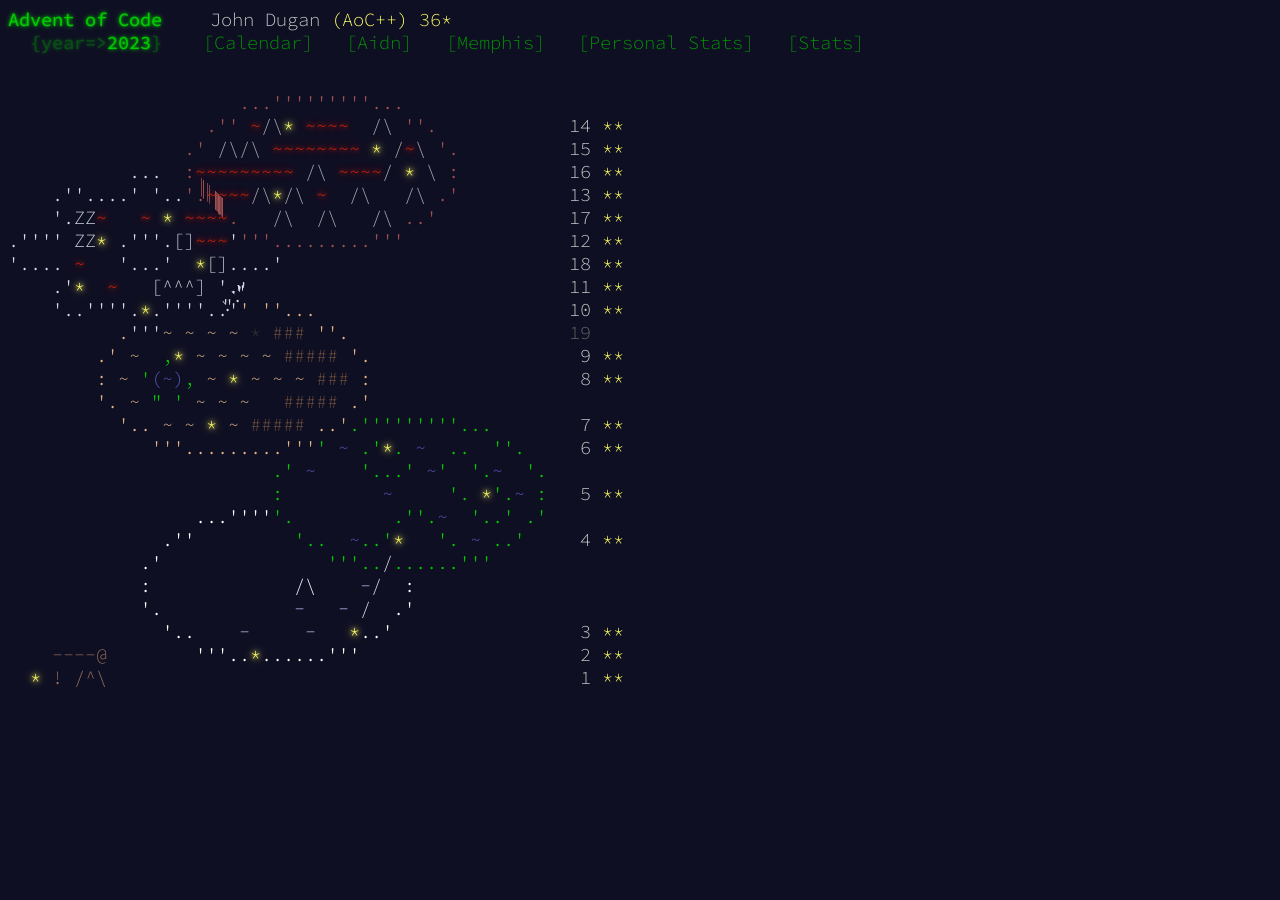
==== site/index.html @ 10ea230a "Day 18" ====
<html lang="en-us">

<head>
  <meta charset="utf-8" />
  <title>Advent of Code 2023</title>
  <link rel="stylesheet" type="text/css" href="./assets/style.css" />
  <link rel="stylesheet" type="text/css" href="./assets/home.css" />
  <link rel="shortcut icon" href="./assets/favicon.png" />
  <script async src="./assets/header.js"></script>
</head>

<body>
  <header>
    <div>
      <h1 class="title-global"><a href="https://adventofcode.com/2023" target="_blank">Advent of Code</a></h1>
      <div class="user">John Dugan <span class="star-count"></span></div>
    </div>
    <div>
      <h1 class="title-event">&nbsp;&nbsp;<span class="title-event-wrap">{year=&gt;</span><a href="https://adventofcode.com/2023" target="_blank">2023</a><span class="title-event-wrap">}</span></h1>
      <nav>
        <ul>
          <li><a href="index.html">[Calendar]</a></li>
          <li><a href="https://adventofcode.com/2023/leaderboard/private/view/453227" target="_blank">[Aidn]</a></li>
          <li><a href="https://adventofcode.com/2023/leaderboard/private/view/251766" target="_blank">[Memphis]</a></li>
          <li><a href="https://adventofcode.com/2023/leaderboard/self" target="_blank">[Personal Stats]</a></li>
          <li><a href="https://adventofcode.com/2023/stats" target="_blank">[Stats]</a></li>
        </ul>
      </nav>
    </div>
  </header>
  <main>
    <pre class="calendar"><a aria-label="Day 14, two stars" href="day14.html" class="calendar-day14 calendar-verycomplete">                     <span class="calendar-color-i">...'''''''''...</span>                   &nbsp;
                  <span class="calendar-color-i">.''</span> <span class="calendar-color-v">~</span><span class="calendar-color-a">/\</span><span class="calendar-color-y">*</span> <span class="calendar-color-v">~~~~</span>  <span class="calendar-color-a">/\</span> <span class="calendar-color-i">''.</span>            <span class="calendar-day">14</span> <span class="calendar-mark-complete">*</span><span class="calendar-mark-verycomplete">*</span></a>
<a aria-label="Day 15, two stars" href="day15.html" class="calendar-day15 calendar-verycomplete">                <span class="calendar-color-i">.'</span> <span class="calendar-color-a">/\/\</span> <span class="calendar-color-v">~~~~~~~~</span> <span class="calendar-color-y">*</span> <span class="calendar-color-a">/</span><span class="calendar-color-v">~</span><span class="calendar-color-a">\</span> <span class="calendar-color-i">'.</span>          <span class="calendar-day">15</span> <span class="calendar-mark-complete">*</span><span class="calendar-mark-verycomplete">*</span></a>
<a aria-label="Day 16, two stars" href="day16.html" class="calendar-day16 calendar-verycomplete">           <span class="calendar-color-m">...</span>  <span class="calendar-color-i">:</span><span class="calendar-color-v">~~~~~~~~~</span> <span class="calendar-color-a">/\</span> <span class="calendar-color-v">~~~~</span><span class="calendar-color-a">/</span> <span class="calendar-color-y">*</span> <span class="calendar-color-a">\</span> <span class="calendar-color-i">:</span>          <span class="calendar-day">16</span> <span class="calendar-mark-complete">*</span><span class="calendar-mark-verycomplete">*</span></a>
<a aria-label="Day 13, two stars" href="day13.html" class="calendar-day13 calendar-verycomplete">    <span class="calendar-color-m">.''....'</span> <span class="calendar-color-m">'..</span><span class="calendar-color-i">'.<span class="lavafall" style=""><span style="left:-9.7px;top:-9.7px;animation-delay:-1.46s">|</span><span style="left:7.2px;top:7.2px;animation-delay:-0.46s">|</span><span style="left:-7.8px;top:-7.8px;animation-delay:-2.57s">|</span><span style="left:6.9px;top:6.9px;animation-delay:-1.22s">|</span><span style="left:3.5px;top:3.5px;animation-delay:-0.09s">|</span><span style="left:10.6px;top:10.6px;animation-delay:-1.56s">|</span><span style="left:8.6px;top:8.6px;animation-delay:-2.44s">|</span><span style="left:8.2px;top:8.2px;animation-delay:-2.34s">|</span><span style="left:-4.3px;top:-4.3px;animation-delay:-2.74s">|</span><span style="left:-7.8px;top:-7.8px;animation-delay:-2.65s">|</span><span style="left:-2.3px;top:-2.3px;animation-delay:-1.94s">|</span><span style="left:8.3px;top:8.3px;animation-delay:-1.13s">|</span><span style="left:7.4px;top:7.4px;animation-delay:-0.14s">|</span><span style="left:10.7px;top:10.7px;animation-delay:-2.23s">|</span><span style="left:10.6px;top:10.6px;animation-delay:-2.54s">|</span><span style="left:4.8px;top:4.8px;animation-delay:-0.13s">|</span><span style="left:3.8px;top:3.8px;animation-delay:-1.45s">|</span><span style="left:9.5px;top:9.5px;animation-delay:-0.62s">|</span><span style="left:6.0px;top:6.0px;animation-delay:-0.45s">|</span><span style="left:4.0px;top:4.0px;animation-delay:-2.89s">|</span></span></span><span class="calendar-color-v">~~~~</span><span class="calendar-color-a">/\</span><span class="calendar-color-y">*</span><span class="calendar-color-a">/\</span> <span class="calendar-color-v">~</span>  <span class="calendar-color-a">/\</span>   <span class="calendar-color-a">/\</span> <span class="calendar-color-i">.'</span>          <span class="calendar-day">13</span> <span class="calendar-mark-complete">*</span><span class="calendar-mark-verycomplete">*</span></a>
<a aria-label="Day 17, two stars" href="day17.html" class="calendar-day17 calendar-verycomplete">    <span class="calendar-color-m">'.ZZ</span><span class="calendar-color-v">~</span>   <span class="calendar-color-v">~</span> <span class="calendar-color-y">*</span> <span class="calendar-color-v">~~~~</span><span class="calendar-color-i">.</span>   <span class="calendar-color-a">/\</span>  <span class="calendar-color-a">/\</span>   <span class="calendar-color-a">/\</span> <span class="calendar-color-i">..'</span>            <span class="calendar-day">17</span> <span class="calendar-mark-complete">*</span><span class="calendar-mark-verycomplete">*</span></a>
<a aria-label="Day 12, two stars" href="day12.html" class="calendar-day12 calendar-verycomplete"><span class="calendar-color-m">.''''</span> <span class="calendar-color-m">ZZ</span><span class="calendar-color-y">*</span> <span class="calendar-color-m">.'''.[]</span><span class="calendar-color-v">~~~</span><span class="calendar-color-m">'</span><span class="calendar-color-i">'''.........'''</span>               <span class="calendar-day">12</span> <span class="calendar-mark-complete">*</span><span class="calendar-mark-verycomplete">*</span></a>
<a aria-label="Day 18, two stars" href="day18.html" class="calendar-day18 calendar-verycomplete"><span class="calendar-color-m">'....</span> <span class="calendar-color-v">~</span>   <span class="calendar-color-m">'...'</span>  <span class="calendar-color-y">*</span><span class="calendar-color-m">[]....'</span>                          <span class="calendar-day">18</span> <span class="calendar-mark-complete">*</span><span class="calendar-mark-verycomplete">*</span></a>
<a aria-label="Day 11, two stars" href="day11.html" class="calendar-day11 calendar-verycomplete">    <span class="calendar-color-m">.'</span><span class="calendar-color-y">*</span>  <span class="calendar-color-v">~</span>   <span class="calendar-color-m">[^^^]</span> <span class="calendar-color-m">'.</span>                              <span class="calendar-day">11</span> <span class="calendar-mark-complete">*</span><span class="calendar-mark-verycomplete">*</span></a>
<a aria-label="Day 10, two stars" href="day10.html" class="calendar-day10 calendar-verycomplete">    <span class="calendar-color-m">'..''''.</span><span class="calendar-color-y">*</span><span class="calendar-color-m">.''''.<span class="gearfall" style=""><span class="gearfall-whozit" style="left:17.4px;top:-17.4px;animation-delay:-0.35s">`</span><span class="gearfall-whozit" style="left:11.3px;top:-11.3px;animation-delay:-1.15s">`</span><span class="gearfall-whatzit" style="left:18.1px;top:-18.1px;animation-delay:-1.08s">&quot;</span><span class="gearfall-thingamabob" style="left:20.9px;top:-20.9px;animation-delay:-0.10s">'</span><span class="gearfall-whozit" style="left:17.0px;top:-17.0px;animation-delay:-1.79s">`</span><span class="gearfall-thingamabob" style="left:17.4px;top:-17.4px;animation-delay:-0.75s">'</span><span class="gearfall-whatzit" style="left:4.7px;top:-4.7px;animation-delay:-1.57s">&quot;</span><span class="gearfall-gadget" style="left:5.4px;top:-5.4px;animation-delay:-2.46s">.</span><span class="gearfall-gadget" style="left:14.8px;top:-14.8px;animation-delay:-1.55s">.</span><span class="gearfall-whozit" style="left:1.5px;top:-1.5px;animation-delay:-0.74s">`</span></span>.'</span><span class="calendar-color-s">'</span> <span class="calendar-color-s">''...</span>                       <span class="calendar-day">10</span> <span class="calendar-mark-complete">*</span><span class="calendar-mark-verycomplete">*</span></a>
<span aria-hidden="true" class="calendar-day19">          <span class="calendar-color-s">.</span><span class="calendar-color-m">'''</span><span class="calendar-color-s">~</span> <span class="calendar-color-s">~</span> <span class="calendar-color-s">~</span> <span class="calendar-color-s">~</span> * <span class="calendar-color-k">###</span> <span class="calendar-color-s">''.</span>                    <span class="calendar-day">19</span><span id="calendar-countdown"></span></span>
<a aria-label="Day 9, two stars" href="day09.html" class="calendar-day9 calendar-verycomplete">        <span class="calendar-color-s">.'</span> <span class="calendar-color-s">~</span>  <span class="calendar-color-g">,</span><span class="calendar-color-y">*</span> <span class="calendar-color-s">~</span> <span class="calendar-color-s">~</span> <span class="calendar-color-s">~</span> <span class="calendar-color-s">~</span> <span class="calendar-color-k">#####</span> <span class="calendar-color-s">'.</span>                  <span class="calendar-day"> 9</span> <span class="calendar-mark-complete">*</span><span class="calendar-mark-verycomplete">*</span></a>
<a aria-label="Day 8, two stars" href="day08.html" class="calendar-day8 calendar-verycomplete">        <span class="calendar-color-s">:</span> <span class="calendar-color-s">~</span> <span class="calendar-color-g">'</span><span class="calendar-color-b">(~)</span><span class="calendar-color-g">,</span> <span class="calendar-color-s">~</span> <span class="calendar-color-y">*</span> <span class="calendar-color-s">~</span> <span class="calendar-color-s">~</span> <span class="calendar-color-s">~</span> <span class="calendar-color-k">###</span> <span class="calendar-color-s">:</span>                  <span class="calendar-day"> 8</span> <span class="calendar-mark-complete">*</span><span class="calendar-mark-verycomplete">*</span></a>
<span aria-hidden="true" class="">        <span class="calendar-color-s">'.</span> <span class="calendar-color-s">~</span> <span class="calendar-color-g">&quot;</span> <span class="calendar-color-g">'</span> <span class="calendar-color-s">~</span> <span class="calendar-color-s">~</span> <span class="calendar-color-s">~</span>   <span class="calendar-color-k">#####</span> <span class="calendar-color-s">.'</span>                </span>
<a aria-label="Day 7, two stars" href="day07.html" class="calendar-day7 calendar-verycomplete">          <span class="calendar-color-s">'..</span> <span class="calendar-color-s">~</span> <span class="calendar-color-s">~</span> <span class="calendar-color-y">*</span> <span class="calendar-color-s">~</span> <span class="calendar-color-k">#####</span> <span class="calendar-color-s">..'</span><span class="calendar-color-g">.'''''''''...</span>       <span class="calendar-day"> 7</span> <span class="calendar-mark-complete">*</span><span class="calendar-mark-verycomplete">*</span></a>
<a aria-label="Day 6, two stars" href="day06.html" class="calendar-day6 calendar-verycomplete">             <span class="calendar-color-s">'''.........'''</span><span class="calendar-color-g">'</span> <span class="calendar-color-b">~</span> <span class="calendar-color-g">.'</span><span class="calendar-color-y">*</span><span class="calendar-color-g">.</span> <span class="calendar-color-b">~</span>  <span class="calendar-color-g">..</span>  <span class="calendar-color-g">''.</span>    <span class="calendar-day"> 6</span> <span class="calendar-mark-complete">*</span><span class="calendar-mark-verycomplete">*</span></a>
<span aria-hidden="true" class="">                        <span class="calendar-color-g">.'</span> <span class="calendar-color-b">~</span>    <span class="calendar-color-g">'...'</span> <span class="calendar-color-b">~</span><span class="calendar-color-g">'</span>  <span class="calendar-color-g">'.</span><span class="calendar-color-b">~</span>  <span class="calendar-color-g">'.</span></span>
<a aria-label="Day 5, two stars" href="day05.html" class="calendar-day5 calendar-verycomplete">                        <span class="calendar-color-g">:</span>         <span class="calendar-color-b">~</span>     <span class="calendar-color-g">'.</span> <span class="calendar-color-y">*</span><span class="calendar-color-g">'.</span><span class="calendar-color-b">~</span> <span class="calendar-color-g">:</span>  <span class="calendar-day"> 5</span> <span class="calendar-mark-complete">*</span><span class="calendar-mark-verycomplete">*</span></a>
<span aria-hidden="true" class="">                 <span class="calendar-color-w">...''''</span><span class="calendar-color-g">'.</span>         <span class="calendar-color-g">.''.</span><span class="calendar-color-b">~</span>  <span class="calendar-color-g">'..'</span> <span class="calendar-color-g">.'</span></span>
<a aria-label="Day 4, two stars" href="day04.html" class="calendar-day4 calendar-verycomplete">              <span class="calendar-color-w">.''</span>         <span class="calendar-color-g">'..</span>  <span class="calendar-color-b">~</span><span class="calendar-color-g">..'</span><span class="calendar-color-y">*</span>   <span class="calendar-color-g">'.</span> <span class="calendar-color-b">~</span> <span class="calendar-color-g">..'</span>    <span class="calendar-day"> 4</span> <span class="calendar-mark-complete">*</span><span class="calendar-mark-verycomplete">*</span></a>
<span aria-hidden="true" class="">            <span class="calendar-color-w">.'</span>               <span class="calendar-color-g">'''..</span><span class="calendar-color-m">/</span><span class="calendar-color-g">......'''</span>     </span>
<span aria-hidden="true" class="">            <span class="calendar-color-w">:</span>             <span class="calendar-color-w">/\</span>    <span class="calendar-color-l">-</span><span class="calendar-color-m">/</span>  <span class="calendar-color-w">:</span>            </span>
<span aria-hidden="true" class="">            <span class="calendar-color-w">'.</span>            <span class="calendar-color-l">-</span>   <span class="calendar-color-l">-</span> <span class="calendar-color-m">/</span>  <span class="calendar-color-w">.'</span>            </span>
<a aria-label="Day 3, two stars" href="day03.html" class="calendar-day3 calendar-verycomplete">              <span class="calendar-color-w">'..</span>    <span class="calendar-color-l">-</span>     <span class="calendar-color-l">-</span>   <span class="calendar-color-y">*</span><span class="calendar-color-w">..'</span>                <span class="calendar-day"> 3</span> <span class="calendar-mark-complete">*</span><span class="calendar-mark-verycomplete">*</span></a>
<a aria-label="Day 2, two stars" href="day02.html" class="calendar-day2 calendar-verycomplete">    <span class="calendar-color-n">----@</span>        <span class="calendar-color-w">'''..</span><span class="calendar-color-y">*</span><span class="calendar-color-w">......'''</span>                   <span class="calendar-day"> 2</span> <span class="calendar-mark-complete">*</span><span class="calendar-mark-verycomplete">*</span></a>
<a aria-label="Day 1, two stars" href="day01.html" class="calendar-day1 calendar-verycomplete">  <span class="calendar-color-y">*</span> <span class="calendar-color-n">!</span> <span class="calendar-color-n">/^\</span>                                          <span class="calendar-day"> 1</span> <span class="calendar-mark-complete">*</span><span class="calendar-mark-verycomplete">*</span></a>
    </pre>
  </main>
</body>

</html>
---- site/assets/style.css ----
@import url('https://fonts.googleapis.com/css2?family=Source+Code+Pro:wght@300');

body {
  background: #0f0f23; /*337 x 5*/
  color: #cccccc;
  font-family: "Source Code Pro", monospace;
  font-weight: 300;
  font-size: 14pt;
  min-width: 60em;
}
img { border:0; }
a { outline:0; }
main, figure, figcaption { display:block; }
pre, code { font-family: "Source Code Pro", monospace; }
header, main {
  -webkit-text-size-adjust: none;
}

a {
  text-decoration: none;
  color: #009900;
}
a:hover, a:focus {
  color: #99ff99;
}
h1, h2 {
  font-size: 1em;
  font-weight: normal;
}
code {
  position: relative;
  display: inline-block;
  margin: 0;
  padding: 0;
}
code:before {
  z-index: -1;
  content: "";
  position: absolute;
  display: block;
  left: -2px;
  right: -2px;
  top: 3px;
  bottom: 0px;
  border: 1px solid #333340;
  background: #10101a;
}
pre.wrap {
  max-width: 100%;
  white-space: pre-wrap;
}

.quiet {
  opacity: .5;
}
p.wrap {
  width: 45em;
}

.hidden-until-hover {
  border: 1px dotted gray;
  overflow: hidden;
  position: relative;
  padding: 0 .5em;
  transition: border-color 0s linear 5s;
}
.hidden-until-hover:before {
  content: "(hover to reveal)";
  position: absolute;
  opacity: .5;
  text-align: center;
  left: 0;
  top: 0;
  width: 100%;
  overflow: hidden;
  transition: width 0s linear 5s;
}
.hidden-until-hover > * {
  visibility: hidden;
  transition: visibility 0s linear 5s;
}
.hidden-until-hover:hover {
  transition: border-color 0s linear 1s;
  border-color: transparent;
}
.hidden-until-hover:hover:before {
  content: "( keep hovering )";
  transition: width 0s linear 1s;
  width: 0;
}
.hidden-until-hover:hover > * {
  transition: visibility 0s linear 1s;
  visibility: visible;
}

.warning:not(.warning-active) {
  transition: color 1s, opacity 1s;
}
.warning-active {
  color: #ff0000;
  opacity: 1;
}

.star-count {
  color: #ffff66;
}
.supporter-badge {
  color: #ffff66;
}
a.supporter-badge:hover, a.supporter-badge:focus {
  text-decoration: none;
  color: #ffffcc;
  text-shadow: 0 0 5px #ffff66;
}
.sponsor-badge {
  color: #79a2d8;
}
a.sponsor-badge:hover, a.sponsor-badge:focus {
  text-decoration: none;
  color: #ccdbed;
  text-shadow: 0 0 5px #79a2d8;
}

#sidebar {
  width: 200px;
  float: right;
  margin: 0 15px 2em 2em;
  position: relative;
  z-index: 10;
}
#sponsor {
  margin-bottom: 2.5em;
}

header {
  white-space: nowrap;
  cursor: default;
  z-index: 100;
  margin-bottom: 2em;
}
header h1 {
  display: inline-block;
  margin: 0;
  padding-right: 1em;
}
header h1 a, header h1 span {
  display: inline-block;
  text-decoration: none;
  color: #00cc00;
  text-shadow: 0 0 2px #00cc00, 0 0 5px #00cc00;
}
header h1 a:hover, header h1 a:focus {
  color: #99ff99;
  text-shadow: 0 0 2px #99ff99, 0 0 5px #99ff99;
}
header h1.title-event .title-event-wrap {
  opacity: .33;
  white-space: pre;
}
header .user {
  display: inline-block;
  padding-left: 1em;
}
header nav {
  display: inline-block;
}
header nav ul {
  list-style-type: none;
  padding: 0;
  margin: 0;
  display: inline-block;
}
header nav li {
  display: inline-block;
  padding: 0 .6em;
}
header nav a {
  display: inline-block;
  text-decoration: none;
  outline: none;
}

input[type="text"], textarea {
  background: transparent;
  color: inherit;
  border: 1px solid #666666;
  background: #10101a;
  padding: 0 2px;
  font-family: inherit;
  font-size: inherit;
  margin: 0;
}
textarea {
  vertical-align: top;
}

label img {
  vertical-align: bottom;
  position: relative;
  top: -3px;
  margin-right: .3em;
}
input[type="radio"] { display: none; }
input[type="radio"] ~ span {
  cursor: pointer;
  display: inline-block;
}
input[type="radio"] ~ span:before {
  content: "( ) ";
}
input[type="radio"] ~ span:hover, input[type="radio"] ~ span:focus {
  background-color: #19193b;
}
input[type="radio"]:checked ~ span {
  color: #ffffff;
}
input[type="radio"]:checked ~ span:before {
  content: "(O) ";
}
input[type="checkbox"] { display: none; }
input[type="checkbox"] ~ span {
  cursor: pointer;
  display: inline-block;
}
input[type="checkbox"] ~ span:before {
  content: "[ ] ";
}
input[type="checkbox"] ~ span:hover, input[type="checkbox"] ~ span:focus {
  background-color: #19193b;
}
input[type="checkbox"]:checked ~ span {
  color: #ffffff;
}
input[type="checkbox"]:checked ~ span:before {
  content: "[X] ";
}
input[type="checkbox"]:disabled ~ span {
  opacity: .3;
  cursor: default;
}
input[type="checkbox"]:disabled ~ span:before {
  content: "[-] ";
}
input[type="checkbox"]:disabled ~ span:hover {
  background-color: transparent;
}


input[type="submit"] {
  background: transparent;
  border: 0;
  font-family: inherit;
  font-size: inherit;
  margin: 0;
  padding: 0;
  color: #009900;
  cursor: pointer;
}
input[type="submit"]:hover, input[type="submit"]:focus {
  color: #99ff99;
}
*::-moz-focus-inner {
  padding: 0;
  border: 0
}

article {
  width: 45em;
  margin-bottom: 2em;
  margin-top: 2em;
}
article:first-of-type {
  margin-top: 0;
}
article h2 {
  color: #ffffff;
  margin-top: 1em;
  margin-bottom: 1em;
  white-space: nowrap;
}
article h2 + * {
  margin-top: 0;
}
article em {
  color: #ffffff;
  font-style: normal;
  text-shadow: 0 0 5px #ffffff;
}
article em.star {
  color: #ffff66;
  font-style: normal;
  text-shadow: 0 0 5px #ffff66;
}
article a {
  white-space: nowrap;
}
article .aside {
  opacity: .6;
}
article ul {
  list-style-type: none;
  padding: 0;
}
article li {
  padding-left: 2.5em;
  position: relative;
}
article li:before {
  content: "\00a0\00a0-\00a0";
  position: absolute;
  left: 0;
  top: 0;
}
article *[title] {
    border-bottom: 1px dotted #ffff66;
}

.day-success {
  color: #ffff66;
  text-shadow: 0 0 5px #ffff66;
}

form#settings input[type="radio"] ~ span {
  min-width: 30em;
}
form#settings input[type="checkbox"] ~ span {
  min-width: 30em;
}

.share {
  color: #009900;
  cursor: default;
  transition: color .2s 1s;
  /*position: relative;*/
}
.share:hover, .share:focus-within {
  color: #aaffaa;
  transition: color .2s 0s;
}
.share .share-content {
  /*position: absolute; background: #0f0f23;*/
  display: inline-block;
  vertical-align: text-bottom;
  white-space: nowrap;
  overflow: hidden;
  max-width: 0;
  transition: max-width .2s 1s;
}
.share .share-content:before {
  content: "\00a0";
}
.share .share-content:after {
  /*content: "]";*/
}
.share:hover .share-content, .share:focus-within .share-content {
  max-width: 45em;
  transition: max-width .2s 0s;
}

.puzzle-input {
  border: 1px solid #999999;
  background: #333333;
  color: #ffffff;
  text-shadow: 0 0 5px #ffffff;
}

.calendar {
  cursor: default;
  -webkit-user-select: none;
  -khtml-user-select: none;
  -moz-user-select: -moz-none;
  -o-user-select: none;
  user-select: none;
}
.calendar > span {
  color: #333333;
}
.calendar > a {
  text-decoration: none;
  color: #666666;
  outline: none;
  cursor: default;
}
.calendar a:hover, .calendar a:focus {
  background-color: #1e1e46;
  background-color: rgba(119,119,165,.2);
  cursor: pointer;
}
#calendar-countdown {
  padding-left: .5em;
  color: #cccccc;
}
.calendar .calendar-day { color: #666666; }
.calendar a .calendar-day { color: #cccccc; }
.calendar a .calendar-mark-complete,
.calendar a .calendar-mark-verycomplete { visibility: hidden; }
.calendar a.calendar-complete     .calendar-mark-complete,
.calendar a.calendar-verycomplete .calendar-mark-complete { visibility: visible; color: #ffff66; }
.calendar a.calendar-verycomplete .calendar-mark-verycomplete { visibility: visible; color: #ffff66; }

.calendar .calendar-day-new               { animation: anim-day-new 5s; }
.calendar .calendar-day-new .calendar-day { animation: anim-day-new-day 5s; }
@keyframes anim-day-new {
  0%   { color: #333333; text-shadow: 0 0 5px transparent; }
  25%  { color: #ffffff; text-shadow: 0 0 5px #ffffff; }
  100% { color: #666666; text-shadow: 0 0 5px transparent; }
}
@keyframes anim-day-new-day {
  0%   { color: #666666; text-shadow: 0 0 5px transparent; }
  25%  { color: #ffffff; text-shadow: 0 0 5px #ffffff; }
  100% { color: #cccccc; text-shadow: 0 0 5px transparent; }
}

.eventlist-event {
  white-space: pre;
}

.stats > span, .stats > span .stats-firstonly, .stats > span .stats-both {
  color: #666666;
}
.stats > a {
  color: #cccccc;
  min-width: 35em;
  display: inline-block;
}
.stats > a:hover, .stats > a:focus {
  background-color: #1e1e46;
}
.stats-firstonly {
  color: #9999cc;
}
.stats-both {
  color: #ffff66;
}

.leaderboard-daylinks {
  cursor: default;
}
.leaderboard-daylinks-selected {
  color: #ffffff;
  text-shadow: 0 0 5px #ffffff;
}
.leaderboard-daydesc-first {
  color: #9999cc;
}
.leaderboard-daydesc-both {
  color: #ffff66;
}
.leaderboard-entry {
  white-space: pre;
}
.leaderboard-entry .leaderboard-totalscore {
  color: #ffffff;
}
.leaderboard-anon {
  opacity: .6;
}
.leaderboard-userphoto {
  display: inline-block;
  height: 20px;
  width: 20px;
  margin: 0 .5em;
  text-align: center;
}
.leaderboard-userphoto img {
  height: 20px;
  max-width: 20px;
  vertical-align: middle;
  position: relative;
  top: -2px;
}
.leaderboard-time {
  opacity: .5;
}

.privboard-row {
  white-space: pre;
}
.privboard-name {
  vertical-align: text-bottom;
}
.privboard-days > span    { display: inline-block; color: #333333; }
.privboard-days > a       { display: inline-block; }
.privboard-star-locked    { visibility: hidden; }
.privboard-star-unlocked  { color: #333333; }
.privboard-star-firstonly { color: #9999cc; }
.privboard-star-both      { color: #ffff66; }
.privboard-delbtn { opacity:.33; }
.privboard-row:hover .privboard-delbtn { opacity:1; }

.sponsors {
  width: 46em; /*76 characters*/
}
.sponsor {
  margin: 1em 0;
}
---- site/assets/home.css ----
/*---------------------------------------------------------
   main
-----------------------------------------------------------*/

.calendar .calendar-color-g { color:#00cc00; }
.calendar .calendar-color-l { color:#ccccff; }
.calendar .calendar-color-b { color:#5555bb; }
.calendar .lavafall {
  position: relative;
}
.calendar .lavafall > span {
  position: absolute;
  animation: anim-calendar-lavafall 3s linear infinite;
  display: inline-block;
  pointer-events: none;
}
@keyframes anim-calendar-lavafall {
    0% { transform: translateY(0);   opacity:0.0; color:#faa718; text-shadow: 0 0 3px #faa718, 0 0 5px #faa718, 0 0 10px #faa718, 0 0 15px #faa718, 0 0 20px #faa718; }
   20% {                             opacity:0.8; }
   80% {                             opacity:0.8; }
  100% { transform: translateY(3ch); opacity:0.0; color:#df2308; text-shadow: 0 0 3px #df2308, 0 0 5px #df2308, 0 0 10px #df2308, 0 0 15px #df2308, 0 0 20px #df2308; }
}

.calendar .calendar-color-m { color:#d4dde4; }
.calendar .calendar-color-n { color:#9b715b; }
.calendar .calendar-color-a { color:#a5a8af; }
.calendar .gearfall {
  position: relative;
}
.calendar .gearfall > span {
  position: absolute;
  animation: anim-calendar-gearfall-b 3s linear infinite;
  display: inline-block;
  color: #d4dde4;
  pointer-events: none;
}
.calendar .gearfall > span.gearfall-whozit, .calendar .gearfall > span.gearfall-whatzit, .calendar .gearfall > span.gearfall-thingamabob {
  animation-name: anim-calendar-gearfall-t;
}
@keyframes anim-calendar-gearfall-b {
    0% { transform: translateY(0)   rotate(0)     translateY(-.5ch); opacity:0.0; }
   20% {                                                             opacity:1.0; }
   80% {                                                             opacity:1.0; }
  100% { transform: translateY(4ch) rotate(2turn) translateY(-.5ch); opacity:0.0; }
}
@keyframes anim-calendar-gearfall-t {
    0% { transform: translateY(0)   rotate(0)     translateY(.5ch); opacity:0.0; }
   10% {                                                            opacity:1.0; }
   90% {                                                            opacity:1.0; }
  100% { transform: translateY(4ch) rotate(2turn) translateY(.5ch); opacity:0.0; }
}

.calendar .calendar-color-s { color:#e3b585; }
.calendar .calendar-color-y { color:#ffff66; text-shadow:0 0 5px #ffff66, 0 0 10px #ffff66; }
.calendar .calendar-color-i { color:#a25151; }
.calendar .calendar-color-w { color:#ffffff; }
.calendar .calendar-color-k { color:#6b4d3b; }
.calendar .calendar-color-v { color:#df2308; text-shadow:0 0 5px #df2308, 0 0 10px #df2308; }
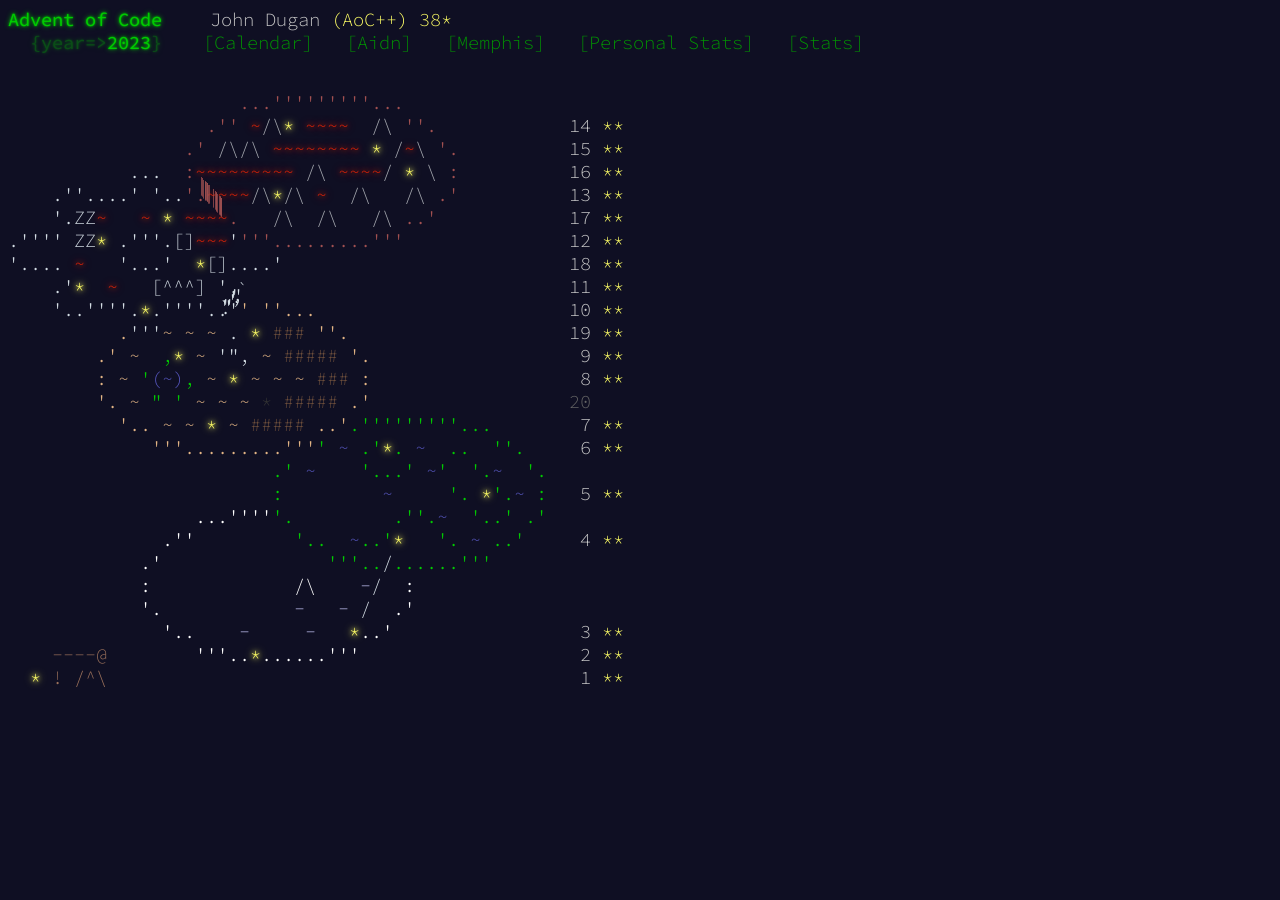
==== commit 0b616ed8: "Day 19" ====
--- a/site/index.html
+++ b/site/index.html
@@ -33,16 +33,16 @@
                   <span class="calendar-color-i">.''</span> <span class="calendar-color-v">~</span><span class="calendar-color-a">/\</span><span class="calendar-color-y">*</span> <span class="calendar-color-v">~~~~</span>  <span class="calendar-color-a">/\</span> <span class="calendar-color-i">''.</span>            <span class="calendar-day">14</span> <span class="calendar-mark-complete">*</span><span class="calendar-mark-verycomplete">*</span></a>
 <a aria-label="Day 15, two stars" href="day15.html" class="calendar-day15 calendar-verycomplete">                <span class="calendar-color-i">.'</span> <span class="calendar-color-a">/\/\</span> <span class="calendar-color-v">~~~~~~~~</span> <span class="calendar-color-y">*</span> <span class="calendar-color-a">/</span><span class="calendar-color-v">~</span><span class="calendar-color-a">\</span> <span class="calendar-color-i">'.</span>          <span class="calendar-day">15</span> <span class="calendar-mark-complete">*</span><span class="calendar-mark-verycomplete">*</span></a>
 <a aria-label="Day 16, two stars" href="day16.html" class="calendar-day16 calendar-verycomplete">           <span class="calendar-color-m">...</span>  <span class="calendar-color-i">:</span><span class="calendar-color-v">~~~~~~~~~</span> <span class="calendar-color-a">/\</span> <span class="calendar-color-v">~~~~</span><span class="calendar-color-a">/</span> <span class="calendar-color-y">*</span> <span class="calendar-color-a">\</span> <span class="calendar-color-i">:</span>          <span class="calendar-day">16</span> <span class="calendar-mark-complete">*</span><span class="calendar-mark-verycomplete">*</span></a>
-<a aria-label="Day 13, two stars" href="day13.html" class="calendar-day13 calendar-verycomplete">    <span class="calendar-color-m">.''....'</span> <span class="calendar-color-m">'..</span><span class="calendar-color-i">'.<span class="lavafall" style=""><span style="left:-9.7px;top:-9.7px;animation-delay:-1.46s">|</span><span style="left:7.2px;top:7.2px;animation-delay:-0.46s">|</span><span style="left:-7.8px;top:-7.8px;animation-delay:-2.57s">|</span><span style="left:6.9px;top:6.9px;animation-delay:-1.22s">|</span><span style="left:3.5px;top:3.5px;animation-delay:-0.09s">|</span><span style="left:10.6px;top:10.6px;animation-delay:-1.56s">|</span><span style="left:8.6px;top:8.6px;animation-delay:-2.44s">|</span><span style="left:8.2px;top:8.2px;animation-delay:-2.34s">|</span><span style="left:-4.3px;top:-4.3px;animation-delay:-2.74s">|</span><span style="left:-7.8px;top:-7.8px;animation-delay:-2.65s">|</span><span style="left:-2.3px;top:-2.3px;animation-delay:-1.94s">|</span><span style="left:8.3px;top:8.3px;animation-delay:-1.13s">|</span><span style="left:7.4px;top:7.4px;animation-delay:-0.14s">|</span><span style="left:10.7px;top:10.7px;animation-delay:-2.23s">|</span><span style="left:10.6px;top:10.6px;animation-delay:-2.54s">|</span><span style="left:4.8px;top:4.8px;animation-delay:-0.13s">|</span><span style="left:3.8px;top:3.8px;animation-delay:-1.45s">|</span><span style="left:9.5px;top:9.5px;animation-delay:-0.62s">|</span><span style="left:6.0px;top:6.0px;animation-delay:-0.45s">|</span><span style="left:4.0px;top:4.0px;animation-delay:-2.89s">|</span></span></span><span class="calendar-color-v">~~~~</span><span class="calendar-color-a">/\</span><span class="calendar-color-y">*</span><span class="calendar-color-a">/\</span> <span class="calendar-color-v">~</span>  <span class="calendar-color-a">/\</span>   <span class="calendar-color-a">/\</span> <span class="calendar-color-i">.'</span>          <span class="calendar-day">13</span> <span class="calendar-mark-complete">*</span><span class="calendar-mark-verycomplete">*</span></a>
+<a aria-label="Day 13, two stars" href="day13.html" class="calendar-day13 calendar-verycomplete">    <span class="calendar-color-m">.''....'</span> <span class="calendar-color-m">'..</span><span class="calendar-color-i">'.<span class="lavafall" style=""><span style="left:6.4px;top:6.4px;animation-delay:-0.87s">|</span><span style="left:-2.3px;top:-2.3px;animation-delay:-0.46s">|</span><span style="left:-4.1px;top:-4.1px;animation-delay:-2.15s">|</span><span style="left:10.2px;top:10.2px;animation-delay:-0.76s">|</span><span style="left:-5.7px;top:-5.7px;animation-delay:-0.41s">|</span><span style="left:4.9px;top:4.9px;animation-delay:-0.48s">|</span><span style="left:-3.9px;top:-3.9px;animation-delay:-0.15s">|</span><span style="left:-8.9px;top:-8.9px;animation-delay:-2.73s">|</span><span style="left:-10.0px;top:-10.0px;animation-delay:-1.87s">|</span><span style="left:1.9px;top:1.9px;animation-delay:-0.52s">|</span><span style="left:5.2px;top:5.2px;animation-delay:-2.72s">|</span><span style="left:8.4px;top:8.4px;animation-delay:-1.34s">|</span><span style="left:-7.7px;top:-7.7px;animation-delay:-2.16s">|</span><span style="left:-2.6px;top:-2.6px;animation-delay:-0.25s">|</span><span style="left:-6.1px;top:-6.1px;animation-delay:-1.36s">|</span><span style="left:9.2px;top:9.2px;animation-delay:-1.27s">|</span><span style="left:10.4px;top:10.4px;animation-delay:-2.54s">|</span><span style="left:-5.1px;top:-5.1px;animation-delay:-1.45s">|</span><span style="left:8.9px;top:8.9px;animation-delay:-0.75s">|</span><span style="left:3.7px;top:3.7px;animation-delay:-0.62s">|</span></span></span><span class="calendar-color-v">~~~~</span><span class="calendar-color-a">/\</span><span class="calendar-color-y">*</span><span class="calendar-color-a">/\</span> <span class="calendar-color-v">~</span>  <span class="calendar-color-a">/\</span>   <span class="calendar-color-a">/\</span> <span class="calendar-color-i">.'</span>          <span class="calendar-day">13</span> <span class="calendar-mark-complete">*</span><span class="calendar-mark-verycomplete">*</span></a>
 <a aria-label="Day 17, two stars" href="day17.html" class="calendar-day17 calendar-verycomplete">    <span class="calendar-color-m">'.ZZ</span><span class="calendar-color-v">~</span>   <span class="calendar-color-v">~</span> <span class="calendar-color-y">*</span> <span class="calendar-color-v">~~~~</span><span class="calendar-color-i">.</span>   <span class="calendar-color-a">/\</span>  <span class="calendar-color-a">/\</span>   <span class="calendar-color-a">/\</span> <span class="calendar-color-i">..'</span>            <span class="calendar-day">17</span> <span class="calendar-mark-complete">*</span><span class="calendar-mark-verycomplete">*</span></a>
 <a aria-label="Day 12, two stars" href="day12.html" class="calendar-day12 calendar-verycomplete"><span class="calendar-color-m">.''''</span> <span class="calendar-color-m">ZZ</span><span class="calendar-color-y">*</span> <span class="calendar-color-m">.'''.[]</span><span class="calendar-color-v">~~~</span><span class="calendar-color-m">'</span><span class="calendar-color-i">'''.........'''</span>               <span class="calendar-day">12</span> <span class="calendar-mark-complete">*</span><span class="calendar-mark-verycomplete">*</span></a>
 <a aria-label="Day 18, two stars" href="day18.html" class="calendar-day18 calendar-verycomplete"><span class="calendar-color-m">'....</span> <span class="calendar-color-v">~</span>   <span class="calendar-color-m">'...'</span>  <span class="calendar-color-y">*</span><span class="calendar-color-m">[]....'</span>                          <span class="calendar-day">18</span> <span class="calendar-mark-complete">*</span><span class="calendar-mark-verycomplete">*</span></a>
 <a aria-label="Day 11, two stars" href="day11.html" class="calendar-day11 calendar-verycomplete">    <span class="calendar-color-m">.'</span><span class="calendar-color-y">*</span>  <span class="calendar-color-v">~</span>   <span class="calendar-color-m">[^^^]</span> <span class="calendar-color-m">'.</span>                              <span class="calendar-day">11</span> <span class="calendar-mark-complete">*</span><span class="calendar-mark-verycomplete">*</span></a>
-<a aria-label="Day 10, two stars" href="day10.html" class="calendar-day10 calendar-verycomplete">    <span class="calendar-color-m">'..''''.</span><span class="calendar-color-y">*</span><span class="calendar-color-m">.''''.<span class="gearfall" style=""><span class="gearfall-whozit" style="left:17.4px;top:-17.4px;animation-delay:-0.35s">`</span><span class="gearfall-whozit" style="left:11.3px;top:-11.3px;animation-delay:-1.15s">`</span><span class="gearfall-whatzit" style="left:18.1px;top:-18.1px;animation-delay:-1.08s">&quot;</span><span class="gearfall-thingamabob" style="left:20.9px;top:-20.9px;animation-delay:-0.10s">'</span><span class="gearfall-whozit" style="left:17.0px;top:-17.0px;animation-delay:-1.79s">`</span><span class="gearfall-thingamabob" style="left:17.4px;top:-17.4px;animation-delay:-0.75s">'</span><span class="gearfall-whatzit" style="left:4.7px;top:-4.7px;animation-delay:-1.57s">&quot;</span><span class="gearfall-gadget" style="left:5.4px;top:-5.4px;animation-delay:-2.46s">.</span><span class="gearfall-gadget" style="left:14.8px;top:-14.8px;animation-delay:-1.55s">.</span><span class="gearfall-whozit" style="left:1.5px;top:-1.5px;animation-delay:-0.74s">`</span></span>.'</span><span class="calendar-color-s">'</span> <span class="calendar-color-s">''...</span>                       <span class="calendar-day">10</span> <span class="calendar-mark-complete">*</span><span class="calendar-mark-verycomplete">*</span></a>
-<span aria-hidden="true" class="calendar-day19">          <span class="calendar-color-s">.</span><span class="calendar-color-m">'''</span><span class="calendar-color-s">~</span> <span class="calendar-color-s">~</span> <span class="calendar-color-s">~</span> <span class="calendar-color-s">~</span> * <span class="calendar-color-k">###</span> <span class="calendar-color-s">''.</span>                    <span class="calendar-day">19</span><span id="calendar-countdown"></span></span>
-<a aria-label="Day 9, two stars" href="day09.html" class="calendar-day9 calendar-verycomplete">        <span class="calendar-color-s">.'</span> <span class="calendar-color-s">~</span>  <span class="calendar-color-g">,</span><span class="calendar-color-y">*</span> <span class="calendar-color-s">~</span> <span class="calendar-color-s">~</span> <span class="calendar-color-s">~</span> <span class="calendar-color-s">~</span> <span class="calendar-color-k">#####</span> <span class="calendar-color-s">'.</span>                  <span class="calendar-day"> 9</span> <span class="calendar-mark-complete">*</span><span class="calendar-mark-verycomplete">*</span></a>
+<a aria-label="Day 10, two stars" href="day10.html" class="calendar-day10 calendar-verycomplete">    <span class="calendar-color-m">'..''''.</span><span class="calendar-color-y">*</span><span class="calendar-color-m">.''''.<span class="gearfall" style=""><span class="gearfall-thingamabob" style="left:9.7px;top:-9.7px;animation-delay:-0.45s">'</span><span class="gearfall-thingamabob" style="left:11.3px;top:-11.3px;animation-delay:-1.62s">'</span><span class="gearfall-whatzit" style="left:4.6px;top:-4.6px;animation-delay:-1.39s">&quot;</span><span class="gearfall-gizmo" style="left:15.0px;top:-15.0px;animation-delay:-1.73s">,</span><span class="gearfall-whatzit" style="left:13.9px;top:-13.9px;animation-delay:-2.14s">&quot;</span><span class="gearfall-whatzit" style="left:3.5px;top:-3.5px;animation-delay:-1.82s">&quot;</span><span class="gearfall-whozit" style="left:2.1px;top:-2.1px;animation-delay:-0.38s">`</span><span class="gearfall-whozit" style="left:20.1px;top:-20.1px;animation-delay:-1.16s">`</span><span class="gearfall-gizmo" style="left:13.7px;top:-13.7px;animation-delay:-2.28s">,</span><span class="gearfall-gadget" style="left:2.8px;top:-2.8px;animation-delay:-2.80s">.</span></span>.'</span><span class="calendar-color-s">'</span> <span class="calendar-color-s">''...</span>                       <span class="calendar-day">10</span> <span class="calendar-mark-complete">*</span><span class="calendar-mark-verycomplete">*</span></a>
+<a aria-label="Day 19, two stars" href="day19.html" class="calendar-day19 calendar-verycomplete">          <span class="calendar-color-s">.</span><span class="calendar-color-m">'''</span><span class="calendar-color-s">~</span> <span class="calendar-color-s">~</span> <span class="calendar-color-s">~</span> <span class="calendar-color-m">.</span> <span class="calendar-color-y">*</span> <span class="calendar-color-k">###</span> <span class="calendar-color-s">''.</span>                    <span class="calendar-day">19</span> <span class="calendar-mark-complete">*</span><span class="calendar-mark-verycomplete">*</span></a>
+<a aria-label="Day 9, two stars" href="day09.html" class="calendar-day9 calendar-verycomplete">        <span class="calendar-color-s">.'</span> <span class="calendar-color-s">~</span>  <span class="calendar-color-g">,</span><span class="calendar-color-y">*</span> <span class="calendar-color-s">~</span> <span class="calendar-color-m">'&quot;,</span> <span class="calendar-color-s">~</span> <span class="calendar-color-k">#####</span> <span class="calendar-color-s">'.</span>                  <span class="calendar-day"> 9</span> <span class="calendar-mark-complete">*</span><span class="calendar-mark-verycomplete">*</span></a>
 <a aria-label="Day 8, two stars" href="day08.html" class="calendar-day8 calendar-verycomplete">        <span class="calendar-color-s">:</span> <span class="calendar-color-s">~</span> <span class="calendar-color-g">'</span><span class="calendar-color-b">(~)</span><span class="calendar-color-g">,</span> <span class="calendar-color-s">~</span> <span class="calendar-color-y">*</span> <span class="calendar-color-s">~</span> <span class="calendar-color-s">~</span> <span class="calendar-color-s">~</span> <span class="calendar-color-k">###</span> <span class="calendar-color-s">:</span>                  <span class="calendar-day"> 8</span> <span class="calendar-mark-complete">*</span><span class="calendar-mark-verycomplete">*</span></a>
-<span aria-hidden="true" class="">        <span class="calendar-color-s">'.</span> <span class="calendar-color-s">~</span> <span class="calendar-color-g">&quot;</span> <span class="calendar-color-g">'</span> <span class="calendar-color-s">~</span> <span class="calendar-color-s">~</span> <span class="calendar-color-s">~</span>   <span class="calendar-color-k">#####</span> <span class="calendar-color-s">.'</span>                </span>
+<span aria-hidden="true" class="calendar-day20">        <span class="calendar-color-s">'.</span> <span class="calendar-color-s">~</span> <span class="calendar-color-g">&quot;</span> <span class="calendar-color-g">'</span> <span class="calendar-color-s">~</span> <span class="calendar-color-s">~</span> <span class="calendar-color-s">~</span> * <span class="calendar-color-k">#####</span> <span class="calendar-color-s">.'</span>                  <span class="calendar-day">20</span><span id="calendar-countdown"></span></span>
 <a aria-label="Day 7, two stars" href="day07.html" class="calendar-day7 calendar-verycomplete">          <span class="calendar-color-s">'..</span> <span class="calendar-color-s">~</span> <span class="calendar-color-s">~</span> <span class="calendar-color-y">*</span> <span class="calendar-color-s">~</span> <span class="calendar-color-k">#####</span> <span class="calendar-color-s">..'</span><span class="calendar-color-g">.'''''''''...</span>       <span class="calendar-day"> 7</span> <span class="calendar-mark-complete">*</span><span class="calendar-mark-verycomplete">*</span></a>
 <a aria-label="Day 6, two stars" href="day06.html" class="calendar-day6 calendar-verycomplete">             <span class="calendar-color-s">'''.........'''</span><span class="calendar-color-g">'</span> <span class="calendar-color-b">~</span> <span class="calendar-color-g">.'</span><span class="calendar-color-y">*</span><span class="calendar-color-g">.</span> <span class="calendar-color-b">~</span>  <span class="calendar-color-g">..</span>  <span class="calendar-color-g">''.</span>    <span class="calendar-day"> 6</span> <span class="calendar-mark-complete">*</span><span class="calendar-mark-verycomplete">*</span></a>
 <span aria-hidden="true" class="">                        <span class="calendar-color-g">.'</span> <span class="calendar-color-b">~</span>    <span class="calendar-color-g">'...'</span> <span class="calendar-color-b">~</span><span class="calendar-color-g">'</span>  <span class="calendar-color-g">'.</span><span class="calendar-color-b">~</span>  <span class="calendar-color-g">'.</span></span>
--- a/site/assets/home.css
+++ b/site/assets/home.css
@@ -2,9 +2,7 @@
    main
 -----------------------------------------------------------*/
 
-.calendar .calendar-color-g { color:#00cc00; }
-.calendar .calendar-color-l { color:#ccccff; }
-.calendar .calendar-color-b { color:#5555bb; }
+.calendar .calendar-color-w { color:#ffffff; }
 .calendar .lavafall {
   position: relative;
 }
@@ -21,9 +19,9 @@
   100% { transform: translateY(3ch); opacity:0.0; color:#df2308; text-shadow: 0 0 3px #df2308, 0 0 5px #df2308, 0 0 10px #df2308, 0 0 15px #df2308, 0 0 20px #df2308; }
 }
 
-.calendar .calendar-color-m { color:#d4dde4; }
 .calendar .calendar-color-n { color:#9b715b; }
-.calendar .calendar-color-a { color:#a5a8af; }
+.calendar .calendar-color-y { color:#ffff66; text-shadow:0 0 5px #ffff66, 0 0 10px #ffff66; }
+.calendar .calendar-color-l { color:#ccccff; }
 .calendar .gearfall {
   position: relative;
 }
@@ -50,9 +48,11 @@
   100% { transform: translateY(4ch) rotate(2turn) translateY(.5ch); opacity:0.0; }
 }
 
+.calendar .calendar-color-a { color:#a5a8af; }
 .calendar .calendar-color-s { color:#e3b585; }
-.calendar .calendar-color-y { color:#ffff66; text-shadow:0 0 5px #ffff66, 0 0 10px #ffff66; }
+.calendar .calendar-color-b { color:#5555bb; }
 .calendar .calendar-color-i { color:#a25151; }
-.calendar .calendar-color-w { color:#ffffff; }
+.calendar .calendar-color-g { color:#00cc00; }
 .calendar .calendar-color-k { color:#6b4d3b; }
-.calendar .calendar-color-v { color:#df2308; text-shadow:0 0 5px #df2308, 0 0 10px #df2308; }+.calendar .calendar-color-v { color:#df2308; text-shadow:0 0 5px #df2308, 0 0 10px #df2308; }
+.calendar .calendar-color-m { color:#d4dde4; }
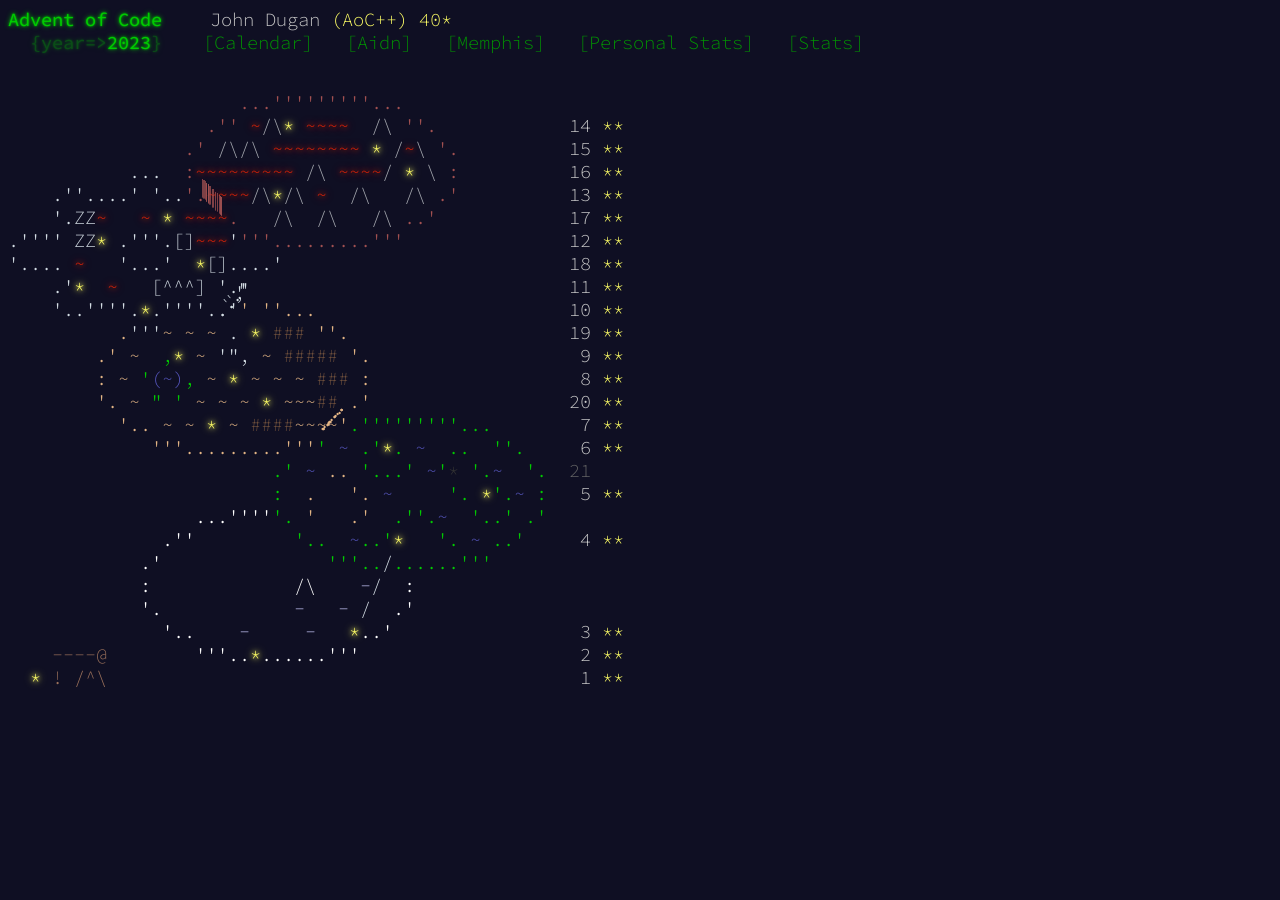
==== commit 22179d1a: "Day 20" ====
--- a/site/index.html
+++ b/site/index.html
@@ -33,21 +33,21 @@
                   <span class="calendar-color-i">.''</span> <span class="calendar-color-v">~</span><span class="calendar-color-a">/\</span><span class="calendar-color-y">*</span> <span class="calendar-color-v">~~~~</span>  <span class="calendar-color-a">/\</span> <span class="calendar-color-i">''.</span>            <span class="calendar-day">14</span> <span class="calendar-mark-complete">*</span><span class="calendar-mark-verycomplete">*</span></a>
 <a aria-label="Day 15, two stars" href="day15.html" class="calendar-day15 calendar-verycomplete">                <span class="calendar-color-i">.'</span> <span class="calendar-color-a">/\/\</span> <span class="calendar-color-v">~~~~~~~~</span> <span class="calendar-color-y">*</span> <span class="calendar-color-a">/</span><span class="calendar-color-v">~</span><span class="calendar-color-a">\</span> <span class="calendar-color-i">'.</span>          <span class="calendar-day">15</span> <span class="calendar-mark-complete">*</span><span class="calendar-mark-verycomplete">*</span></a>
 <a aria-label="Day 16, two stars" href="day16.html" class="calendar-day16 calendar-verycomplete">           <span class="calendar-color-m">...</span>  <span class="calendar-color-i">:</span><span class="calendar-color-v">~~~~~~~~~</span> <span class="calendar-color-a">/\</span> <span class="calendar-color-v">~~~~</span><span class="calendar-color-a">/</span> <span class="calendar-color-y">*</span> <span class="calendar-color-a">\</span> <span class="calendar-color-i">:</span>          <span class="calendar-day">16</span> <span class="calendar-mark-complete">*</span><span class="calendar-mark-verycomplete">*</span></a>
-<a aria-label="Day 13, two stars" href="day13.html" class="calendar-day13 calendar-verycomplete">    <span class="calendar-color-m">.''....'</span> <span class="calendar-color-m">'..</span><span class="calendar-color-i">'.<span class="lavafall" style=""><span style="left:6.4px;top:6.4px;animation-delay:-0.87s">|</span><span style="left:-2.3px;top:-2.3px;animation-delay:-0.46s">|</span><span style="left:-4.1px;top:-4.1px;animation-delay:-2.15s">|</span><span style="left:10.2px;top:10.2px;animation-delay:-0.76s">|</span><span style="left:-5.7px;top:-5.7px;animation-delay:-0.41s">|</span><span style="left:4.9px;top:4.9px;animation-delay:-0.48s">|</span><span style="left:-3.9px;top:-3.9px;animation-delay:-0.15s">|</span><span style="left:-8.9px;top:-8.9px;animation-delay:-2.73s">|</span><span style="left:-10.0px;top:-10.0px;animation-delay:-1.87s">|</span><span style="left:1.9px;top:1.9px;animation-delay:-0.52s">|</span><span style="left:5.2px;top:5.2px;animation-delay:-2.72s">|</span><span style="left:8.4px;top:8.4px;animation-delay:-1.34s">|</span><span style="left:-7.7px;top:-7.7px;animation-delay:-2.16s">|</span><span style="left:-2.6px;top:-2.6px;animation-delay:-0.25s">|</span><span style="left:-6.1px;top:-6.1px;animation-delay:-1.36s">|</span><span style="left:9.2px;top:9.2px;animation-delay:-1.27s">|</span><span style="left:10.4px;top:10.4px;animation-delay:-2.54s">|</span><span style="left:-5.1px;top:-5.1px;animation-delay:-1.45s">|</span><span style="left:8.9px;top:8.9px;animation-delay:-0.75s">|</span><span style="left:3.7px;top:3.7px;animation-delay:-0.62s">|</span></span></span><span class="calendar-color-v">~~~~</span><span class="calendar-color-a">/\</span><span class="calendar-color-y">*</span><span class="calendar-color-a">/\</span> <span class="calendar-color-v">~</span>  <span class="calendar-color-a">/\</span>   <span class="calendar-color-a">/\</span> <span class="calendar-color-i">.'</span>          <span class="calendar-day">13</span> <span class="calendar-mark-complete">*</span><span class="calendar-mark-verycomplete">*</span></a>
+<a aria-label="Day 13, two stars" href="day13.html" class="calendar-day13 calendar-verycomplete">    <span class="calendar-color-m">.''....'</span> <span class="calendar-color-m">'..</span><span class="calendar-color-i">'.<span class="lavafall" style=""><span style="left:-6.2px;top:-6.2px;animation-delay:-2.75s">|</span><span style="left:-1.3px;top:-1.3px;animation-delay:-2.70s">|</span><span style="left:-8.8px;top:-8.8px;animation-delay:-2.40s">|</span><span style="left:1.9px;top:1.9px;animation-delay:-0.02s">|</span><span style="left:-1.6px;top:-1.6px;animation-delay:-2.48s">|</span><span style="left:9.8px;top:9.8px;animation-delay:-2.96s">|</span><span style="left:-6.9px;top:-6.9px;animation-delay:-2.56s">|</span><span style="left:6.0px;top:6.0px;animation-delay:-2.05s">|</span><span style="left:-2.9px;top:-2.9px;animation-delay:-2.90s">|</span><span style="left:-7.8px;top:-7.8px;animation-delay:-0.71s">|</span><span style="left:8.9px;top:8.9px;animation-delay:-1.55s">|</span><span style="left:7.9px;top:7.9px;animation-delay:-1.70s">|</span><span style="left:-4.6px;top:-4.6px;animation-delay:-2.33s">|</span><span style="left:-3.0px;top:-3.0px;animation-delay:-0.12s">|</span><span style="left:-2.6px;top:-2.6px;animation-delay:-2.78s">|</span><span style="left:1.4px;top:1.4px;animation-delay:-1.13s">|</span><span style="left:4.3px;top:4.3px;animation-delay:-2.73s">|</span><span style="left:9.0px;top:9.0px;animation-delay:-2.09s">|</span><span style="left:-4.7px;top:-4.7px;animation-delay:-1.82s">|</span><span style="left:10.0px;top:10.0px;animation-delay:-1.22s">|</span></span></span><span class="calendar-color-v">~~~~</span><span class="calendar-color-a">/\</span><span class="calendar-color-y">*</span><span class="calendar-color-a">/\</span> <span class="calendar-color-v">~</span>  <span class="calendar-color-a">/\</span>   <span class="calendar-color-a">/\</span> <span class="calendar-color-i">.'</span>          <span class="calendar-day">13</span> <span class="calendar-mark-complete">*</span><span class="calendar-mark-verycomplete">*</span></a>
 <a aria-label="Day 17, two stars" href="day17.html" class="calendar-day17 calendar-verycomplete">    <span class="calendar-color-m">'.ZZ</span><span class="calendar-color-v">~</span>   <span class="calendar-color-v">~</span> <span class="calendar-color-y">*</span> <span class="calendar-color-v">~~~~</span><span class="calendar-color-i">.</span>   <span class="calendar-color-a">/\</span>  <span class="calendar-color-a">/\</span>   <span class="calendar-color-a">/\</span> <span class="calendar-color-i">..'</span>            <span class="calendar-day">17</span> <span class="calendar-mark-complete">*</span><span class="calendar-mark-verycomplete">*</span></a>
 <a aria-label="Day 12, two stars" href="day12.html" class="calendar-day12 calendar-verycomplete"><span class="calendar-color-m">.''''</span> <span class="calendar-color-m">ZZ</span><span class="calendar-color-y">*</span> <span class="calendar-color-m">.'''.[]</span><span class="calendar-color-v">~~~</span><span class="calendar-color-m">'</span><span class="calendar-color-i">'''.........'''</span>               <span class="calendar-day">12</span> <span class="calendar-mark-complete">*</span><span class="calendar-mark-verycomplete">*</span></a>
 <a aria-label="Day 18, two stars" href="day18.html" class="calendar-day18 calendar-verycomplete"><span class="calendar-color-m">'....</span> <span class="calendar-color-v">~</span>   <span class="calendar-color-m">'...'</span>  <span class="calendar-color-y">*</span><span class="calendar-color-m">[]....'</span>                          <span class="calendar-day">18</span> <span class="calendar-mark-complete">*</span><span class="calendar-mark-verycomplete">*</span></a>
 <a aria-label="Day 11, two stars" href="day11.html" class="calendar-day11 calendar-verycomplete">    <span class="calendar-color-m">.'</span><span class="calendar-color-y">*</span>  <span class="calendar-color-v">~</span>   <span class="calendar-color-m">[^^^]</span> <span class="calendar-color-m">'.</span>                              <span class="calendar-day">11</span> <span class="calendar-mark-complete">*</span><span class="calendar-mark-verycomplete">*</span></a>
-<a aria-label="Day 10, two stars" href="day10.html" class="calendar-day10 calendar-verycomplete">    <span class="calendar-color-m">'..''''.</span><span class="calendar-color-y">*</span><span class="calendar-color-m">.''''.<span class="gearfall" style=""><span class="gearfall-thingamabob" style="left:9.7px;top:-9.7px;animation-delay:-0.45s">'</span><span class="gearfall-thingamabob" style="left:11.3px;top:-11.3px;animation-delay:-1.62s">'</span><span class="gearfall-whatzit" style="left:4.6px;top:-4.6px;animation-delay:-1.39s">&quot;</span><span class="gearfall-gizmo" style="left:15.0px;top:-15.0px;animation-delay:-1.73s">,</span><span class="gearfall-whatzit" style="left:13.9px;top:-13.9px;animation-delay:-2.14s">&quot;</span><span class="gearfall-whatzit" style="left:3.5px;top:-3.5px;animation-delay:-1.82s">&quot;</span><span class="gearfall-whozit" style="left:2.1px;top:-2.1px;animation-delay:-0.38s">`</span><span class="gearfall-whozit" style="left:20.1px;top:-20.1px;animation-delay:-1.16s">`</span><span class="gearfall-gizmo" style="left:13.7px;top:-13.7px;animation-delay:-2.28s">,</span><span class="gearfall-gadget" style="left:2.8px;top:-2.8px;animation-delay:-2.80s">.</span></span>.'</span><span class="calendar-color-s">'</span> <span class="calendar-color-s">''...</span>                       <span class="calendar-day">10</span> <span class="calendar-mark-complete">*</span><span class="calendar-mark-verycomplete">*</span></a>
+<a aria-label="Day 10, two stars" href="day10.html" class="calendar-day10 calendar-verycomplete">    <span class="calendar-color-m">'..''''.</span><span class="calendar-color-y">*</span><span class="calendar-color-m">.''''.<span class="gearfall" style=""><span class="gearfall-whozit" style="left:7.3px;top:-7.3px;animation-delay:-0.55s">`</span><span class="gearfall-gadget" style="left:0.2px;top:-0.2px;animation-delay:-1.03s">.</span><span class="gearfall-thingamabob" style="left:20.5px;top:-20.5px;animation-delay:-0.76s">'</span><span class="gearfall-whozit" style="left:3.0px;top:-3.0px;animation-delay:-2.68s">`</span><span class="gearfall-gadget" style="left:14.9px;top:-14.9px;animation-delay:-1.08s">.</span><span class="gearfall-gadget" style="left:8.5px;top:-8.5px;animation-delay:-1.83s">.</span><span class="gearfall-whatzit" style="left:20.7px;top:-20.7px;animation-delay:-1.26s">&quot;</span><span class="gearfall-gizmo" style="left:17.2px;top:-17.2px;animation-delay:-1.95s">,</span><span class="gearfall-gadget" style="left:8.5px;top:-8.5px;animation-delay:-0.17s">.</span><span class="gearfall-thingamabob" style="left:17.0px;top:-17.0px;animation-delay:-1.91s">'</span></span>.'</span><span class="calendar-color-s">'</span> <span class="calendar-color-s">''...</span>                       <span class="calendar-day">10</span> <span class="calendar-mark-complete">*</span><span class="calendar-mark-verycomplete">*</span></a>
 <a aria-label="Day 19, two stars" href="day19.html" class="calendar-day19 calendar-verycomplete">          <span class="calendar-color-s">.</span><span class="calendar-color-m">'''</span><span class="calendar-color-s">~</span> <span class="calendar-color-s">~</span> <span class="calendar-color-s">~</span> <span class="calendar-color-m">.</span> <span class="calendar-color-y">*</span> <span class="calendar-color-k">###</span> <span class="calendar-color-s">''.</span>                    <span class="calendar-day">19</span> <span class="calendar-mark-complete">*</span><span class="calendar-mark-verycomplete">*</span></a>
 <a aria-label="Day 9, two stars" href="day09.html" class="calendar-day9 calendar-verycomplete">        <span class="calendar-color-s">.'</span> <span class="calendar-color-s">~</span>  <span class="calendar-color-g">,</span><span class="calendar-color-y">*</span> <span class="calendar-color-s">~</span> <span class="calendar-color-m">'&quot;,</span> <span class="calendar-color-s">~</span> <span class="calendar-color-k">#####</span> <span class="calendar-color-s">'.</span>                  <span class="calendar-day"> 9</span> <span class="calendar-mark-complete">*</span><span class="calendar-mark-verycomplete">*</span></a>
 <a aria-label="Day 8, two stars" href="day08.html" class="calendar-day8 calendar-verycomplete">        <span class="calendar-color-s">:</span> <span class="calendar-color-s">~</span> <span class="calendar-color-g">'</span><span class="calendar-color-b">(~)</span><span class="calendar-color-g">,</span> <span class="calendar-color-s">~</span> <span class="calendar-color-y">*</span> <span class="calendar-color-s">~</span> <span class="calendar-color-s">~</span> <span class="calendar-color-s">~</span> <span class="calendar-color-k">###</span> <span class="calendar-color-s">:</span>                  <span class="calendar-day"> 8</span> <span class="calendar-mark-complete">*</span><span class="calendar-mark-verycomplete">*</span></a>
-<span aria-hidden="true" class="calendar-day20">        <span class="calendar-color-s">'.</span> <span class="calendar-color-s">~</span> <span class="calendar-color-g">&quot;</span> <span class="calendar-color-g">'</span> <span class="calendar-color-s">~</span> <span class="calendar-color-s">~</span> <span class="calendar-color-s">~</span> * <span class="calendar-color-k">#####</span> <span class="calendar-color-s">.'</span>                  <span class="calendar-day">20</span><span id="calendar-countdown"></span></span>
-<a aria-label="Day 7, two stars" href="day07.html" class="calendar-day7 calendar-verycomplete">          <span class="calendar-color-s">'..</span> <span class="calendar-color-s">~</span> <span class="calendar-color-s">~</span> <span class="calendar-color-y">*</span> <span class="calendar-color-s">~</span> <span class="calendar-color-k">#####</span> <span class="calendar-color-s">..'</span><span class="calendar-color-g">.'''''''''...</span>       <span class="calendar-day"> 7</span> <span class="calendar-mark-complete">*</span><span class="calendar-mark-verycomplete">*</span></a>
+<a aria-label="Day 20, two stars" href="day20.html" class="calendar-day20 calendar-verycomplete">        <span class="calendar-color-s">'.</span> <span class="calendar-color-s">~</span> <span class="calendar-color-g">&quot;</span> <span class="calendar-color-g">'</span> <span class="calendar-color-s">~</span> <span class="calendar-color-s">~</span> <span class="calendar-color-s">~</span> <span class="calendar-color-y">*</span> <span class="calendar-color-s">~~~</span><span class="calendar-color-k">##</span> <span class="calendar-color-s">.'</span>                  <span class="calendar-day">20</span> <span class="calendar-mark-complete">*</span><span class="calendar-mark-verycomplete">*</span></a>
+<a aria-label="Day 7, two stars" href="day07.html" class="calendar-day7 calendar-verycomplete">          <span class="calendar-color-s">'..</span> <span class="calendar-color-s">~</span> <span class="calendar-color-s">~</span> <span class="calendar-color-y">*</span> <span class="calendar-color-s">~</span> <span class="calendar-color-k">####</span><span class="calendar-color-s">~~<span class="sandfall" style=""><span style="left:20.2px;top:-20.2px;animation-delay:-2.40s">.</span><span style="left:20.4px;top:-20.4px;animation-delay:-2.66s">.</span><span style="left:7.9px;top:-7.9px;animation-delay:-0.91s">.</span><span style="left:8.3px;top:-8.3px;animation-delay:-2.47s">.</span><span style="left:13.2px;top:-13.2px;animation-delay:-0.67s">.</span><span style="left:5.8px;top:-5.8px;animation-delay:-2.17s">.</span><span style="left:16.0px;top:-16.0px;animation-delay:-1.28s">.</span><span style="left:7.4px;top:-7.4px;animation-delay:-0.28s">.</span><span style="left:1.3px;top:-1.3px;animation-delay:-1.95s">.</span><span style="left:1.7px;top:-1.7px;animation-delay:-1.77s">.</span><span style="left:1.8px;top:-1.8px;animation-delay:-1.27s">.</span><span style="left:3.1px;top:-3.1px;animation-delay:-1.73s">.</span><span style="left:6.7px;top:-6.7px;animation-delay:-0.20s">.</span><span style="left:8.7px;top:-8.7px;animation-delay:-2.86s">.</span><span style="left:17.6px;top:-17.6px;animation-delay:-1.90s">.</span><span style="left:10.4px;top:-10.4px;animation-delay:-2.94s">.</span><span style="left:13.3px;top:-13.3px;animation-delay:-1.12s">.</span><span style="left:13.9px;top:-13.9px;animation-delay:-1.16s">.</span><span style="left:20.2px;top:-20.2px;animation-delay:-1.42s">.</span><span style="left:5.5px;top:-5.5px;animation-delay:-1.56s">.</span></span>~~'</span><span class="calendar-color-g">.'''''''''...</span>       <span class="calendar-day"> 7</span> <span class="calendar-mark-complete">*</span><span class="calendar-mark-verycomplete">*</span></a>
 <a aria-label="Day 6, two stars" href="day06.html" class="calendar-day6 calendar-verycomplete">             <span class="calendar-color-s">'''.........'''</span><span class="calendar-color-g">'</span> <span class="calendar-color-b">~</span> <span class="calendar-color-g">.'</span><span class="calendar-color-y">*</span><span class="calendar-color-g">.</span> <span class="calendar-color-b">~</span>  <span class="calendar-color-g">..</span>  <span class="calendar-color-g">''.</span>    <span class="calendar-day"> 6</span> <span class="calendar-mark-complete">*</span><span class="calendar-mark-verycomplete">*</span></a>
-<span aria-hidden="true" class="">                        <span class="calendar-color-g">.'</span> <span class="calendar-color-b">~</span>    <span class="calendar-color-g">'...'</span> <span class="calendar-color-b">~</span><span class="calendar-color-g">'</span>  <span class="calendar-color-g">'.</span><span class="calendar-color-b">~</span>  <span class="calendar-color-g">'.</span></span>
-<a aria-label="Day 5, two stars" href="day05.html" class="calendar-day5 calendar-verycomplete">                        <span class="calendar-color-g">:</span>         <span class="calendar-color-b">~</span>     <span class="calendar-color-g">'.</span> <span class="calendar-color-y">*</span><span class="calendar-color-g">'.</span><span class="calendar-color-b">~</span> <span class="calendar-color-g">:</span>  <span class="calendar-day"> 5</span> <span class="calendar-mark-complete">*</span><span class="calendar-mark-verycomplete">*</span></a>
-<span aria-hidden="true" class="">                 <span class="calendar-color-w">...''''</span><span class="calendar-color-g">'.</span>         <span class="calendar-color-g">.''.</span><span class="calendar-color-b">~</span>  <span class="calendar-color-g">'..'</span> <span class="calendar-color-g">.'</span></span>
+<span aria-hidden="true" class="calendar-day21">                        <span class="calendar-color-g">.'</span> <span class="calendar-color-b">~</span> <span class="calendar-color-s">..</span> <span class="calendar-color-g">'...'</span> <span class="calendar-color-b">~</span><span class="calendar-color-g">'</span>* <span class="calendar-color-g">'.</span><span class="calendar-color-b">~</span>  <span class="calendar-color-g">'.</span>  <span class="calendar-day">21</span><span id="calendar-countdown"></span></span>
+<a aria-label="Day 5, two stars" href="day05.html" class="calendar-day5 calendar-verycomplete">                        <span class="calendar-color-g">:</span>  <span class="calendar-color-s">.</span>   <span class="calendar-color-s">'.</span> <span class="calendar-color-b">~</span>     <span class="calendar-color-g">'.</span> <span class="calendar-color-y">*</span><span class="calendar-color-g">'.</span><span class="calendar-color-b">~</span> <span class="calendar-color-g">:</span>  <span class="calendar-day"> 5</span> <span class="calendar-mark-complete">*</span><span class="calendar-mark-verycomplete">*</span></a>
+<span aria-hidden="true" class="">                 <span class="calendar-color-w">...''''</span><span class="calendar-color-g">'.</span> <span class="calendar-color-s">'</span>   <span class="calendar-color-s">.'</span>  <span class="calendar-color-g">.''.</span><span class="calendar-color-b">~</span>  <span class="calendar-color-g">'..'</span> <span class="calendar-color-g">.'</span></span>
 <a aria-label="Day 4, two stars" href="day04.html" class="calendar-day4 calendar-verycomplete">              <span class="calendar-color-w">.''</span>         <span class="calendar-color-g">'..</span>  <span class="calendar-color-b">~</span><span class="calendar-color-g">..'</span><span class="calendar-color-y">*</span>   <span class="calendar-color-g">'.</span> <span class="calendar-color-b">~</span> <span class="calendar-color-g">..'</span>    <span class="calendar-day"> 4</span> <span class="calendar-mark-complete">*</span><span class="calendar-mark-verycomplete">*</span></a>
 <span aria-hidden="true" class="">            <span class="calendar-color-w">.'</span>               <span class="calendar-color-g">'''..</span><span class="calendar-color-m">/</span><span class="calendar-color-g">......'''</span>     </span>
 <span aria-hidden="true" class="">            <span class="calendar-color-w">:</span>             <span class="calendar-color-w">/\</span>    <span class="calendar-color-l">-</span><span class="calendar-color-m">/</span>  <span class="calendar-color-w">:</span>            </span>
--- a/site/assets/home.css
+++ b/site/assets/home.css
@@ -2,26 +2,12 @@
    main
 -----------------------------------------------------------*/
 
-.calendar .calendar-color-w { color:#ffffff; }
-.calendar .lavafall {
-  position: relative;
-}
-.calendar .lavafall > span {
-  position: absolute;
-  animation: anim-calendar-lavafall 3s linear infinite;
-  display: inline-block;
-  pointer-events: none;
-}
-@keyframes anim-calendar-lavafall {
-    0% { transform: translateY(0);   opacity:0.0; color:#faa718; text-shadow: 0 0 3px #faa718, 0 0 5px #faa718, 0 0 10px #faa718, 0 0 15px #faa718, 0 0 20px #faa718; }
-   20% {                             opacity:0.8; }
-   80% {                             opacity:0.8; }
-  100% { transform: translateY(3ch); opacity:0.0; color:#df2308; text-shadow: 0 0 3px #df2308, 0 0 5px #df2308, 0 0 10px #df2308, 0 0 15px #df2308, 0 0 20px #df2308; }
-}
-
+.calendar .calendar-color-g { color:#00cc00; }
+.calendar .calendar-color-v { color:#df2308; text-shadow:0 0 5px #df2308, 0 0 10px #df2308; }
+.calendar .calendar-color-m { color:#d4dde4; }
+.calendar .calendar-color-l { color:#ccccff; }
+.calendar .calendar-color-i { color:#a25151; }
 .calendar .calendar-color-n { color:#9b715b; }
-.calendar .calendar-color-y { color:#ffff66; text-shadow:0 0 5px #ffff66, 0 0 10px #ffff66; }
-.calendar .calendar-color-l { color:#ccccff; }
 .calendar .gearfall {
   position: relative;
 }
@@ -48,11 +34,42 @@
   100% { transform: translateY(4ch) rotate(2turn) translateY(.5ch); opacity:0.0; }
 }
 
+.calendar .lavafall {
+  position: relative;
+}
+.calendar .lavafall > span {
+  position: absolute;
+  animation: anim-calendar-lavafall 3s linear infinite;
+  display: inline-block;
+  pointer-events: none;
+}
+@keyframes anim-calendar-lavafall {
+    0% { transform: translateY(0);   opacity:0.0; color:#faa718; text-shadow: 0 0 3px #faa718, 0 0 5px #faa718, 0 0 10px #faa718, 0 0 15px #faa718, 0 0 20px #faa718; }
+   20% {                             opacity:0.8; }
+   80% {                             opacity:0.8; }
+  100% { transform: translateY(3ch); opacity:0.0; color:#df2308; text-shadow: 0 0 3px #df2308, 0 0 5px #df2308, 0 0 10px #df2308, 0 0 15px #df2308, 0 0 20px #df2308; }
+}
+
+.calendar .calendar-color-y { color:#ffff66; text-shadow:0 0 5px #ffff66, 0 0 10px #ffff66; }
+.calendar .calendar-color-b { color:#5555bb; }
+.calendar .calendar-color-k { color:#6b4d3b; }
+.calendar .calendar-color-w { color:#ffffff; }
+.calendar .sandfall {
+  position: relative;
+}
+.calendar .sandfall > span {
+  position: absolute;
+  animation: anim-calendar-sandfall 3s linear infinite;
+  display: inline-block;
+  color: #e3b585;
+  pointer-events: none;
+}
+@keyframes anim-calendar-sandfall {
+    0% { transform: translateY(0);     opacity:0.0; }
+   10% {                               opacity:0.8; }
+   90% {                               opacity:0.8; }
+  100% { transform: translateY(7.5ch); opacity:0.0; }
+}
+
 .calendar .calendar-color-a { color:#a5a8af; }
-.calendar .calendar-color-s { color:#e3b585; }
-.calendar .calendar-color-b { color:#5555bb; }
-.calendar .calendar-color-i { color:#a25151; }
-.calendar .calendar-color-g { color:#00cc00; }
-.calendar .calendar-color-k { color:#6b4d3b; }
-.calendar .calendar-color-v { color:#df2308; text-shadow:0 0 5px #df2308, 0 0 10px #df2308; }
-.calendar .calendar-color-m { color:#d4dde4; }+.calendar .calendar-color-s { color:#e3b585; }
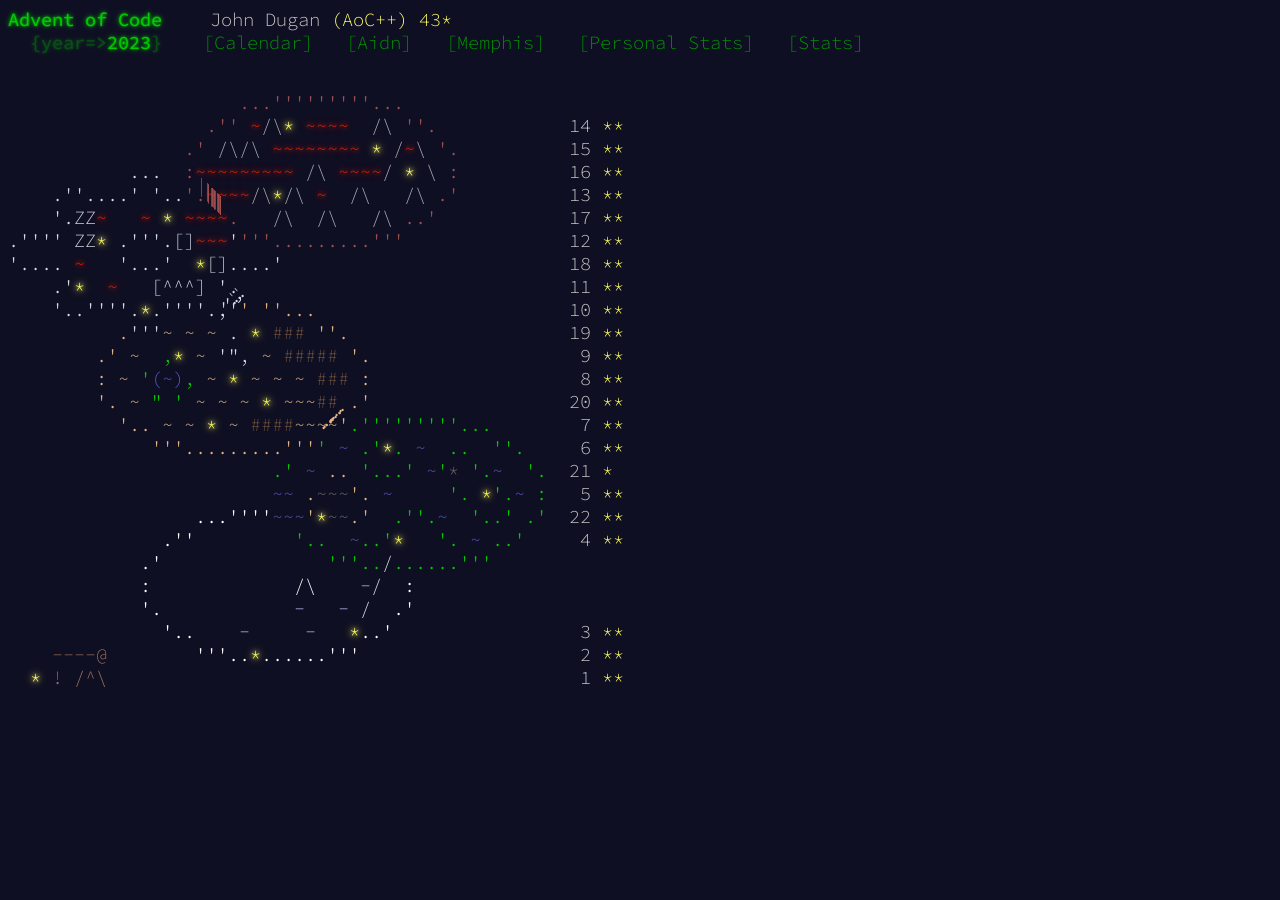
==== commit 60f4ed57: "Day 22" ====
--- a/site/index.html
+++ b/site/index.html
@@ -29,26 +29,26 @@
     </div>
   </header>
   <main>
-    <pre class="calendar"><a aria-label="Day 14, two stars" href="day14.html" class="calendar-day14 calendar-verycomplete">                     <span class="calendar-color-i">...'''''''''...</span>                   &nbsp;
+    <pre class="calendar"><a aria-label="Day 14, two stars" href="/2023/day/14" class="calendar-day14 calendar-verycomplete">                     <span class="calendar-color-i">...'''''''''...</span>                   &nbsp;
                   <span class="calendar-color-i">.''</span> <span class="calendar-color-v">~</span><span class="calendar-color-a">/\</span><span class="calendar-color-y">*</span> <span class="calendar-color-v">~~~~</span>  <span class="calendar-color-a">/\</span> <span class="calendar-color-i">''.</span>            <span class="calendar-day">14</span> <span class="calendar-mark-complete">*</span><span class="calendar-mark-verycomplete">*</span></a>
-<a aria-label="Day 15, two stars" href="day15.html" class="calendar-day15 calendar-verycomplete">                <span class="calendar-color-i">.'</span> <span class="calendar-color-a">/\/\</span> <span class="calendar-color-v">~~~~~~~~</span> <span class="calendar-color-y">*</span> <span class="calendar-color-a">/</span><span class="calendar-color-v">~</span><span class="calendar-color-a">\</span> <span class="calendar-color-i">'.</span>          <span class="calendar-day">15</span> <span class="calendar-mark-complete">*</span><span class="calendar-mark-verycomplete">*</span></a>
-<a aria-label="Day 16, two stars" href="day16.html" class="calendar-day16 calendar-verycomplete">           <span class="calendar-color-m">...</span>  <span class="calendar-color-i">:</span><span class="calendar-color-v">~~~~~~~~~</span> <span class="calendar-color-a">/\</span> <span class="calendar-color-v">~~~~</span><span class="calendar-color-a">/</span> <span class="calendar-color-y">*</span> <span class="calendar-color-a">\</span> <span class="calendar-color-i">:</span>          <span class="calendar-day">16</span> <span class="calendar-mark-complete">*</span><span class="calendar-mark-verycomplete">*</span></a>
-<a aria-label="Day 13, two stars" href="day13.html" class="calendar-day13 calendar-verycomplete">    <span class="calendar-color-m">.''....'</span> <span class="calendar-color-m">'..</span><span class="calendar-color-i">'.<span class="lavafall" style=""><span style="left:-6.2px;top:-6.2px;animation-delay:-2.75s">|</span><span style="left:-1.3px;top:-1.3px;animation-delay:-2.70s">|</span><span style="left:-8.8px;top:-8.8px;animation-delay:-2.40s">|</span><span style="left:1.9px;top:1.9px;animation-delay:-0.02s">|</span><span style="left:-1.6px;top:-1.6px;animation-delay:-2.48s">|</span><span style="left:9.8px;top:9.8px;animation-delay:-2.96s">|</span><span style="left:-6.9px;top:-6.9px;animation-delay:-2.56s">|</span><span style="left:6.0px;top:6.0px;animation-delay:-2.05s">|</span><span style="left:-2.9px;top:-2.9px;animation-delay:-2.90s">|</span><span style="left:-7.8px;top:-7.8px;animation-delay:-0.71s">|</span><span style="left:8.9px;top:8.9px;animation-delay:-1.55s">|</span><span style="left:7.9px;top:7.9px;animation-delay:-1.70s">|</span><span style="left:-4.6px;top:-4.6px;animation-delay:-2.33s">|</span><span style="left:-3.0px;top:-3.0px;animation-delay:-0.12s">|</span><span style="left:-2.6px;top:-2.6px;animation-delay:-2.78s">|</span><span style="left:1.4px;top:1.4px;animation-delay:-1.13s">|</span><span style="left:4.3px;top:4.3px;animation-delay:-2.73s">|</span><span style="left:9.0px;top:9.0px;animation-delay:-2.09s">|</span><span style="left:-4.7px;top:-4.7px;animation-delay:-1.82s">|</span><span style="left:10.0px;top:10.0px;animation-delay:-1.22s">|</span></span></span><span class="calendar-color-v">~~~~</span><span class="calendar-color-a">/\</span><span class="calendar-color-y">*</span><span class="calendar-color-a">/\</span> <span class="calendar-color-v">~</span>  <span class="calendar-color-a">/\</span>   <span class="calendar-color-a">/\</span> <span class="calendar-color-i">.'</span>          <span class="calendar-day">13</span> <span class="calendar-mark-complete">*</span><span class="calendar-mark-verycomplete">*</span></a>
-<a aria-label="Day 17, two stars" href="day17.html" class="calendar-day17 calendar-verycomplete">    <span class="calendar-color-m">'.ZZ</span><span class="calendar-color-v">~</span>   <span class="calendar-color-v">~</span> <span class="calendar-color-y">*</span> <span class="calendar-color-v">~~~~</span><span class="calendar-color-i">.</span>   <span class="calendar-color-a">/\</span>  <span class="calendar-color-a">/\</span>   <span class="calendar-color-a">/\</span> <span class="calendar-color-i">..'</span>            <span class="calendar-day">17</span> <span class="calendar-mark-complete">*</span><span class="calendar-mark-verycomplete">*</span></a>
-<a aria-label="Day 12, two stars" href="day12.html" class="calendar-day12 calendar-verycomplete"><span class="calendar-color-m">.''''</span> <span class="calendar-color-m">ZZ</span><span class="calendar-color-y">*</span> <span class="calendar-color-m">.'''.[]</span><span class="calendar-color-v">~~~</span><span class="calendar-color-m">'</span><span class="calendar-color-i">'''.........'''</span>               <span class="calendar-day">12</span> <span class="calendar-mark-complete">*</span><span class="calendar-mark-verycomplete">*</span></a>
-<a aria-label="Day 18, two stars" href="day18.html" class="calendar-day18 calendar-verycomplete"><span class="calendar-color-m">'....</span> <span class="calendar-color-v">~</span>   <span class="calendar-color-m">'...'</span>  <span class="calendar-color-y">*</span><span class="calendar-color-m">[]....'</span>                          <span class="calendar-day">18</span> <span class="calendar-mark-complete">*</span><span class="calendar-mark-verycomplete">*</span></a>
-<a aria-label="Day 11, two stars" href="day11.html" class="calendar-day11 calendar-verycomplete">    <span class="calendar-color-m">.'</span><span class="calendar-color-y">*</span>  <span class="calendar-color-v">~</span>   <span class="calendar-color-m">[^^^]</span> <span class="calendar-color-m">'.</span>                              <span class="calendar-day">11</span> <span class="calendar-mark-complete">*</span><span class="calendar-mark-verycomplete">*</span></a>
-<a aria-label="Day 10, two stars" href="day10.html" class="calendar-day10 calendar-verycomplete">    <span class="calendar-color-m">'..''''.</span><span class="calendar-color-y">*</span><span class="calendar-color-m">.''''.<span class="gearfall" style=""><span class="gearfall-whozit" style="left:7.3px;top:-7.3px;animation-delay:-0.55s">`</span><span class="gearfall-gadget" style="left:0.2px;top:-0.2px;animation-delay:-1.03s">.</span><span class="gearfall-thingamabob" style="left:20.5px;top:-20.5px;animation-delay:-0.76s">'</span><span class="gearfall-whozit" style="left:3.0px;top:-3.0px;animation-delay:-2.68s">`</span><span class="gearfall-gadget" style="left:14.9px;top:-14.9px;animation-delay:-1.08s">.</span><span class="gearfall-gadget" style="left:8.5px;top:-8.5px;animation-delay:-1.83s">.</span><span class="gearfall-whatzit" style="left:20.7px;top:-20.7px;animation-delay:-1.26s">&quot;</span><span class="gearfall-gizmo" style="left:17.2px;top:-17.2px;animation-delay:-1.95s">,</span><span class="gearfall-gadget" style="left:8.5px;top:-8.5px;animation-delay:-0.17s">.</span><span class="gearfall-thingamabob" style="left:17.0px;top:-17.0px;animation-delay:-1.91s">'</span></span>.'</span><span class="calendar-color-s">'</span> <span class="calendar-color-s">''...</span>                       <span class="calendar-day">10</span> <span class="calendar-mark-complete">*</span><span class="calendar-mark-verycomplete">*</span></a>
-<a aria-label="Day 19, two stars" href="day19.html" class="calendar-day19 calendar-verycomplete">          <span class="calendar-color-s">.</span><span class="calendar-color-m">'''</span><span class="calendar-color-s">~</span> <span class="calendar-color-s">~</span> <span class="calendar-color-s">~</span> <span class="calendar-color-m">.</span> <span class="calendar-color-y">*</span> <span class="calendar-color-k">###</span> <span class="calendar-color-s">''.</span>                    <span class="calendar-day">19</span> <span class="calendar-mark-complete">*</span><span class="calendar-mark-verycomplete">*</span></a>
-<a aria-label="Day 9, two stars" href="day09.html" class="calendar-day9 calendar-verycomplete">        <span class="calendar-color-s">.'</span> <span class="calendar-color-s">~</span>  <span class="calendar-color-g">,</span><span class="calendar-color-y">*</span> <span class="calendar-color-s">~</span> <span class="calendar-color-m">'&quot;,</span> <span class="calendar-color-s">~</span> <span class="calendar-color-k">#####</span> <span class="calendar-color-s">'.</span>                  <span class="calendar-day"> 9</span> <span class="calendar-mark-complete">*</span><span class="calendar-mark-verycomplete">*</span></a>
-<a aria-label="Day 8, two stars" href="day08.html" class="calendar-day8 calendar-verycomplete">        <span class="calendar-color-s">:</span> <span class="calendar-color-s">~</span> <span class="calendar-color-g">'</span><span class="calendar-color-b">(~)</span><span class="calendar-color-g">,</span> <span class="calendar-color-s">~</span> <span class="calendar-color-y">*</span> <span class="calendar-color-s">~</span> <span class="calendar-color-s">~</span> <span class="calendar-color-s">~</span> <span class="calendar-color-k">###</span> <span class="calendar-color-s">:</span>                  <span class="calendar-day"> 8</span> <span class="calendar-mark-complete">*</span><span class="calendar-mark-verycomplete">*</span></a>
-<a aria-label="Day 20, two stars" href="day20.html" class="calendar-day20 calendar-verycomplete">        <span class="calendar-color-s">'.</span> <span class="calendar-color-s">~</span> <span class="calendar-color-g">&quot;</span> <span class="calendar-color-g">'</span> <span class="calendar-color-s">~</span> <span class="calendar-color-s">~</span> <span class="calendar-color-s">~</span> <span class="calendar-color-y">*</span> <span class="calendar-color-s">~~~</span><span class="calendar-color-k">##</span> <span class="calendar-color-s">.'</span>                  <span class="calendar-day">20</span> <span class="calendar-mark-complete">*</span><span class="calendar-mark-verycomplete">*</span></a>
-<a aria-label="Day 7, two stars" href="day07.html" class="calendar-day7 calendar-verycomplete">          <span class="calendar-color-s">'..</span> <span class="calendar-color-s">~</span> <span class="calendar-color-s">~</span> <span class="calendar-color-y">*</span> <span class="calendar-color-s">~</span> <span class="calendar-color-k">####</span><span class="calendar-color-s">~~<span class="sandfall" style=""><span style="left:20.2px;top:-20.2px;animation-delay:-2.40s">.</span><span style="left:20.4px;top:-20.4px;animation-delay:-2.66s">.</span><span style="left:7.9px;top:-7.9px;animation-delay:-0.91s">.</span><span style="left:8.3px;top:-8.3px;animation-delay:-2.47s">.</span><span style="left:13.2px;top:-13.2px;animation-delay:-0.67s">.</span><span style="left:5.8px;top:-5.8px;animation-delay:-2.17s">.</span><span style="left:16.0px;top:-16.0px;animation-delay:-1.28s">.</span><span style="left:7.4px;top:-7.4px;animation-delay:-0.28s">.</span><span style="left:1.3px;top:-1.3px;animation-delay:-1.95s">.</span><span style="left:1.7px;top:-1.7px;animation-delay:-1.77s">.</span><span style="left:1.8px;top:-1.8px;animation-delay:-1.27s">.</span><span style="left:3.1px;top:-3.1px;animation-delay:-1.73s">.</span><span style="left:6.7px;top:-6.7px;animation-delay:-0.20s">.</span><span style="left:8.7px;top:-8.7px;animation-delay:-2.86s">.</span><span style="left:17.6px;top:-17.6px;animation-delay:-1.90s">.</span><span style="left:10.4px;top:-10.4px;animation-delay:-2.94s">.</span><span style="left:13.3px;top:-13.3px;animation-delay:-1.12s">.</span><span style="left:13.9px;top:-13.9px;animation-delay:-1.16s">.</span><span style="left:20.2px;top:-20.2px;animation-delay:-1.42s">.</span><span style="left:5.5px;top:-5.5px;animation-delay:-1.56s">.</span></span>~~'</span><span class="calendar-color-g">.'''''''''...</span>       <span class="calendar-day"> 7</span> <span class="calendar-mark-complete">*</span><span class="calendar-mark-verycomplete">*</span></a>
-<a aria-label="Day 6, two stars" href="day06.html" class="calendar-day6 calendar-verycomplete">             <span class="calendar-color-s">'''.........'''</span><span class="calendar-color-g">'</span> <span class="calendar-color-b">~</span> <span class="calendar-color-g">.'</span><span class="calendar-color-y">*</span><span class="calendar-color-g">.</span> <span class="calendar-color-b">~</span>  <span class="calendar-color-g">..</span>  <span class="calendar-color-g">''.</span>    <span class="calendar-day"> 6</span> <span class="calendar-mark-complete">*</span><span class="calendar-mark-verycomplete">*</span></a>
-<span aria-hidden="true" class="calendar-day21">                        <span class="calendar-color-g">.'</span> <span class="calendar-color-b">~</span> <span class="calendar-color-s">..</span> <span class="calendar-color-g">'...'</span> <span class="calendar-color-b">~</span><span class="calendar-color-g">'</span>* <span class="calendar-color-g">'.</span><span class="calendar-color-b">~</span>  <span class="calendar-color-g">'.</span>  <span class="calendar-day">21</span><span id="calendar-countdown"></span></span>
-<a aria-label="Day 5, two stars" href="day05.html" class="calendar-day5 calendar-verycomplete">                        <span class="calendar-color-g">:</span>  <span class="calendar-color-s">.</span>   <span class="calendar-color-s">'.</span> <span class="calendar-color-b">~</span>     <span class="calendar-color-g">'.</span> <span class="calendar-color-y">*</span><span class="calendar-color-g">'.</span><span class="calendar-color-b">~</span> <span class="calendar-color-g">:</span>  <span class="calendar-day"> 5</span> <span class="calendar-mark-complete">*</span><span class="calendar-mark-verycomplete">*</span></a>
-<span aria-hidden="true" class="">                 <span class="calendar-color-w">...''''</span><span class="calendar-color-g">'.</span> <span class="calendar-color-s">'</span>   <span class="calendar-color-s">.'</span>  <span class="calendar-color-g">.''.</span><span class="calendar-color-b">~</span>  <span class="calendar-color-g">'..'</span> <span class="calendar-color-g">.'</span></span>
-<a aria-label="Day 4, two stars" href="day04.html" class="calendar-day4 calendar-verycomplete">              <span class="calendar-color-w">.''</span>         <span class="calendar-color-g">'..</span>  <span class="calendar-color-b">~</span><span class="calendar-color-g">..'</span><span class="calendar-color-y">*</span>   <span class="calendar-color-g">'.</span> <span class="calendar-color-b">~</span> <span class="calendar-color-g">..'</span>    <span class="calendar-day"> 4</span> <span class="calendar-mark-complete">*</span><span class="calendar-mark-verycomplete">*</span></a>
+<a aria-label="Day 15, two stars" href="/2023/day/15" class="calendar-day15 calendar-verycomplete">                <span class="calendar-color-i">.'</span> <span class="calendar-color-a">/\/\</span> <span class="calendar-color-v">~~~~~~~~</span> <span class="calendar-color-y">*</span> <span class="calendar-color-a">/</span><span class="calendar-color-v">~</span><span class="calendar-color-a">\</span> <span class="calendar-color-i">'.</span>          <span class="calendar-day">15</span> <span class="calendar-mark-complete">*</span><span class="calendar-mark-verycomplete">*</span></a>
+<a aria-label="Day 16, two stars" href="/2023/day/16" class="calendar-day16 calendar-verycomplete">           <span class="calendar-color-m">...</span>  <span class="calendar-color-i">:</span><span class="calendar-color-v">~~~~~~~~~</span> <span class="calendar-color-a">/\</span> <span class="calendar-color-v">~~~~</span><span class="calendar-color-a">/</span> <span class="calendar-color-y">*</span> <span class="calendar-color-a">\</span> <span class="calendar-color-i">:</span>          <span class="calendar-day">16</span> <span class="calendar-mark-complete">*</span><span class="calendar-mark-verycomplete">*</span></a>
+<a aria-label="Day 13, two stars" href="/2023/day/13" class="calendar-day13 calendar-verycomplete">    <span class="calendar-color-m">.''....'</span> <span class="calendar-color-m">'..</span><span class="calendar-color-i">'.<span class="lavafall" style=""><span style="left:-3.5px;top:-3.5px;animation-delay:-2.74s">|</span><span style="left:6.9px;top:6.9px;animation-delay:-2.64s">|</span><span style="left:3.8px;top:3.8px;animation-delay:-2.35s">|</span><span style="left:8.7px;top:8.7px;animation-delay:-0.75s">|</span><span style="left:1.7px;top:1.7px;animation-delay:-1.94s">|</span><span style="left:6.5px;top:6.5px;animation-delay:-0.70s">|</span><span style="left:6.1px;top:6.1px;animation-delay:-2.23s">|</span><span style="left:-2.8px;top:-2.8px;animation-delay:-2.60s">|</span><span style="left:9.0px;top:9.0px;animation-delay:-0.87s">|</span><span style="left:-4.5px;top:-4.5px;animation-delay:-2.94s">|</span><span style="left:3.3px;top:3.3px;animation-delay:-1.31s">|</span><span style="left:9.1px;top:9.1px;animation-delay:-1.97s">|</span><span style="left:8.9px;top:8.9px;animation-delay:-2.42s">|</span><span style="left:1.0px;top:1.0px;animation-delay:-1.44s">|</span><span style="left:7.6px;top:7.6px;animation-delay:-1.85s">|</span><span style="left:0.5px;top:0.5px;animation-delay:-1.24s">|</span><span style="left:0.2px;top:0.2px;animation-delay:-1.76s">|</span><span style="left:8.5px;top:8.5px;animation-delay:-1.26s">|</span><span style="left:2.8px;top:2.8px;animation-delay:-0.43s">|</span><span style="left:-9.6px;top:-9.6px;animation-delay:-1.53s">|</span></span></span><span class="calendar-color-v">~~~~</span><span class="calendar-color-a">/\</span><span class="calendar-color-y">*</span><span class="calendar-color-a">/\</span> <span class="calendar-color-v">~</span>  <span class="calendar-color-a">/\</span>   <span class="calendar-color-a">/\</span> <span class="calendar-color-i">.'</span>          <span class="calendar-day">13</span> <span class="calendar-mark-complete">*</span><span class="calendar-mark-verycomplete">*</span></a>
+<a aria-label="Day 17, two stars" href="/2023/day/17" class="calendar-day17 calendar-verycomplete">    <span class="calendar-color-m">'.ZZ</span><span class="calendar-color-v">~</span>   <span class="calendar-color-v">~</span> <span class="calendar-color-y">*</span> <span class="calendar-color-v">~~~~</span><span class="calendar-color-i">.</span>   <span class="calendar-color-a">/\</span>  <span class="calendar-color-a">/\</span>   <span class="calendar-color-a">/\</span> <span class="calendar-color-i">..'</span>            <span class="calendar-day">17</span> <span class="calendar-mark-complete">*</span><span class="calendar-mark-verycomplete">*</span></a>
+<a aria-label="Day 12, two stars" href="/2023/day/12" class="calendar-day12 calendar-verycomplete"><span class="calendar-color-m">.''''</span> <span class="calendar-color-m">ZZ</span><span class="calendar-color-y">*</span> <span class="calendar-color-m">.'''.[]</span><span class="calendar-color-v">~~~</span><span class="calendar-color-m">'</span><span class="calendar-color-i">'''.........'''</span>               <span class="calendar-day">12</span> <span class="calendar-mark-complete">*</span><span class="calendar-mark-verycomplete">*</span></a>
+<a aria-label="Day 18, two stars" href="/2023/day/18" class="calendar-day18 calendar-verycomplete"><span class="calendar-color-m">'....</span> <span class="calendar-color-v">~</span>   <span class="calendar-color-m">'...'</span>  <span class="calendar-color-y">*</span><span class="calendar-color-m">[]....'</span>                          <span class="calendar-day">18</span> <span class="calendar-mark-complete">*</span><span class="calendar-mark-verycomplete">*</span></a>
+<a aria-label="Day 11, two stars" href="/2023/day/11" class="calendar-day11 calendar-verycomplete">    <span class="calendar-color-m">.'</span><span class="calendar-color-y">*</span>  <span class="calendar-color-v">~</span>   <span class="calendar-color-m">[^^^]</span> <span class="calendar-color-m">'.</span>                              <span class="calendar-day">11</span> <span class="calendar-mark-complete">*</span><span class="calendar-mark-verycomplete">*</span></a>
+<a aria-label="Day 10, two stars" href="/2023/day/10" class="calendar-day10 calendar-verycomplete">    <span class="calendar-color-m">'..''''.</span><span class="calendar-color-y">*</span><span class="calendar-color-m">.''''.<span class="gearfall" style=""><span class="gearfall-gizmo" style="left:17.3px;top:-17.3px;animation-delay:-1.59s">,</span><span class="gearfall-gadget" style="left:19.5px;top:-19.5px;animation-delay:-1.74s">.</span><span class="gearfall-gizmo" style="left:0.2px;top:-0.2px;animation-delay:-0.17s">,</span><span class="gearfall-gadget" style="left:14.0px;top:-14.0px;animation-delay:-2.47s">.</span><span class="gearfall-gadget" style="left:12.2px;top:-12.2px;animation-delay:-2.29s">.</span><span class="gearfall-whozit" style="left:14.3px;top:-14.3px;animation-delay:-2.14s">`</span><span class="gearfall-whozit" style="left:8.9px;top:-8.9px;animation-delay:-2.33s">`</span><span class="gearfall-thingamabob" style="left:5.0px;top:-5.0px;animation-delay:-0.69s">'</span><span class="gearfall-thingamabob" style="left:1.4px;top:-1.4px;animation-delay:-1.67s">'</span><span class="gearfall-gizmo" style="left:17.1px;top:-17.1px;animation-delay:-2.73s">,</span></span>.'</span><span class="calendar-color-s">'</span> <span class="calendar-color-s">''...</span>                       <span class="calendar-day">10</span> <span class="calendar-mark-complete">*</span><span class="calendar-mark-verycomplete">*</span></a>
+<a aria-label="Day 19, two stars" href="/2023/day/19" class="calendar-day19 calendar-verycomplete">          <span class="calendar-color-s">.</span><span class="calendar-color-m">'''</span><span class="calendar-color-s">~</span> <span class="calendar-color-s">~</span> <span class="calendar-color-s">~</span> <span class="calendar-color-m">.</span> <span class="calendar-color-y">*</span> <span class="calendar-color-k">###</span> <span class="calendar-color-s">''.</span>                    <span class="calendar-day">19</span> <span class="calendar-mark-complete">*</span><span class="calendar-mark-verycomplete">*</span></a>
+<a aria-label="Day 9, two stars" href="/2023/day/9" class="calendar-day9 calendar-verycomplete">        <span class="calendar-color-s">.'</span> <span class="calendar-color-s">~</span>  <span class="calendar-color-g">,</span><span class="calendar-color-y">*</span> <span class="calendar-color-s">~</span> <span class="calendar-color-m">'&quot;,</span> <span class="calendar-color-s">~</span> <span class="calendar-color-k">#####</span> <span class="calendar-color-s">'.</span>                  <span class="calendar-day"> 9</span> <span class="calendar-mark-complete">*</span><span class="calendar-mark-verycomplete">*</span></a>
+<a aria-label="Day 8, two stars" href="/2023/day/8" class="calendar-day8 calendar-verycomplete">        <span class="calendar-color-s">:</span> <span class="calendar-color-s">~</span> <span class="calendar-color-g">'</span><span class="calendar-color-b">(~)</span><span class="calendar-color-g">,</span> <span class="calendar-color-s">~</span> <span class="calendar-color-y">*</span> <span class="calendar-color-s">~</span> <span class="calendar-color-s">~</span> <span class="calendar-color-s">~</span> <span class="calendar-color-k">###</span> <span class="calendar-color-s">:</span>                  <span class="calendar-day"> 8</span> <span class="calendar-mark-complete">*</span><span class="calendar-mark-verycomplete">*</span></a>
+<a aria-label="Day 20, two stars" href="/2023/day/20" class="calendar-day20 calendar-verycomplete">        <span class="calendar-color-s">'.</span> <span class="calendar-color-s">~</span> <span class="calendar-color-g">&quot;</span> <span class="calendar-color-g">'</span> <span class="calendar-color-s">~</span> <span class="calendar-color-s">~</span> <span class="calendar-color-s">~</span> <span class="calendar-color-y">*</span> <span class="calendar-color-s">~~~</span><span class="calendar-color-k">##</span> <span class="calendar-color-s">.'</span>                  <span class="calendar-day">20</span> <span class="calendar-mark-complete">*</span><span class="calendar-mark-verycomplete">*</span></a>
+<a aria-label="Day 7, two stars" href="/2023/day/7" class="calendar-day7 calendar-verycomplete">          <span class="calendar-color-s">'..</span> <span class="calendar-color-s">~</span> <span class="calendar-color-s">~</span> <span class="calendar-color-y">*</span> <span class="calendar-color-s">~</span> <span class="calendar-color-k">####</span><span class="calendar-color-s">~~<span class="sandfall" style=""><span style="left:10.5px;top:-10.5px;animation-delay:-2.86s">.</span><span style="left:13.6px;top:-13.6px;animation-delay:-2.30s">.</span><span style="left:10.4px;top:-10.4px;animation-delay:-1.67s">.</span><span style="left:5.4px;top:-5.4px;animation-delay:-1.52s">.</span><span style="left:8.8px;top:-8.8px;animation-delay:-2.25s">.</span><span style="left:9.9px;top:-9.9px;animation-delay:-0.98s">.</span><span style="left:5.3px;top:-5.3px;animation-delay:-2.38s">.</span><span style="left:15.0px;top:-15.0px;animation-delay:-1.60s">.</span><span style="left:9.2px;top:-9.2px;animation-delay:-1.78s">.</span><span style="left:19.4px;top:-19.4px;animation-delay:-1.39s">.</span><span style="left:2.9px;top:-2.9px;animation-delay:-0.63s">.</span><span style="left:20.7px;top:-20.7px;animation-delay:-1.00s">.</span><span style="left:2.0px;top:-2.0px;animation-delay:-1.53s">.</span><span style="left:9.3px;top:-9.3px;animation-delay:-2.30s">.</span><span style="left:8.8px;top:-8.8px;animation-delay:-2.00s">.</span><span style="left:17.5px;top:-17.5px;animation-delay:-0.41s">.</span><span style="left:17.7px;top:-17.7px;animation-delay:-1.36s">.</span><span style="left:10.0px;top:-10.0px;animation-delay:-1.04s">.</span><span style="left:11.0px;top:-11.0px;animation-delay:-2.79s">.</span><span style="left:12.3px;top:-12.3px;animation-delay:-0.45s">.</span></span>~~'</span><span class="calendar-color-g">.'''''''''...</span>       <span class="calendar-day"> 7</span> <span class="calendar-mark-complete">*</span><span class="calendar-mark-verycomplete">*</span></a>
+<a aria-label="Day 6, two stars" href="/2023/day/6" class="calendar-day6 calendar-verycomplete">             <span class="calendar-color-s">'''.........'''</span><span class="calendar-color-g">'</span> <span class="calendar-color-b">~</span> <span class="calendar-color-g">.'</span><span class="calendar-color-y">*</span><span class="calendar-color-g">.</span> <span class="calendar-color-b">~</span>  <span class="calendar-color-g">..</span>  <span class="calendar-color-g">''.</span>    <span class="calendar-day"> 6</span> <span class="calendar-mark-complete">*</span><span class="calendar-mark-verycomplete">*</span></a>
+<a aria-label="Day 21, one star" href="/2023/day/21" class="calendar-day21 calendar-complete">                        <span class="calendar-color-g">.'</span> <span class="calendar-color-b">~</span> <span class="calendar-color-s">..</span> <span class="calendar-color-g">'...'</span> <span class="calendar-color-b">~</span><span class="calendar-color-g">'</span>* <span class="calendar-color-g">'.</span><span class="calendar-color-b">~</span>  <span class="calendar-color-g">'.</span>  <span class="calendar-day">21</span> <span class="calendar-mark-complete">*</span><span class="calendar-mark-verycomplete">*</span></a>
+<a aria-label="Day 5, two stars" href="/2023/day/5" class="calendar-day5 calendar-verycomplete">                        <span class="calendar-color-b">~~</span> <span class="calendar-color-s">.</span>~~~<span class="calendar-color-s">'.</span> <span class="calendar-color-b">~</span>     <span class="calendar-color-g">'.</span> <span class="calendar-color-y">*</span><span class="calendar-color-g">'.</span><span class="calendar-color-b">~</span> <span class="calendar-color-g">:</span>  <span class="calendar-day"> 5</span> <span class="calendar-mark-complete">*</span><span class="calendar-mark-verycomplete">*</span></a>
+<a aria-label="Day 22, two stars" href="/2023/day/22" class="calendar-day22 calendar-verycomplete">                 <span class="calendar-color-w">...''''</span><span class="calendar-color-b">~~~</span><span class="calendar-color-s">'</span><span class="calendar-color-y">*</span>~~<span class="calendar-color-s">.'</span>  <span class="calendar-color-g">.''.</span><span class="calendar-color-b">~</span>  <span class="calendar-color-g">'..'</span> <span class="calendar-color-g">.'</span>  <span class="calendar-day">22</span> <span class="calendar-mark-complete">*</span><span class="calendar-mark-verycomplete">*</span></a>
+<a aria-label="Day 4, two stars" href="/2023/day/4" class="calendar-day4 calendar-verycomplete">              <span class="calendar-color-w">.''</span>         <span class="calendar-color-g">'..</span>  <span class="calendar-color-b">~</span><span class="calendar-color-g">..'</span><span class="calendar-color-y">*</span>   <span class="calendar-color-g">'.</span> <span class="calendar-color-b">~</span> <span class="calendar-color-g">..'</span>    <span class="calendar-day"> 4</span> <span class="calendar-mark-complete">*</span><span class="calendar-mark-verycomplete">*</span></a>
 <span aria-hidden="true" class="">            <span class="calendar-color-w">.'</span>               <span class="calendar-color-g">'''..</span><span class="calendar-color-m">/</span><span class="calendar-color-g">......'''</span>     </span>
 <span aria-hidden="true" class="">            <span class="calendar-color-w">:</span>             <span class="calendar-color-w">/\</span>    <span class="calendar-color-l">-</span><span class="calendar-color-m">/</span>  <span class="calendar-color-w">:</span>            </span>
 <span aria-hidden="true" class="">            <span class="calendar-color-w">'.</span>            <span class="calendar-color-l">-</span>   <span class="calendar-color-l">-</span> <span class="calendar-color-m">/</span>  <span class="calendar-color-w">.'</span>            </span>
--- a/site/assets/home.css
+++ b/site/assets/home.css
@@ -2,12 +2,31 @@
    main
 -----------------------------------------------------------*/
 
-.calendar .calendar-color-g { color:#00cc00; }
+.calendar .sandfall {
+  position: relative;
+}
+.calendar .sandfall > span {
+  position: absolute;
+  animation: anim-calendar-sandfall 3s linear infinite;
+  display: inline-block;
+  color: #e3b585;
+  pointer-events: none;
+}
+@keyframes anim-calendar-sandfall {
+    0% { transform: translateY(0);     opacity:0.0; }
+   10% {                               opacity:0.8; }
+   90% {                               opacity:0.8; }
+  100% { transform: translateY(7.5ch); opacity:0.0; }
+}
+
 .calendar .calendar-color-v { color:#df2308; text-shadow:0 0 5px #df2308, 0 0 10px #df2308; }
-.calendar .calendar-color-m { color:#d4dde4; }
 .calendar .calendar-color-l { color:#ccccff; }
-.calendar .calendar-color-i { color:#a25151; }
+.calendar .calendar-color-w { color:#ffffff; }
+.calendar .calendar-color-y { color:#ffff66; text-shadow:0 0 5px #ffff66, 0 0 10px #ffff66; }
+.calendar .calendar-color-s { color:#e3b585; }
 .calendar .calendar-color-n { color:#9b715b; }
+.calendar .calendar-color-k { color:#6b4d3b; }
+.calendar .calendar-color-b { color:#5555bb; }
 .calendar .gearfall {
   position: relative;
 }
@@ -50,26 +69,7 @@
   100% { transform: translateY(3ch); opacity:0.0; color:#df2308; text-shadow: 0 0 3px #df2308, 0 0 5px #df2308, 0 0 10px #df2308, 0 0 15px #df2308, 0 0 20px #df2308; }
 }
 
-.calendar .calendar-color-y { color:#ffff66; text-shadow:0 0 5px #ffff66, 0 0 10px #ffff66; }
-.calendar .calendar-color-b { color:#5555bb; }
-.calendar .calendar-color-k { color:#6b4d3b; }
-.calendar .calendar-color-w { color:#ffffff; }
-.calendar .sandfall {
-  position: relative;
-}
-.calendar .sandfall > span {
-  position: absolute;
-  animation: anim-calendar-sandfall 3s linear infinite;
-  display: inline-block;
-  color: #e3b585;
-  pointer-events: none;
-}
-@keyframes anim-calendar-sandfall {
-    0% { transform: translateY(0);     opacity:0.0; }
-   10% {                               opacity:0.8; }
-   90% {                               opacity:0.8; }
-  100% { transform: translateY(7.5ch); opacity:0.0; }
-}
-
-.calendar .calendar-color-a { color:#a5a8af; }
-.calendar .calendar-color-s { color:#e3b585; }+.calendar .calendar-color-i { color:#a25151; }
+.calendar .calendar-color-m { color:#d4dde4; }
+.calendar .calendar-color-g { color:#00cc00; }
+.calendar .calendar-color-a { color:#a5a8af; }
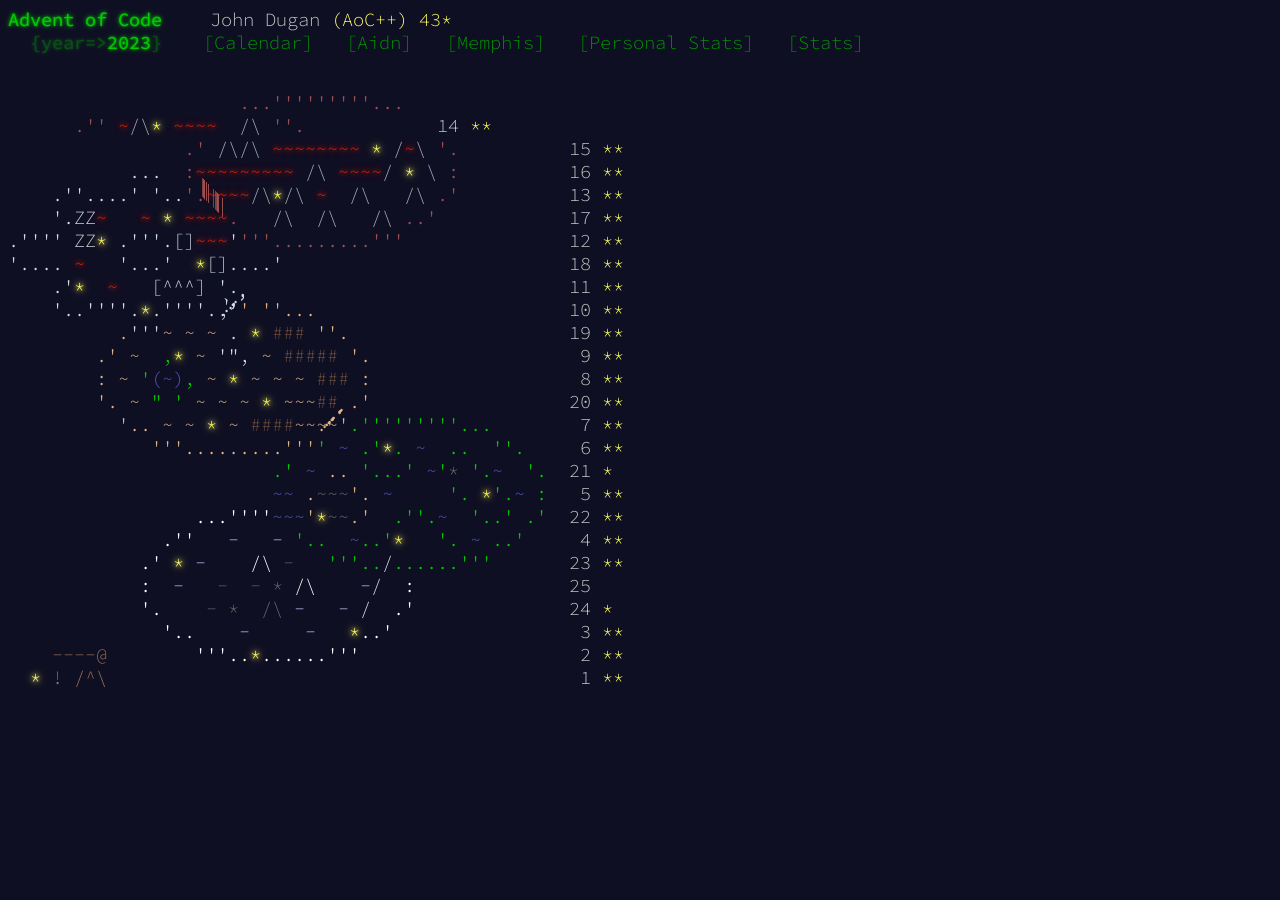
==== commit eb5b3910: "Day 24, p1" ====
--- a/site/index.html
+++ b/site/index.html
@@ -29,33 +29,33 @@
     </div>
   </header>
   <main>
-    <pre class="calendar"><a aria-label="Day 14, two stars" href="/2023/day/14" class="calendar-day14 calendar-verycomplete">                     <span class="calendar-color-i">...'''''''''...</span>                   &nbsp;
-                  <span class="calendar-color-i">.''</span> <span class="calendar-color-v">~</span><span class="calendar-color-a">/\</span><span class="calendar-color-y">*</span> <span class="calendar-color-v">~~~~</span>  <span class="calendar-color-a">/\</span> <span class="calendar-color-i">''.</span>            <span class="calendar-day">14</span> <span class="calendar-mark-complete">*</span><span class="calendar-mark-verycomplete">*</span></a>
-<a aria-label="Day 15, two stars" href="/2023/day/15" class="calendar-day15 calendar-verycomplete">                <span class="calendar-color-i">.'</span> <span class="calendar-color-a">/\/\</span> <span class="calendar-color-v">~~~~~~~~</span> <span class="calendar-color-y">*</span> <span class="calendar-color-a">/</span><span class="calendar-color-v">~</span><span class="calendar-color-a">\</span> <span class="calendar-color-i">'.</span>          <span class="calendar-day">15</span> <span class="calendar-mark-complete">*</span><span class="calendar-mark-verycomplete">*</span></a>
-<a aria-label="Day 16, two stars" href="/2023/day/16" class="calendar-day16 calendar-verycomplete">           <span class="calendar-color-m">...</span>  <span class="calendar-color-i">:</span><span class="calendar-color-v">~~~~~~~~~</span> <span class="calendar-color-a">/\</span> <span class="calendar-color-v">~~~~</span><span class="calendar-color-a">/</span> <span class="calendar-color-y">*</span> <span class="calendar-color-a">\</span> <span class="calendar-color-i">:</span>          <span class="calendar-day">16</span> <span class="calendar-mark-complete">*</span><span class="calendar-mark-verycomplete">*</span></a>
-<a aria-label="Day 13, two stars" href="/2023/day/13" class="calendar-day13 calendar-verycomplete">    <span class="calendar-color-m">.''....'</span> <span class="calendar-color-m">'..</span><span class="calendar-color-i">'.<span class="lavafall" style=""><span style="left:-3.5px;top:-3.5px;animation-delay:-2.74s">|</span><span style="left:6.9px;top:6.9px;animation-delay:-2.64s">|</span><span style="left:3.8px;top:3.8px;animation-delay:-2.35s">|</span><span style="left:8.7px;top:8.7px;animation-delay:-0.75s">|</span><span style="left:1.7px;top:1.7px;animation-delay:-1.94s">|</span><span style="left:6.5px;top:6.5px;animation-delay:-0.70s">|</span><span style="left:6.1px;top:6.1px;animation-delay:-2.23s">|</span><span style="left:-2.8px;top:-2.8px;animation-delay:-2.60s">|</span><span style="left:9.0px;top:9.0px;animation-delay:-0.87s">|</span><span style="left:-4.5px;top:-4.5px;animation-delay:-2.94s">|</span><span style="left:3.3px;top:3.3px;animation-delay:-1.31s">|</span><span style="left:9.1px;top:9.1px;animation-delay:-1.97s">|</span><span style="left:8.9px;top:8.9px;animation-delay:-2.42s">|</span><span style="left:1.0px;top:1.0px;animation-delay:-1.44s">|</span><span style="left:7.6px;top:7.6px;animation-delay:-1.85s">|</span><span style="left:0.5px;top:0.5px;animation-delay:-1.24s">|</span><span style="left:0.2px;top:0.2px;animation-delay:-1.76s">|</span><span style="left:8.5px;top:8.5px;animation-delay:-1.26s">|</span><span style="left:2.8px;top:2.8px;animation-delay:-0.43s">|</span><span style="left:-9.6px;top:-9.6px;animation-delay:-1.53s">|</span></span></span><span class="calendar-color-v">~~~~</span><span class="calendar-color-a">/\</span><span class="calendar-color-y">*</span><span class="calendar-color-a">/\</span> <span class="calendar-color-v">~</span>  <span class="calendar-color-a">/\</span>   <span class="calendar-color-a">/\</span> <span class="calendar-color-i">.'</span>          <span class="calendar-day">13</span> <span class="calendar-mark-complete">*</span><span class="calendar-mark-verycomplete">*</span></a>
-<a aria-label="Day 17, two stars" href="/2023/day/17" class="calendar-day17 calendar-verycomplete">    <span class="calendar-color-m">'.ZZ</span><span class="calendar-color-v">~</span>   <span class="calendar-color-v">~</span> <span class="calendar-color-y">*</span> <span class="calendar-color-v">~~~~</span><span class="calendar-color-i">.</span>   <span class="calendar-color-a">/\</span>  <span class="calendar-color-a">/\</span>   <span class="calendar-color-a">/\</span> <span class="calendar-color-i">..'</span>            <span class="calendar-day">17</span> <span class="calendar-mark-complete">*</span><span class="calendar-mark-verycomplete">*</span></a>
-<a aria-label="Day 12, two stars" href="/2023/day/12" class="calendar-day12 calendar-verycomplete"><span class="calendar-color-m">.''''</span> <span class="calendar-color-m">ZZ</span><span class="calendar-color-y">*</span> <span class="calendar-color-m">.'''.[]</span><span class="calendar-color-v">~~~</span><span class="calendar-color-m">'</span><span class="calendar-color-i">'''.........'''</span>               <span class="calendar-day">12</span> <span class="calendar-mark-complete">*</span><span class="calendar-mark-verycomplete">*</span></a>
-<a aria-label="Day 18, two stars" href="/2023/day/18" class="calendar-day18 calendar-verycomplete"><span class="calendar-color-m">'....</span> <span class="calendar-color-v">~</span>   <span class="calendar-color-m">'...'</span>  <span class="calendar-color-y">*</span><span class="calendar-color-m">[]....'</span>                          <span class="calendar-day">18</span> <span class="calendar-mark-complete">*</span><span class="calendar-mark-verycomplete">*</span></a>
-<a aria-label="Day 11, two stars" href="/2023/day/11" class="calendar-day11 calendar-verycomplete">    <span class="calendar-color-m">.'</span><span class="calendar-color-y">*</span>  <span class="calendar-color-v">~</span>   <span class="calendar-color-m">[^^^]</span> <span class="calendar-color-m">'.</span>                              <span class="calendar-day">11</span> <span class="calendar-mark-complete">*</span><span class="calendar-mark-verycomplete">*</span></a>
-<a aria-label="Day 10, two stars" href="/2023/day/10" class="calendar-day10 calendar-verycomplete">    <span class="calendar-color-m">'..''''.</span><span class="calendar-color-y">*</span><span class="calendar-color-m">.''''.<span class="gearfall" style=""><span class="gearfall-gizmo" style="left:17.3px;top:-17.3px;animation-delay:-1.59s">,</span><span class="gearfall-gadget" style="left:19.5px;top:-19.5px;animation-delay:-1.74s">.</span><span class="gearfall-gizmo" style="left:0.2px;top:-0.2px;animation-delay:-0.17s">,</span><span class="gearfall-gadget" style="left:14.0px;top:-14.0px;animation-delay:-2.47s">.</span><span class="gearfall-gadget" style="left:12.2px;top:-12.2px;animation-delay:-2.29s">.</span><span class="gearfall-whozit" style="left:14.3px;top:-14.3px;animation-delay:-2.14s">`</span><span class="gearfall-whozit" style="left:8.9px;top:-8.9px;animation-delay:-2.33s">`</span><span class="gearfall-thingamabob" style="left:5.0px;top:-5.0px;animation-delay:-0.69s">'</span><span class="gearfall-thingamabob" style="left:1.4px;top:-1.4px;animation-delay:-1.67s">'</span><span class="gearfall-gizmo" style="left:17.1px;top:-17.1px;animation-delay:-2.73s">,</span></span>.'</span><span class="calendar-color-s">'</span> <span class="calendar-color-s">''...</span>                       <span class="calendar-day">10</span> <span class="calendar-mark-complete">*</span><span class="calendar-mark-verycomplete">*</span></a>
-<a aria-label="Day 19, two stars" href="/2023/day/19" class="calendar-day19 calendar-verycomplete">          <span class="calendar-color-s">.</span><span class="calendar-color-m">'''</span><span class="calendar-color-s">~</span> <span class="calendar-color-s">~</span> <span class="calendar-color-s">~</span> <span class="calendar-color-m">.</span> <span class="calendar-color-y">*</span> <span class="calendar-color-k">###</span> <span class="calendar-color-s">''.</span>                    <span class="calendar-day">19</span> <span class="calendar-mark-complete">*</span><span class="calendar-mark-verycomplete">*</span></a>
-<a aria-label="Day 9, two stars" href="/2023/day/9" class="calendar-day9 calendar-verycomplete">        <span class="calendar-color-s">.'</span> <span class="calendar-color-s">~</span>  <span class="calendar-color-g">,</span><span class="calendar-color-y">*</span> <span class="calendar-color-s">~</span> <span class="calendar-color-m">'&quot;,</span> <span class="calendar-color-s">~</span> <span class="calendar-color-k">#####</span> <span class="calendar-color-s">'.</span>                  <span class="calendar-day"> 9</span> <span class="calendar-mark-complete">*</span><span class="calendar-mark-verycomplete">*</span></a>
-<a aria-label="Day 8, two stars" href="/2023/day/8" class="calendar-day8 calendar-verycomplete">        <span class="calendar-color-s">:</span> <span class="calendar-color-s">~</span> <span class="calendar-color-g">'</span><span class="calendar-color-b">(~)</span><span class="calendar-color-g">,</span> <span class="calendar-color-s">~</span> <span class="calendar-color-y">*</span> <span class="calendar-color-s">~</span> <span class="calendar-color-s">~</span> <span class="calendar-color-s">~</span> <span class="calendar-color-k">###</span> <span class="calendar-color-s">:</span>                  <span class="calendar-day"> 8</span> <span class="calendar-mark-complete">*</span><span class="calendar-mark-verycomplete">*</span></a>
-<a aria-label="Day 20, two stars" href="/2023/day/20" class="calendar-day20 calendar-verycomplete">        <span class="calendar-color-s">'.</span> <span class="calendar-color-s">~</span> <span class="calendar-color-g">&quot;</span> <span class="calendar-color-g">'</span> <span class="calendar-color-s">~</span> <span class="calendar-color-s">~</span> <span class="calendar-color-s">~</span> <span class="calendar-color-y">*</span> <span class="calendar-color-s">~~~</span><span class="calendar-color-k">##</span> <span class="calendar-color-s">.'</span>                  <span class="calendar-day">20</span> <span class="calendar-mark-complete">*</span><span class="calendar-mark-verycomplete">*</span></a>
-<a aria-label="Day 7, two stars" href="/2023/day/7" class="calendar-day7 calendar-verycomplete">          <span class="calendar-color-s">'..</span> <span class="calendar-color-s">~</span> <span class="calendar-color-s">~</span> <span class="calendar-color-y">*</span> <span class="calendar-color-s">~</span> <span class="calendar-color-k">####</span><span class="calendar-color-s">~~<span class="sandfall" style=""><span style="left:10.5px;top:-10.5px;animation-delay:-2.86s">.</span><span style="left:13.6px;top:-13.6px;animation-delay:-2.30s">.</span><span style="left:10.4px;top:-10.4px;animation-delay:-1.67s">.</span><span style="left:5.4px;top:-5.4px;animation-delay:-1.52s">.</span><span style="left:8.8px;top:-8.8px;animation-delay:-2.25s">.</span><span style="left:9.9px;top:-9.9px;animation-delay:-0.98s">.</span><span style="left:5.3px;top:-5.3px;animation-delay:-2.38s">.</span><span style="left:15.0px;top:-15.0px;animation-delay:-1.60s">.</span><span style="left:9.2px;top:-9.2px;animation-delay:-1.78s">.</span><span style="left:19.4px;top:-19.4px;animation-delay:-1.39s">.</span><span style="left:2.9px;top:-2.9px;animation-delay:-0.63s">.</span><span style="left:20.7px;top:-20.7px;animation-delay:-1.00s">.</span><span style="left:2.0px;top:-2.0px;animation-delay:-1.53s">.</span><span style="left:9.3px;top:-9.3px;animation-delay:-2.30s">.</span><span style="left:8.8px;top:-8.8px;animation-delay:-2.00s">.</span><span style="left:17.5px;top:-17.5px;animation-delay:-0.41s">.</span><span style="left:17.7px;top:-17.7px;animation-delay:-1.36s">.</span><span style="left:10.0px;top:-10.0px;animation-delay:-1.04s">.</span><span style="left:11.0px;top:-11.0px;animation-delay:-2.79s">.</span><span style="left:12.3px;top:-12.3px;animation-delay:-0.45s">.</span></span>~~'</span><span class="calendar-color-g">.'''''''''...</span>       <span class="calendar-day"> 7</span> <span class="calendar-mark-complete">*</span><span class="calendar-mark-verycomplete">*</span></a>
-<a aria-label="Day 6, two stars" href="/2023/day/6" class="calendar-day6 calendar-verycomplete">             <span class="calendar-color-s">'''.........'''</span><span class="calendar-color-g">'</span> <span class="calendar-color-b">~</span> <span class="calendar-color-g">.'</span><span class="calendar-color-y">*</span><span class="calendar-color-g">.</span> <span class="calendar-color-b">~</span>  <span class="calendar-color-g">..</span>  <span class="calendar-color-g">''.</span>    <span class="calendar-day"> 6</span> <span class="calendar-mark-complete">*</span><span class="calendar-mark-verycomplete">*</span></a>
-<a aria-label="Day 21, one star" href="/2023/day/21" class="calendar-day21 calendar-complete">                        <span class="calendar-color-g">.'</span> <span class="calendar-color-b">~</span> <span class="calendar-color-s">..</span> <span class="calendar-color-g">'...'</span> <span class="calendar-color-b">~</span><span class="calendar-color-g">'</span>* <span class="calendar-color-g">'.</span><span class="calendar-color-b">~</span>  <span class="calendar-color-g">'.</span>  <span class="calendar-day">21</span> <span class="calendar-mark-complete">*</span><span class="calendar-mark-verycomplete">*</span></a>
-<a aria-label="Day 5, two stars" href="/2023/day/5" class="calendar-day5 calendar-verycomplete">                        <span class="calendar-color-b">~~</span> <span class="calendar-color-s">.</span>~~~<span class="calendar-color-s">'.</span> <span class="calendar-color-b">~</span>     <span class="calendar-color-g">'.</span> <span class="calendar-color-y">*</span><span class="calendar-color-g">'.</span><span class="calendar-color-b">~</span> <span class="calendar-color-g">:</span>  <span class="calendar-day"> 5</span> <span class="calendar-mark-complete">*</span><span class="calendar-mark-verycomplete">*</span></a>
-<a aria-label="Day 22, two stars" href="/2023/day/22" class="calendar-day22 calendar-verycomplete">                 <span class="calendar-color-w">...''''</span><span class="calendar-color-b">~~~</span><span class="calendar-color-s">'</span><span class="calendar-color-y">*</span>~~<span class="calendar-color-s">.'</span>  <span class="calendar-color-g">.''.</span><span class="calendar-color-b">~</span>  <span class="calendar-color-g">'..'</span> <span class="calendar-color-g">.'</span>  <span class="calendar-day">22</span> <span class="calendar-mark-complete">*</span><span class="calendar-mark-verycomplete">*</span></a>
-<a aria-label="Day 4, two stars" href="/2023/day/4" class="calendar-day4 calendar-verycomplete">              <span class="calendar-color-w">.''</span>         <span class="calendar-color-g">'..</span>  <span class="calendar-color-b">~</span><span class="calendar-color-g">..'</span><span class="calendar-color-y">*</span>   <span class="calendar-color-g">'.</span> <span class="calendar-color-b">~</span> <span class="calendar-color-g">..'</span>    <span class="calendar-day"> 4</span> <span class="calendar-mark-complete">*</span><span class="calendar-mark-verycomplete">*</span></a>
-<span aria-hidden="true" class="">            <span class="calendar-color-w">.'</span>               <span class="calendar-color-g">'''..</span><span class="calendar-color-m">/</span><span class="calendar-color-g">......'''</span>     </span>
-<span aria-hidden="true" class="">            <span class="calendar-color-w">:</span>             <span class="calendar-color-w">/\</span>    <span class="calendar-color-l">-</span><span class="calendar-color-m">/</span>  <span class="calendar-color-w">:</span>            </span>
-<span aria-hidden="true" class="">            <span class="calendar-color-w">'.</span>            <span class="calendar-color-l">-</span>   <span class="calendar-color-l">-</span> <span class="calendar-color-m">/</span>  <span class="calendar-color-w">.'</span>            </span>
+    <pre class="calendar"><a aria-label="Day 14, two stars" href="day14.html" class="calendar-day14 calendar-verycomplete">                     <span class="calendar-color-i">...'''''''''...</span>
+      <span class="calendar-color-i">.''</span> <span class="calendar-color-v">~</span><span class="calendar-color-a">/\</span><span class="calendar-color-y">*</span> <span class="calendar-color-v">~~~~</span>  <span class="calendar-color-a">/\</span> <span class="calendar-color-i">''.</span>            <span class="calendar-day">14</span> <span class="calendar-mark-complete">*</span><span class="calendar-mark-verycomplete">*</span></a>
+<a aria-label="Day 15, two stars" href="day15.html" class="calendar-day15 calendar-verycomplete">                <span class="calendar-color-i">.'</span> <span class="calendar-color-a">/\/\</span> <span class="calendar-color-v">~~~~~~~~</span> <span class="calendar-color-y">*</span> <span class="calendar-color-a">/</span><span class="calendar-color-v">~</span><span class="calendar-color-a">\</span> <span class="calendar-color-i">'.</span>          <span class="calendar-day">15</span> <span class="calendar-mark-complete">*</span><span class="calendar-mark-verycomplete">*</span></a>
+<a aria-label="Day 16, two stars" href="day16.html" class="calendar-day16 calendar-verycomplete">           <span class="calendar-color-m">...</span>  <span class="calendar-color-i">:</span><span class="calendar-color-v">~~~~~~~~~</span> <span class="calendar-color-a">/\</span> <span class="calendar-color-v">~~~~</span><span class="calendar-color-a">/</span> <span class="calendar-color-y">*</span> <span class="calendar-color-a">\</span> <span class="calendar-color-i">:</span>          <span class="calendar-day">16</span> <span class="calendar-mark-complete">*</span><span class="calendar-mark-verycomplete">*</span></a>
+<a aria-label="Day 13, two stars" href="day13.html" class="calendar-day13 calendar-verycomplete">    <span class="calendar-color-m">.''....'</span> <span class="calendar-color-m">'..</span><span class="calendar-color-i">'.<span class="lavafall" style=""><span style="left:-9.2px;top:-9.2px;animation-delay:-0.88s">|</span><span style="left:-8.4px;top:-8.4px;animation-delay:-1.95s">|</span><span style="left:10.7px;top:10.7px;animation-delay:-2.37s">|</span><span style="left:-5.4px;top:-5.4px;animation-delay:-1.67s">|</span><span style="left:1.7px;top:1.7px;animation-delay:-2.61s">|</span><span style="left:3.6px;top:3.6px;animation-delay:-1.41s">|</span><span style="left:5.9px;top:5.9px;animation-delay:-1.88s">|</span><span style="left:-6.8px;top:-6.8px;animation-delay:-2.56s">|</span><span style="left:-6.9px;top:-6.9px;animation-delay:-1.06s">|</span><span style="left:-5.1px;top:-5.1px;animation-delay:-1.10s">|</span><span style="left:5.7px;top:5.7px;animation-delay:-1.19s">|</span><span style="left:-3.1px;top:-3.1px;animation-delay:-2.09s">|</span><span style="left:-7.4px;top:-7.4px;animation-delay:-0.80s">|</span><span style="left:10.5px;top:10.5px;animation-delay:-2.00s">|</span><span style="left:-3.1px;top:-3.1px;animation-delay:-0.45s">|</span><span style="left:5.1px;top:5.1px;animation-delay:-1.43s">|</span><span style="left:6.8px;top:6.8px;animation-delay:-1.87s">|</span><span style="left:-8.5px;top:-8.5px;animation-delay:-2.39s">|</span><span style="left:7.1px;top:7.1px;animation-delay:-1.78s">|</span><span style="left:6.1px;top:6.1px;animation-delay:-0.06s">|</span></span></span><span class="calendar-color-v">~~~~</span><span class="calendar-color-a">/\</span><span class="calendar-color-y">*</span><span class="calendar-color-a">/\</span> <span class="calendar-color-v">~</span>  <span class="calendar-color-a">/\</span>   <span class="calendar-color-a">/\</span> <span class="calendar-color-i">.'</span>          <span class="calendar-day">13</span> <span class="calendar-mark-complete">*</span><span class="calendar-mark-verycomplete">*</span></a>
+<a aria-label="Day 17, two stars" href="day17.html" class="calendar-day17 calendar-verycomplete">    <span class="calendar-color-m">'.ZZ</span><span class="calendar-color-v">~</span>   <span class="calendar-color-v">~</span> <span class="calendar-color-y">*</span> <span class="calendar-color-v">~~~~</span><span class="calendar-color-i">.</span>   <span class="calendar-color-a">/\</span>  <span class="calendar-color-a">/\</span>   <span class="calendar-color-a">/\</span> <span class="calendar-color-i">..'</span>            <span class="calendar-day">17</span> <span class="calendar-mark-complete">*</span><span class="calendar-mark-verycomplete">*</span></a>
+<a aria-label="Day 12, two stars" href="day12.html" class="calendar-day12 calendar-verycomplete"><span class="calendar-color-m">.''''</span> <span class="calendar-color-m">ZZ</span><span class="calendar-color-y">*</span> <span class="calendar-color-m">.'''.[]</span><span class="calendar-color-v">~~~</span><span class="calendar-color-m">'</span><span class="calendar-color-i">'''.........'''</span>               <span class="calendar-day">12</span> <span class="calendar-mark-complete">*</span><span class="calendar-mark-verycomplete">*</span></a>
+<a aria-label="Day 18, two stars" href="day18.html" class="calendar-day18 calendar-verycomplete"><span class="calendar-color-m">'....</span> <span class="calendar-color-v">~</span>   <span class="calendar-color-m">'...'</span>  <span class="calendar-color-y">*</span><span class="calendar-color-m">[]....'</span>                          <span class="calendar-day">18</span> <span class="calendar-mark-complete">*</span><span class="calendar-mark-verycomplete">*</span></a>
+<a aria-label="Day 11, two stars" href="day11.html" class="calendar-day11 calendar-verycomplete">    <span class="calendar-color-m">.'</span><span class="calendar-color-y">*</span>  <span class="calendar-color-v">~</span>   <span class="calendar-color-m">[^^^]</span> <span class="calendar-color-m">'.</span>                              <span class="calendar-day">11</span> <span class="calendar-mark-complete">*</span><span class="calendar-mark-verycomplete">*</span></a>
+<a aria-label="Day 10, two stars" href="day10.html" class="calendar-day10 calendar-verycomplete">    <span class="calendar-color-m">'..''''.</span><span class="calendar-color-y">*</span><span class="calendar-color-m">.''''.<span class="gearfall" style=""><span class="gearfall-whozit" style="left:4.0px;top:-4.0px;animation-delay:-1.43s">`</span><span class="gearfall-thingamabob" style="left:4.0px;top:-4.0px;animation-delay:-2.06s">'</span><span class="gearfall-gadget" style="left:13.3px;top:-13.3px;animation-delay:-1.08s">.</span><span class="gearfall-gizmo" style="left:20.2px;top:-20.2px;animation-delay:-1.18s">,</span><span class="gearfall-gizmo" style="left:10.4px;top:-10.4px;animation-delay:-1.65s">,</span><span class="gearfall-gizmo" style="left:19.6px;top:-19.6px;animation-delay:-0.32s">,</span><span class="gearfall-gadget" style="left:7.6px;top:-7.6px;animation-delay:-1.47s">.</span><span class="gearfall-gizmo" style="left:11.3px;top:-11.3px;animation-delay:-1.51s">,</span><span class="gearfall-gizmo" style="left:0.6px;top:-0.6px;animation-delay:-1.75s">,</span><span class="gearfall-gadget" style="left:4.4px;top:-4.4px;animation-delay:-0.70s">.</span></span>.'</span><span class="calendar-color-s">'</span> <span class="calendar-color-s">''...</span>                       <span class="calendar-day">10</span> <span class="calendar-mark-complete">*</span><span class="calendar-mark-verycomplete">*</span></a>
+<a aria-label="Day 19, two stars" href="day19.html" class="calendar-day19 calendar-verycomplete">          <span class="calendar-color-s">.</span><span class="calendar-color-m">'''</span><span class="calendar-color-s">~</span> <span class="calendar-color-s">~</span> <span class="calendar-color-s">~</span> <span class="calendar-color-m">.</span> <span class="calendar-color-y">*</span> <span class="calendar-color-k">###</span> <span class="calendar-color-s">''.</span>                    <span class="calendar-day">19</span> <span class="calendar-mark-complete">*</span><span class="calendar-mark-verycomplete">*</span></a>
+<a aria-label="Day 9, two stars" href="day09.html" class="calendar-day9 calendar-verycomplete">        <span class="calendar-color-s">.'</span> <span class="calendar-color-s">~</span>  <span class="calendar-color-g">,</span><span class="calendar-color-y">*</span> <span class="calendar-color-s">~</span> <span class="calendar-color-m">'&quot;,</span> <span class="calendar-color-s">~</span> <span class="calendar-color-k">#####</span> <span class="calendar-color-s">'.</span>                  <span class="calendar-day"> 9</span> <span class="calendar-mark-complete">*</span><span class="calendar-mark-verycomplete">*</span></a>
+<a aria-label="Day 8, two stars" href="day08.html" class="calendar-day8 calendar-verycomplete">        <span class="calendar-color-s">:</span> <span class="calendar-color-s">~</span> <span class="calendar-color-g">'</span><span class="calendar-color-b">(~)</span><span class="calendar-color-g">,</span> <span class="calendar-color-s">~</span> <span class="calendar-color-y">*</span> <span class="calendar-color-s">~</span> <span class="calendar-color-s">~</span> <span class="calendar-color-s">~</span> <span class="calendar-color-k">###</span> <span class="calendar-color-s">:</span>                  <span class="calendar-day"> 8</span> <span class="calendar-mark-complete">*</span><span class="calendar-mark-verycomplete">*</span></a>
+<a aria-label="Day 20, two stars" href="day20.html" class="calendar-day20 calendar-verycomplete">        <span class="calendar-color-s">'.</span> <span class="calendar-color-s">~</span> <span class="calendar-color-g">&quot;</span> <span class="calendar-color-g">'</span> <span class="calendar-color-s">~</span> <span class="calendar-color-s">~</span> <span class="calendar-color-s">~</span> <span class="calendar-color-y">*</span> <span class="calendar-color-s">~~~</span><span class="calendar-color-k">##</span> <span class="calendar-color-s">.'</span>                  <span class="calendar-day">20</span> <span class="calendar-mark-complete">*</span><span class="calendar-mark-verycomplete">*</span></a>
+<a aria-label="Day 7, two stars" href="day07.html" class="calendar-day7 calendar-verycomplete">          <span class="calendar-color-s">'..</span> <span class="calendar-color-s">~</span> <span class="calendar-color-s">~</span> <span class="calendar-color-y">*</span> <span class="calendar-color-s">~</span> <span class="calendar-color-k">####</span><span class="calendar-color-s">~~<span class="sandfall" style=""><span style="left:5.0px;top:-5.0px;animation-delay:-2.40s">.</span><span style="left:3.0px;top:-3.0px;animation-delay:-1.01s">.</span><span style="left:11.9px;top:-11.9px;animation-delay:-0.90s">.</span><span style="left:18.3px;top:-18.3px;animation-delay:-0.64s">.</span><span style="left:17.6px;top:-17.6px;animation-delay:-2.37s">.</span><span style="left:19.0px;top:-19.0px;animation-delay:-0.03s">.</span><span style="left:7.2px;top:-7.2px;animation-delay:-1.70s">.</span><span style="left:10.8px;top:-10.8px;animation-delay:-1.26s">.</span><span style="left:5.2px;top:-5.2px;animation-delay:-1.58s">.</span><span style="left:20.4px;top:-20.4px;animation-delay:-0.94s">.</span><span style="left:11.3px;top:-11.3px;animation-delay:-1.09s">.</span><span style="left:11.9px;top:-11.9px;animation-delay:-2.79s">.</span><span style="left:8.0px;top:-8.0px;animation-delay:-0.02s">.</span><span style="left:18.1px;top:-18.1px;animation-delay:-0.76s">.</span><span style="left:10.9px;top:-10.9px;animation-delay:-1.41s">.</span><span style="left:10.3px;top:-10.3px;animation-delay:-1.24s">.</span><span style="left:7.5px;top:-7.5px;animation-delay:-2.38s">.</span><span style="left:19.3px;top:-19.3px;animation-delay:-0.47s">.</span><span style="left:18.2px;top:-18.2px;animation-delay:-0.51s">.</span><span style="left:0.1px;top:-0.1px;animation-delay:-1.00s">.</span></span>~~'</span><span class="calendar-color-g">.'''''''''...</span>       <span class="calendar-day"> 7</span> <span class="calendar-mark-complete">*</span><span class="calendar-mark-verycomplete">*</span></a>
+<a aria-label="Day 6, two stars" href="day06.html" class="calendar-day6 calendar-verycomplete">             <span class="calendar-color-s">'''.........'''</span><span class="calendar-color-g">'</span> <span class="calendar-color-b">~</span> <span class="calendar-color-g">.'</span><span class="calendar-color-y">*</span><span class="calendar-color-g">.</span> <span class="calendar-color-b">~</span>  <span class="calendar-color-g">..</span>  <span class="calendar-color-g">''.</span>    <span class="calendar-day"> 6</span> <span class="calendar-mark-complete">*</span><span class="calendar-mark-verycomplete">*</span></a>
+<a aria-label="Day 21, one star" href="day21.html" class="calendar-day21 calendar-complete">                        <span class="calendar-color-g">.'</span> <span class="calendar-color-b">~</span> <span class="calendar-color-s">..</span> <span class="calendar-color-g">'...'</span> <span class="calendar-color-b">~</span><span class="calendar-color-g">'</span>* <span class="calendar-color-g">'.</span><span class="calendar-color-b">~</span>  <span class="calendar-color-g">'.</span>  <span class="calendar-day">21</span> <span class="calendar-mark-complete">*</span><span class="calendar-mark-verycomplete">*</span></a>
+<a aria-label="Day 5, two stars" href="day05.html" class="calendar-day5 calendar-verycomplete">                        <span class="calendar-color-b">~~</span> <span class="calendar-color-s">.</span>~~~<span class="calendar-color-s">'.</span> <span class="calendar-color-b">~</span>     <span class="calendar-color-g">'.</span> <span class="calendar-color-y">*</span><span class="calendar-color-g">'.</span><span class="calendar-color-b">~</span> <span class="calendar-color-g">:</span>  <span class="calendar-day"> 5</span> <span class="calendar-mark-complete">*</span><span class="calendar-mark-verycomplete">*</span></a>
+<a aria-label="Day 22, two stars" href="day22.html" class="calendar-day22 calendar-verycomplete">                 <span class="calendar-color-w">...''''</span><span class="calendar-color-b">~~~</span><span class="calendar-color-s">'</span><span class="calendar-color-y">*</span>~~<span class="calendar-color-s">.'</span>  <span class="calendar-color-g">.''.</span><span class="calendar-color-b">~</span>  <span class="calendar-color-g">'..'</span> <span class="calendar-color-g">.'</span>  <span class="calendar-day">22</span> <span class="calendar-mark-complete">*</span><span class="calendar-mark-verycomplete">*</span></a>
+<a aria-label="Day 4, two stars" href="day04.html" class="calendar-day4 calendar-verycomplete">              <span class="calendar-color-w">.''</span>   <span class="calendar-color-l">-</span>   <span class="calendar-color-l">-</span> <span class="calendar-color-g">'..</span>  <span class="calendar-color-b">~</span><span class="calendar-color-g">..'</span><span class="calendar-color-y">*</span>   <span class="calendar-color-g">'.</span> <span class="calendar-color-b">~</span> <span class="calendar-color-g">..'</span>    <span class="calendar-day"> 4</span> <span class="calendar-mark-complete">*</span><span class="calendar-mark-verycomplete">*</span></a>
+<a aria-label="Day 23, two stars" href="day23.html" class="calendar-day23 calendar-verycomplete">            <span class="calendar-color-w">.'</span> <span class="calendar-color-y">*</span> <span class="calendar-color-l">-</span>    <span class="calendar-color-w">/\</span> -   <span class="calendar-color-g">'''..</span><span class="calendar-color-m">/</span><span class="calendar-color-g">......'''</span>       <span class="calendar-day">23</span> <span class="calendar-mark-complete">*</span><span class="calendar-mark-verycomplete">*</span></a>
+<a aria-label="Day 25" href="day25.html" class="calendar-day25">            <span class="calendar-color-w">:</span>  <span class="calendar-color-l">-</span>   -  - * <span class="calendar-color-w">/\</span>    <span class="calendar-color-l">-</span><span class="calendar-color-m">/</span>  <span class="calendar-color-w">:</span>              <span class="calendar-day">25</span> <span class="calendar-mark-complete">*</span><span class="calendar-mark-verycomplete">*</span></a>
+<a aria-label="Day 24, one star" href="day24.html" class="calendar-day24 calendar-complete">            <span class="calendar-color-w">'.</span>    - *  /\ <span class="calendar-color-l">-</span>   <span class="calendar-color-l">-</span> <span class="calendar-color-m">/</span>  <span class="calendar-color-w">.'</span>              <span class="calendar-day">24</span> <span class="calendar-mark-complete">*</span><span class="calendar-mark-verycomplete">*</span></a>
 <a aria-label="Day 3, two stars" href="day03.html" class="calendar-day3 calendar-verycomplete">              <span class="calendar-color-w">'..</span>    <span class="calendar-color-l">-</span>     <span class="calendar-color-l">-</span>   <span class="calendar-color-y">*</span><span class="calendar-color-w">..'</span>                <span class="calendar-day"> 3</span> <span class="calendar-mark-complete">*</span><span class="calendar-mark-verycomplete">*</span></a>
 <a aria-label="Day 2, two stars" href="day02.html" class="calendar-day2 calendar-verycomplete">    <span class="calendar-color-n">----@</span>        <span class="calendar-color-w">'''..</span><span class="calendar-color-y">*</span><span class="calendar-color-w">......'''</span>                   <span class="calendar-day"> 2</span> <span class="calendar-mark-complete">*</span><span class="calendar-mark-verycomplete">*</span></a>
 <a aria-label="Day 1, two stars" href="day01.html" class="calendar-day1 calendar-verycomplete">  <span class="calendar-color-y">*</span> <span class="calendar-color-n">!</span> <span class="calendar-color-n">/^\</span>                                          <span class="calendar-day"> 1</span> <span class="calendar-mark-complete">*</span><span class="calendar-mark-verycomplete">*</span></a>
-    </pre>
+</pre>
   </main>
 </body>
 
--- a/site/assets/home.css
+++ b/site/assets/home.css
@@ -2,31 +2,25 @@
    main
 -----------------------------------------------------------*/
 
-.calendar .sandfall {
+.calendar .lavafall {
   position: relative;
 }
-.calendar .sandfall > span {
+.calendar .lavafall > span {
   position: absolute;
-  animation: anim-calendar-sandfall 3s linear infinite;
+  animation: anim-calendar-lavafall 3s linear infinite;
   display: inline-block;
-  color: #e3b585;
   pointer-events: none;
 }
-@keyframes anim-calendar-sandfall {
-    0% { transform: translateY(0);     opacity:0.0; }
-   10% {                               opacity:0.8; }
-   90% {                               opacity:0.8; }
-  100% { transform: translateY(7.5ch); opacity:0.0; }
+@keyframes anim-calendar-lavafall {
+    0% { transform: translateY(0);   opacity:0.0; color:#faa718; text-shadow: 0 0 3px #faa718, 0 0 5px #faa718, 0 0 10px #faa718, 0 0 15px #faa718, 0 0 20px #faa718; }
+   20% {                             opacity:0.8; }
+   80% {                             opacity:0.8; }
+  100% { transform: translateY(3ch); opacity:0.0; color:#df2308; text-shadow: 0 0 3px #df2308, 0 0 5px #df2308, 0 0 10px #df2308, 0 0 15px #df2308, 0 0 20px #df2308; }
 }
 
-.calendar .calendar-color-v { color:#df2308; text-shadow:0 0 5px #df2308, 0 0 10px #df2308; }
-.calendar .calendar-color-l { color:#ccccff; }
+.calendar .calendar-color-b { color:#5555bb; }
 .calendar .calendar-color-w { color:#ffffff; }
-.calendar .calendar-color-y { color:#ffff66; text-shadow:0 0 5px #ffff66, 0 0 10px #ffff66; }
-.calendar .calendar-color-s { color:#e3b585; }
-.calendar .calendar-color-n { color:#9b715b; }
 .calendar .calendar-color-k { color:#6b4d3b; }
-.calendar .calendar-color-b { color:#5555bb; }
 .calendar .gearfall {
   position: relative;
 }
@@ -53,23 +47,29 @@
   100% { transform: translateY(4ch) rotate(2turn) translateY(.5ch); opacity:0.0; }
 }
 
-.calendar .lavafall {
+.calendar .calendar-color-i { color:#a25151; }
+.calendar .calendar-color-n { color:#9b715b; }
+.calendar .calendar-color-v { color:#df2308; text-shadow:0 0 5px #df2308, 0 0 10px #df2308; }
+.calendar .calendar-color-m { color:#d4dde4; }
+.calendar .sandfall {
   position: relative;
 }
-.calendar .lavafall > span {
+.calendar .sandfall > span {
   position: absolute;
-  animation: anim-calendar-lavafall 3s linear infinite;
+  animation: anim-calendar-sandfall 3s linear infinite;
   display: inline-block;
+  color: #e3b585;
   pointer-events: none;
 }
-@keyframes anim-calendar-lavafall {
-    0% { transform: translateY(0);   opacity:0.0; color:#faa718; text-shadow: 0 0 3px #faa718, 0 0 5px #faa718, 0 0 10px #faa718, 0 0 15px #faa718, 0 0 20px #faa718; }
-   20% {                             opacity:0.8; }
-   80% {                             opacity:0.8; }
-  100% { transform: translateY(3ch); opacity:0.0; color:#df2308; text-shadow: 0 0 3px #df2308, 0 0 5px #df2308, 0 0 10px #df2308, 0 0 15px #df2308, 0 0 20px #df2308; }
+@keyframes anim-calendar-sandfall {
+    0% { transform: translateY(0);     opacity:0.0; }
+   10% {                               opacity:0.8; }
+   90% {                               opacity:0.8; }
+  100% { transform: translateY(7.5ch); opacity:0.0; }
 }
 
-.calendar .calendar-color-i { color:#a25151; }
-.calendar .calendar-color-m { color:#d4dde4; }
+.calendar .calendar-color-l { color:#ccccff; }
+.calendar .calendar-color-a { color:#a5a8af; }
 .calendar .calendar-color-g { color:#00cc00; }
-.calendar .calendar-color-a { color:#a5a8af; }+.calendar .calendar-color-s { color:#e3b585; }
+.calendar .calendar-color-y { color:#ffff66; text-shadow:0 0 5px #ffff66, 0 0 10px #ffff66; }
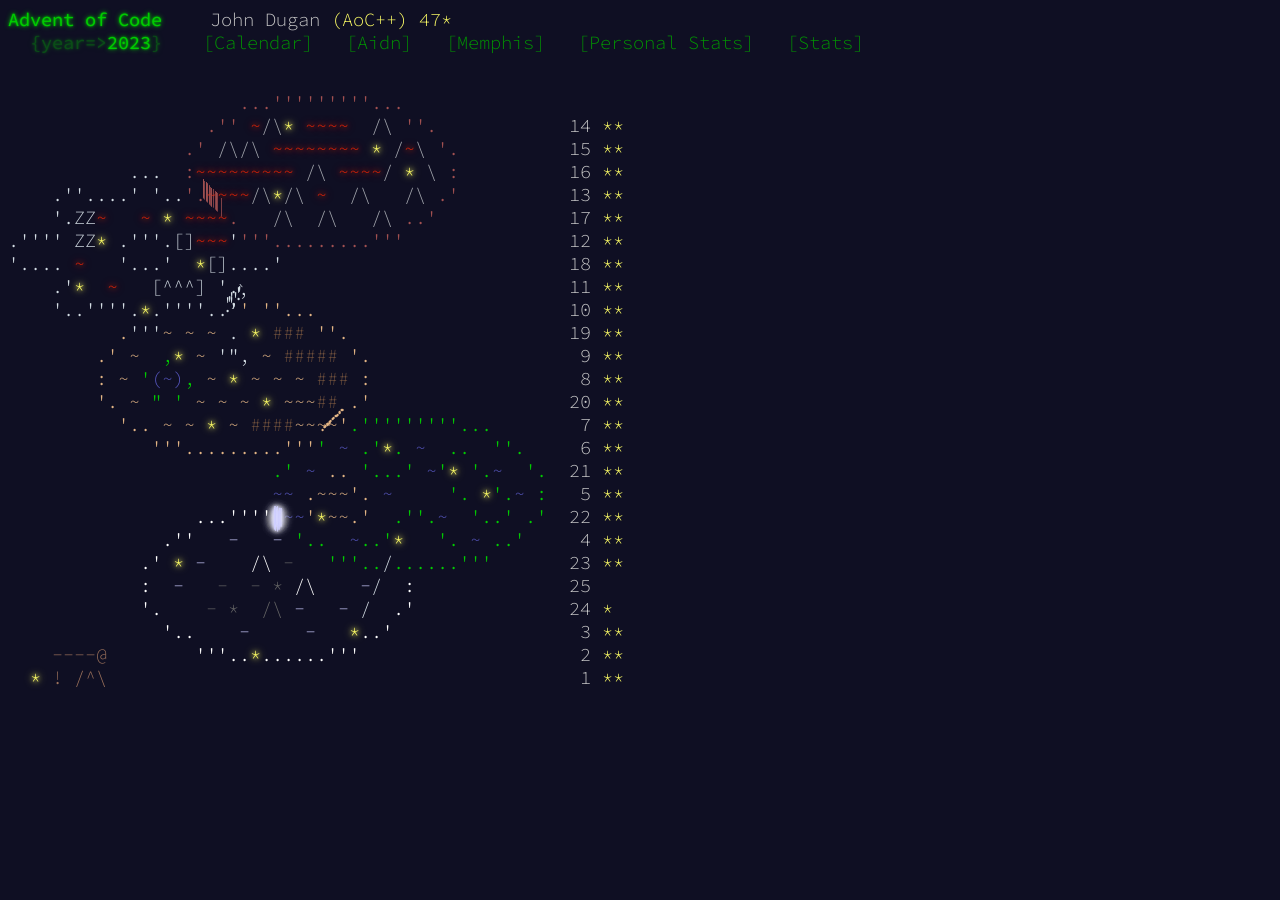
==== commit 01218743: "Day 21, p2" ====
--- a/site/index.html
+++ b/site/index.html
@@ -30,24 +30,24 @@
   </header>
   <main>
     <pre class="calendar"><a aria-label="Day 14, two stars" href="day14.html" class="calendar-day14 calendar-verycomplete">                     <span class="calendar-color-i">...'''''''''...</span>
-      <span class="calendar-color-i">.''</span> <span class="calendar-color-v">~</span><span class="calendar-color-a">/\</span><span class="calendar-color-y">*</span> <span class="calendar-color-v">~~~~</span>  <span class="calendar-color-a">/\</span> <span class="calendar-color-i">''.</span>            <span class="calendar-day">14</span> <span class="calendar-mark-complete">*</span><span class="calendar-mark-verycomplete">*</span></a>
+                  <span class="calendar-color-i">.''</span> <span class="calendar-color-v">~</span><span class="calendar-color-a">/\</span><span class="calendar-color-y">*</span> <span class="calendar-color-v">~~~~</span>  <span class="calendar-color-a">/\</span> <span class="calendar-color-i">''.</span>            <span class="calendar-day">14</span> <span class="calendar-mark-complete">*</span><span class="calendar-mark-verycomplete">*</span></a>
 <a aria-label="Day 15, two stars" href="day15.html" class="calendar-day15 calendar-verycomplete">                <span class="calendar-color-i">.'</span> <span class="calendar-color-a">/\/\</span> <span class="calendar-color-v">~~~~~~~~</span> <span class="calendar-color-y">*</span> <span class="calendar-color-a">/</span><span class="calendar-color-v">~</span><span class="calendar-color-a">\</span> <span class="calendar-color-i">'.</span>          <span class="calendar-day">15</span> <span class="calendar-mark-complete">*</span><span class="calendar-mark-verycomplete">*</span></a>
 <a aria-label="Day 16, two stars" href="day16.html" class="calendar-day16 calendar-verycomplete">           <span class="calendar-color-m">...</span>  <span class="calendar-color-i">:</span><span class="calendar-color-v">~~~~~~~~~</span> <span class="calendar-color-a">/\</span> <span class="calendar-color-v">~~~~</span><span class="calendar-color-a">/</span> <span class="calendar-color-y">*</span> <span class="calendar-color-a">\</span> <span class="calendar-color-i">:</span>          <span class="calendar-day">16</span> <span class="calendar-mark-complete">*</span><span class="calendar-mark-verycomplete">*</span></a>
-<a aria-label="Day 13, two stars" href="day13.html" class="calendar-day13 calendar-verycomplete">    <span class="calendar-color-m">.''....'</span> <span class="calendar-color-m">'..</span><span class="calendar-color-i">'.<span class="lavafall" style=""><span style="left:-9.2px;top:-9.2px;animation-delay:-0.88s">|</span><span style="left:-8.4px;top:-8.4px;animation-delay:-1.95s">|</span><span style="left:10.7px;top:10.7px;animation-delay:-2.37s">|</span><span style="left:-5.4px;top:-5.4px;animation-delay:-1.67s">|</span><span style="left:1.7px;top:1.7px;animation-delay:-2.61s">|</span><span style="left:3.6px;top:3.6px;animation-delay:-1.41s">|</span><span style="left:5.9px;top:5.9px;animation-delay:-1.88s">|</span><span style="left:-6.8px;top:-6.8px;animation-delay:-2.56s">|</span><span style="left:-6.9px;top:-6.9px;animation-delay:-1.06s">|</span><span style="left:-5.1px;top:-5.1px;animation-delay:-1.10s">|</span><span style="left:5.7px;top:5.7px;animation-delay:-1.19s">|</span><span style="left:-3.1px;top:-3.1px;animation-delay:-2.09s">|</span><span style="left:-7.4px;top:-7.4px;animation-delay:-0.80s">|</span><span style="left:10.5px;top:10.5px;animation-delay:-2.00s">|</span><span style="left:-3.1px;top:-3.1px;animation-delay:-0.45s">|</span><span style="left:5.1px;top:5.1px;animation-delay:-1.43s">|</span><span style="left:6.8px;top:6.8px;animation-delay:-1.87s">|</span><span style="left:-8.5px;top:-8.5px;animation-delay:-2.39s">|</span><span style="left:7.1px;top:7.1px;animation-delay:-1.78s">|</span><span style="left:6.1px;top:6.1px;animation-delay:-0.06s">|</span></span></span><span class="calendar-color-v">~~~~</span><span class="calendar-color-a">/\</span><span class="calendar-color-y">*</span><span class="calendar-color-a">/\</span> <span class="calendar-color-v">~</span>  <span class="calendar-color-a">/\</span>   <span class="calendar-color-a">/\</span> <span class="calendar-color-i">.'</span>          <span class="calendar-day">13</span> <span class="calendar-mark-complete">*</span><span class="calendar-mark-verycomplete">*</span></a>
+<a aria-label="Day 13, two stars" href="day13.html" class="calendar-day13 calendar-verycomplete">    <span class="calendar-color-m">.''....'</span> <span class="calendar-color-m">'..</span><span class="calendar-color-i">'.<span class="lavafall" style=""><span style="left:-6.6px;top:-6.6px;animation-delay:-1.45s">|</span><span style="left:10.4px;top:10.4px;animation-delay:-1.90s">|</span><span style="left:-2.3px;top:-2.3px;animation-delay:-2.47s">|</span><span style="left:-3.7px;top:-3.7px;animation-delay:-1.44s">|</span><span style="left:-4.6px;top:-4.6px;animation-delay:-0.49s">|</span><span style="left:1.6px;top:1.6px;animation-delay:-1.76s">|</span><span style="left:6.1px;top:6.1px;animation-delay:-1.44s">|</span><span style="left:-5.5px;top:-5.5px;animation-delay:-2.75s">|</span><span style="left:-4.3px;top:-4.3px;animation-delay:-0.15s">|</span><span style="left:-1.7px;top:-1.7px;animation-delay:-2.71s">|</span><span style="left:-8.2px;top:-8.2px;animation-delay:-1.37s">|</span><span style="left:-5.5px;top:-5.5px;animation-delay:-0.42s">|</span><span style="left:0.4px;top:0.4px;animation-delay:-2.27s">|</span><span style="left:0.3px;top:0.3px;animation-delay:-2.46s">|</span><span style="left:-0.6px;top:-0.6px;animation-delay:-2.12s">|</span><span style="left:4.1px;top:4.1px;animation-delay:-1.25s">|</span><span style="left:4.7px;top:4.7px;animation-delay:-1.08s">|</span><span style="left:-8.1px;top:-8.1px;animation-delay:-1.03s">|</span><span style="left:4.5px;top:4.5px;animation-delay:-1.72s">|</span><span style="left:-7.7px;top:-7.7px;animation-delay:-1.18s">|</span></span></span><span class="calendar-color-v">~~~~</span><span class="calendar-color-a">/\</span><span class="calendar-color-y">*</span><span class="calendar-color-a">/\</span> <span class="calendar-color-v">~</span>  <span class="calendar-color-a">/\</span>   <span class="calendar-color-a">/\</span> <span class="calendar-color-i">.'</span>          <span class="calendar-day">13</span> <span class="calendar-mark-complete">*</span><span class="calendar-mark-verycomplete">*</span></a>
 <a aria-label="Day 17, two stars" href="day17.html" class="calendar-day17 calendar-verycomplete">    <span class="calendar-color-m">'.ZZ</span><span class="calendar-color-v">~</span>   <span class="calendar-color-v">~</span> <span class="calendar-color-y">*</span> <span class="calendar-color-v">~~~~</span><span class="calendar-color-i">.</span>   <span class="calendar-color-a">/\</span>  <span class="calendar-color-a">/\</span>   <span class="calendar-color-a">/\</span> <span class="calendar-color-i">..'</span>            <span class="calendar-day">17</span> <span class="calendar-mark-complete">*</span><span class="calendar-mark-verycomplete">*</span></a>
 <a aria-label="Day 12, two stars" href="day12.html" class="calendar-day12 calendar-verycomplete"><span class="calendar-color-m">.''''</span> <span class="calendar-color-m">ZZ</span><span class="calendar-color-y">*</span> <span class="calendar-color-m">.'''.[]</span><span class="calendar-color-v">~~~</span><span class="calendar-color-m">'</span><span class="calendar-color-i">'''.........'''</span>               <span class="calendar-day">12</span> <span class="calendar-mark-complete">*</span><span class="calendar-mark-verycomplete">*</span></a>
 <a aria-label="Day 18, two stars" href="day18.html" class="calendar-day18 calendar-verycomplete"><span class="calendar-color-m">'....</span> <span class="calendar-color-v">~</span>   <span class="calendar-color-m">'...'</span>  <span class="calendar-color-y">*</span><span class="calendar-color-m">[]....'</span>                          <span class="calendar-day">18</span> <span class="calendar-mark-complete">*</span><span class="calendar-mark-verycomplete">*</span></a>
 <a aria-label="Day 11, two stars" href="day11.html" class="calendar-day11 calendar-verycomplete">    <span class="calendar-color-m">.'</span><span class="calendar-color-y">*</span>  <span class="calendar-color-v">~</span>   <span class="calendar-color-m">[^^^]</span> <span class="calendar-color-m">'.</span>                              <span class="calendar-day">11</span> <span class="calendar-mark-complete">*</span><span class="calendar-mark-verycomplete">*</span></a>
-<a aria-label="Day 10, two stars" href="day10.html" class="calendar-day10 calendar-verycomplete">    <span class="calendar-color-m">'..''''.</span><span class="calendar-color-y">*</span><span class="calendar-color-m">.''''.<span class="gearfall" style=""><span class="gearfall-whozit" style="left:4.0px;top:-4.0px;animation-delay:-1.43s">`</span><span class="gearfall-thingamabob" style="left:4.0px;top:-4.0px;animation-delay:-2.06s">'</span><span class="gearfall-gadget" style="left:13.3px;top:-13.3px;animation-delay:-1.08s">.</span><span class="gearfall-gizmo" style="left:20.2px;top:-20.2px;animation-delay:-1.18s">,</span><span class="gearfall-gizmo" style="left:10.4px;top:-10.4px;animation-delay:-1.65s">,</span><span class="gearfall-gizmo" style="left:19.6px;top:-19.6px;animation-delay:-0.32s">,</span><span class="gearfall-gadget" style="left:7.6px;top:-7.6px;animation-delay:-1.47s">.</span><span class="gearfall-gizmo" style="left:11.3px;top:-11.3px;animation-delay:-1.51s">,</span><span class="gearfall-gizmo" style="left:0.6px;top:-0.6px;animation-delay:-1.75s">,</span><span class="gearfall-gadget" style="left:4.4px;top:-4.4px;animation-delay:-0.70s">.</span></span>.'</span><span class="calendar-color-s">'</span> <span class="calendar-color-s">''...</span>                       <span class="calendar-day">10</span> <span class="calendar-mark-complete">*</span><span class="calendar-mark-verycomplete">*</span></a>
+<a aria-label="Day 10, two stars" href="day10.html" class="calendar-day10 calendar-verycomplete">    <span class="calendar-color-m">'..''''.</span><span class="calendar-color-y">*</span><span class="calendar-color-m">.''''.<span class="gearfall" style=""><span class="gearfall-whatzit" style="left:6.8px;top:-6.8px;animation-delay:-0.95s">&quot;</span><span class="gearfall-thingamabob" style="left:16.3px;top:-16.3px;animation-delay:-0.82s">'</span><span class="gearfall-gizmo" style="left:11.2px;top:-11.2px;animation-delay:-0.19s">,</span><span class="gearfall-thingamabob" style="left:7.3px;top:-7.3px;animation-delay:-2.93s">'</span><span class="gearfall-gadget" style="left:4.7px;top:-4.7px;animation-delay:-0.16s">.</span><span class="gearfall-gadget" style="left:16.3px;top:-16.3px;animation-delay:-1.40s">.</span><span class="gearfall-gizmo" style="left:21.0px;top:-21.0px;animation-delay:-0.06s">,</span><span class="gearfall-thingamabob" style="left:16.9px;top:-16.9px;animation-delay:-0.39s">'</span><span class="gearfall-whozit" style="left:18.8px;top:-18.8px;animation-delay:-1.34s">`</span><span class="gearfall-whatzit" style="left:11.0px;top:-11.0px;animation-delay:-0.10s">&quot;</span></span>.'</span><span class="calendar-color-s">'</span> <span class="calendar-color-s">''...</span>                       <span class="calendar-day">10</span> <span class="calendar-mark-complete">*</span><span class="calendar-mark-verycomplete">*</span></a>
 <a aria-label="Day 19, two stars" href="day19.html" class="calendar-day19 calendar-verycomplete">          <span class="calendar-color-s">.</span><span class="calendar-color-m">'''</span><span class="calendar-color-s">~</span> <span class="calendar-color-s">~</span> <span class="calendar-color-s">~</span> <span class="calendar-color-m">.</span> <span class="calendar-color-y">*</span> <span class="calendar-color-k">###</span> <span class="calendar-color-s">''.</span>                    <span class="calendar-day">19</span> <span class="calendar-mark-complete">*</span><span class="calendar-mark-verycomplete">*</span></a>
 <a aria-label="Day 9, two stars" href="day09.html" class="calendar-day9 calendar-verycomplete">        <span class="calendar-color-s">.'</span> <span class="calendar-color-s">~</span>  <span class="calendar-color-g">,</span><span class="calendar-color-y">*</span> <span class="calendar-color-s">~</span> <span class="calendar-color-m">'&quot;,</span> <span class="calendar-color-s">~</span> <span class="calendar-color-k">#####</span> <span class="calendar-color-s">'.</span>                  <span class="calendar-day"> 9</span> <span class="calendar-mark-complete">*</span><span class="calendar-mark-verycomplete">*</span></a>
 <a aria-label="Day 8, two stars" href="day08.html" class="calendar-day8 calendar-verycomplete">        <span class="calendar-color-s">:</span> <span class="calendar-color-s">~</span> <span class="calendar-color-g">'</span><span class="calendar-color-b">(~)</span><span class="calendar-color-g">,</span> <span class="calendar-color-s">~</span> <span class="calendar-color-y">*</span> <span class="calendar-color-s">~</span> <span class="calendar-color-s">~</span> <span class="calendar-color-s">~</span> <span class="calendar-color-k">###</span> <span class="calendar-color-s">:</span>                  <span class="calendar-day"> 8</span> <span class="calendar-mark-complete">*</span><span class="calendar-mark-verycomplete">*</span></a>
 <a aria-label="Day 20, two stars" href="day20.html" class="calendar-day20 calendar-verycomplete">        <span class="calendar-color-s">'.</span> <span class="calendar-color-s">~</span> <span class="calendar-color-g">&quot;</span> <span class="calendar-color-g">'</span> <span class="calendar-color-s">~</span> <span class="calendar-color-s">~</span> <span class="calendar-color-s">~</span> <span class="calendar-color-y">*</span> <span class="calendar-color-s">~~~</span><span class="calendar-color-k">##</span> <span class="calendar-color-s">.'</span>                  <span class="calendar-day">20</span> <span class="calendar-mark-complete">*</span><span class="calendar-mark-verycomplete">*</span></a>
-<a aria-label="Day 7, two stars" href="day07.html" class="calendar-day7 calendar-verycomplete">          <span class="calendar-color-s">'..</span> <span class="calendar-color-s">~</span> <span class="calendar-color-s">~</span> <span class="calendar-color-y">*</span> <span class="calendar-color-s">~</span> <span class="calendar-color-k">####</span><span class="calendar-color-s">~~<span class="sandfall" style=""><span style="left:5.0px;top:-5.0px;animation-delay:-2.40s">.</span><span style="left:3.0px;top:-3.0px;animation-delay:-1.01s">.</span><span style="left:11.9px;top:-11.9px;animation-delay:-0.90s">.</span><span style="left:18.3px;top:-18.3px;animation-delay:-0.64s">.</span><span style="left:17.6px;top:-17.6px;animation-delay:-2.37s">.</span><span style="left:19.0px;top:-19.0px;animation-delay:-0.03s">.</span><span style="left:7.2px;top:-7.2px;animation-delay:-1.70s">.</span><span style="left:10.8px;top:-10.8px;animation-delay:-1.26s">.</span><span style="left:5.2px;top:-5.2px;animation-delay:-1.58s">.</span><span style="left:20.4px;top:-20.4px;animation-delay:-0.94s">.</span><span style="left:11.3px;top:-11.3px;animation-delay:-1.09s">.</span><span style="left:11.9px;top:-11.9px;animation-delay:-2.79s">.</span><span style="left:8.0px;top:-8.0px;animation-delay:-0.02s">.</span><span style="left:18.1px;top:-18.1px;animation-delay:-0.76s">.</span><span style="left:10.9px;top:-10.9px;animation-delay:-1.41s">.</span><span style="left:10.3px;top:-10.3px;animation-delay:-1.24s">.</span><span style="left:7.5px;top:-7.5px;animation-delay:-2.38s">.</span><span style="left:19.3px;top:-19.3px;animation-delay:-0.47s">.</span><span style="left:18.2px;top:-18.2px;animation-delay:-0.51s">.</span><span style="left:0.1px;top:-0.1px;animation-delay:-1.00s">.</span></span>~~'</span><span class="calendar-color-g">.'''''''''...</span>       <span class="calendar-day"> 7</span> <span class="calendar-mark-complete">*</span><span class="calendar-mark-verycomplete">*</span></a>
+<a aria-label="Day 7, two stars" href="day07.html" class="calendar-day7 calendar-verycomplete">          <span class="calendar-color-s">'..</span> <span class="calendar-color-s">~</span> <span class="calendar-color-s">~</span> <span class="calendar-color-y">*</span> <span class="calendar-color-s">~</span> <span class="calendar-color-k">####</span><span class="calendar-color-s">~~<span class="sandfall" style=""><span style="left:6.2px;top:-6.2px;animation-delay:-0.01s">.</span><span style="left:4.4px;top:-4.4px;animation-delay:-2.81s">.</span><span style="left:17.5px;top:-17.5px;animation-delay:-1.96s">.</span><span style="left:14.7px;top:-14.7px;animation-delay:-0.66s">.</span><span style="left:13.9px;top:-13.9px;animation-delay:-0.99s">.</span><span style="left:18.3px;top:-18.3px;animation-delay:-0.78s">.</span><span style="left:15.7px;top:-15.7px;animation-delay:-0.93s">.</span><span style="left:0.5px;top:-0.5px;animation-delay:-1.99s">.</span><span style="left:7.9px;top:-7.9px;animation-delay:-2.88s">.</span><span style="left:6.2px;top:-6.2px;animation-delay:-0.79s">.</span><span style="left:3.0px;top:-3.0px;animation-delay:-0.98s">.</span><span style="left:20.5px;top:-20.5px;animation-delay:-2.41s">.</span><span style="left:5.8px;top:-5.8px;animation-delay:-2.37s">.</span><span style="left:9.3px;top:-9.3px;animation-delay:-0.19s">.</span><span style="left:6.2px;top:-6.2px;animation-delay:-0.81s">.</span><span style="left:12.1px;top:-12.1px;animation-delay:-2.45s">.</span><span style="left:7.5px;top:-7.5px;animation-delay:-1.00s">.</span><span style="left:3.0px;top:-3.0px;animation-delay:-1.61s">.</span><span style="left:10.9px;top:-10.9px;animation-delay:-2.78s">.</span><span style="left:20.1px;top:-20.1px;animation-delay:-0.36s">.</span></span>~~'</span><span class="calendar-color-g">.'''''''''...</span>       <span class="calendar-day"> 7</span> <span class="calendar-mark-complete">*</span><span class="calendar-mark-verycomplete">*</span></a>
 <a aria-label="Day 6, two stars" href="day06.html" class="calendar-day6 calendar-verycomplete">             <span class="calendar-color-s">'''.........'''</span><span class="calendar-color-g">'</span> <span class="calendar-color-b">~</span> <span class="calendar-color-g">.'</span><span class="calendar-color-y">*</span><span class="calendar-color-g">.</span> <span class="calendar-color-b">~</span>  <span class="calendar-color-g">..</span>  <span class="calendar-color-g">''.</span>    <span class="calendar-day"> 6</span> <span class="calendar-mark-complete">*</span><span class="calendar-mark-verycomplete">*</span></a>
-<a aria-label="Day 21, one star" href="day21.html" class="calendar-day21 calendar-complete">                        <span class="calendar-color-g">.'</span> <span class="calendar-color-b">~</span> <span class="calendar-color-s">..</span> <span class="calendar-color-g">'...'</span> <span class="calendar-color-b">~</span><span class="calendar-color-g">'</span>* <span class="calendar-color-g">'.</span><span class="calendar-color-b">~</span>  <span class="calendar-color-g">'.</span>  <span class="calendar-day">21</span> <span class="calendar-mark-complete">*</span><span class="calendar-mark-verycomplete">*</span></a>
-<a aria-label="Day 5, two stars" href="day05.html" class="calendar-day5 calendar-verycomplete">                        <span class="calendar-color-b">~~</span> <span class="calendar-color-s">.</span>~~~<span class="calendar-color-s">'.</span> <span class="calendar-color-b">~</span>     <span class="calendar-color-g">'.</span> <span class="calendar-color-y">*</span><span class="calendar-color-g">'.</span><span class="calendar-color-b">~</span> <span class="calendar-color-g">:</span>  <span class="calendar-day"> 5</span> <span class="calendar-mark-complete">*</span><span class="calendar-mark-verycomplete">*</span></a>
-<a aria-label="Day 22, two stars" href="day22.html" class="calendar-day22 calendar-verycomplete">                 <span class="calendar-color-w">...''''</span><span class="calendar-color-b">~~~</span><span class="calendar-color-s">'</span><span class="calendar-color-y">*</span>~~<span class="calendar-color-s">.'</span>  <span class="calendar-color-g">.''.</span><span class="calendar-color-b">~</span>  <span class="calendar-color-g">'..'</span> <span class="calendar-color-g">.'</span>  <span class="calendar-day">22</span> <span class="calendar-mark-complete">*</span><span class="calendar-mark-verycomplete">*</span></a>
+<a aria-label="Day 21, two stars" href="day21.html" class="calendar-day21 calendar-verycomplete">                        <span class="calendar-color-g">.'</span> <span class="calendar-color-b">~</span> <span class="calendar-color-s">..</span> <span class="calendar-color-g">'...'</span> <span class="calendar-color-b">~</span><span class="calendar-color-g">'</span><span class="calendar-color-y">*</span> <span class="calendar-color-g">'.</span><span class="calendar-color-b">~</span>  <span class="calendar-color-g">'.</span>  <span class="calendar-day">21</span> <span class="calendar-mark-complete">*</span><span class="calendar-mark-verycomplete">*</span></a>
+<a aria-label="Day 5, two stars" href="day05.html" class="calendar-day5 calendar-verycomplete">                        <span class="calendar-color-b">~~</span> <span class="calendar-color-s">.~~~'.</span> <span class="calendar-color-b">~</span>     <span class="calendar-color-g">'.</span> <span class="calendar-color-y">*</span><span class="calendar-color-g">'.</span><span class="calendar-color-b">~</span> <span class="calendar-color-g">:</span>  <span class="calendar-day"> 5</span> <span class="calendar-mark-complete">*</span><span class="calendar-mark-verycomplete">*</span></a>
+<a aria-label="Day 22, two stars" href="day22.html" class="calendar-day22 calendar-verycomplete">                 <span class="calendar-color-w">...''''<span class="islefall" style=""><span style="left:-0.2px;top:-2.4px;animation-delay:-0.15s">|</span><span style="left:-1.3px;top:-1.8px;animation-delay:-0.30s">|</span><span style="left:-0.5px;top:3.3px;animation-delay:-0.45s">|</span><span style="left:-2.1px;top:3.1px;animation-delay:-0.60s">|</span><span style="left:-2.7px;top:-3.0px;animation-delay:-0.75s">|</span><span style="left:2.2px;top:-1.3px;animation-delay:-0.90s">|</span><span style="left:-2.5px;top:3.0px;animation-delay:-1.05s">|</span><span style="left:-2.5px;top:-0.0px;animation-delay:-1.20s">|</span><span style="left:3.5px;top:-0.9px;animation-delay:-1.35s">|</span><span style="left:-2.7px;top:1.3px;animation-delay:-1.50s">|</span><span style="left:-2.8px;top:-1.0px;animation-delay:-1.65s">|</span><span style="left:1.7px;top:1.7px;animation-delay:-1.80s">|</span><span style="left:-0.5px;top:2.4px;animation-delay:-1.95s">|</span><span style="left:-0.9px;top:-2.7px;animation-delay:-2.10s">|</span><span style="left:0.3px;top:-3.0px;animation-delay:-2.25s">|</span><span style="left:3.0px;top:-1.3px;animation-delay:-2.40s">|</span><span style="left:1.9px;top:-1.5px;animation-delay:-2.55s">|</span><span style="left:-2.9px;top:1.1px;animation-delay:-2.70s">|</span><span style="left:0.9px;top:1.9px;animation-delay:-2.85s">|</span><span style="left:-2.5px;top:-2.9px;animation-delay:-3.00s">|</span></span></span><span class="calendar-color-b">~~~</span><span class="calendar-color-s">'</span><span class="calendar-color-y">*</span><span class="calendar-color-s">~~.'</span>  <span class="calendar-color-g">.''.</span><span class="calendar-color-b">~</span>  <span class="calendar-color-g">'..'</span> <span class="calendar-color-g">.'</span>  <span class="calendar-day">22</span> <span class="calendar-mark-complete">*</span><span class="calendar-mark-verycomplete">*</span></a>
 <a aria-label="Day 4, two stars" href="day04.html" class="calendar-day4 calendar-verycomplete">              <span class="calendar-color-w">.''</span>   <span class="calendar-color-l">-</span>   <span class="calendar-color-l">-</span> <span class="calendar-color-g">'..</span>  <span class="calendar-color-b">~</span><span class="calendar-color-g">..'</span><span class="calendar-color-y">*</span>   <span class="calendar-color-g">'.</span> <span class="calendar-color-b">~</span> <span class="calendar-color-g">..'</span>    <span class="calendar-day"> 4</span> <span class="calendar-mark-complete">*</span><span class="calendar-mark-verycomplete">*</span></a>
 <a aria-label="Day 23, two stars" href="day23.html" class="calendar-day23 calendar-verycomplete">            <span class="calendar-color-w">.'</span> <span class="calendar-color-y">*</span> <span class="calendar-color-l">-</span>    <span class="calendar-color-w">/\</span> -   <span class="calendar-color-g">'''..</span><span class="calendar-color-m">/</span><span class="calendar-color-g">......'''</span>       <span class="calendar-day">23</span> <span class="calendar-mark-complete">*</span><span class="calendar-mark-verycomplete">*</span></a>
 <a aria-label="Day 25" href="day25.html" class="calendar-day25">            <span class="calendar-color-w">:</span>  <span class="calendar-color-l">-</span>   -  - * <span class="calendar-color-w">/\</span>    <span class="calendar-color-l">-</span><span class="calendar-color-m">/</span>  <span class="calendar-color-w">:</span>              <span class="calendar-day">25</span> <span class="calendar-mark-complete">*</span><span class="calendar-mark-verycomplete">*</span></a>
--- a/site/assets/home.css
+++ b/site/assets/home.css
@@ -2,6 +2,7 @@
    main
 -----------------------------------------------------------*/
 
+.calendar .calendar-color-b { color:#5555bb; }
 .calendar .lavafall {
   position: relative;
 }
@@ -18,9 +19,28 @@
   100% { transform: translateY(3ch); opacity:0.0; color:#df2308; text-shadow: 0 0 3px #df2308, 0 0 5px #df2308, 0 0 10px #df2308, 0 0 15px #df2308, 0 0 20px #df2308; }
 }
 
-.calendar .calendar-color-b { color:#5555bb; }
-.calendar .calendar-color-w { color:#ffffff; }
-.calendar .calendar-color-k { color:#6b4d3b; }
+.calendar .calendar-color-y { color:#ffff66; text-shadow:0 0 5px #ffff66, 0 0 10px #ffff66; }
+.calendar .calendar-color-m { color:#d4dde4; }
+.calendar .calendar-color-i { color:#a25151; }
+.calendar .calendar-color-a { color:#a5a8af; }
+.calendar .calendar-color-n { color:#9b715b; }
+.calendar .sandfall {
+  position: relative;
+}
+.calendar .sandfall > span {
+  position: absolute;
+  animation: anim-calendar-sandfall 3s linear infinite;
+  display: inline-block;
+  color: #e3b585;
+  pointer-events: none;
+}
+@keyframes anim-calendar-sandfall {
+    0% { transform: translateY(0);     opacity:0.0; }
+   10% {                               opacity:0.8; }
+   90% {                               opacity:0.8; }
+  100% { transform: translateY(7.5ch); opacity:0.0; }
+}
+
 .calendar .gearfall {
   position: relative;
 }
@@ -47,29 +67,26 @@
   100% { transform: translateY(4ch) rotate(2turn) translateY(.5ch); opacity:0.0; }
 }
 
-.calendar .calendar-color-i { color:#a25151; }
-.calendar .calendar-color-n { color:#9b715b; }
-.calendar .calendar-color-v { color:#df2308; text-shadow:0 0 5px #df2308, 0 0 10px #df2308; }
-.calendar .calendar-color-m { color:#d4dde4; }
-.calendar .sandfall {
+.calendar .calendar-color-k { color:#6b4d3b; }
+.calendar .calendar-color-w { color:#ffffff; }
+.calendar .islefall {
   position: relative;
 }
-.calendar .sandfall > span {
+.calendar .islefall > span {
   position: absolute;
-  animation: anim-calendar-sandfall 3s linear infinite;
+  animation: anim-calendar-islefall 3s linear infinite;
   display: inline-block;
-  color: #e3b585;
+  color: #ccccff;
+  text-shadow: 0 0 3px #ccccff, 0 0 5px #ccccff, 0 0 10px #ffffff, 0 0 15px #ffffff;
   pointer-events: none;
 }
-@keyframes anim-calendar-sandfall {
-    0% { transform: translateY(0);     opacity:0.0; }
-   10% {                               opacity:0.8; }
-   90% {                               opacity:0.8; }
-  100% { transform: translateY(7.5ch); opacity:0.0; }
+@keyframes anim-calendar-islefall {
+    0% { transform: translateY(0);   opacity:0.0; }
+   10% {                             opacity:0.8; }
+  100% { transform: translateY(6ch); opacity:0.0; }
 }
 
+.calendar .calendar-color-g { color:#00cc00; }
 .calendar .calendar-color-l { color:#ccccff; }
-.calendar .calendar-color-a { color:#a5a8af; }
-.calendar .calendar-color-g { color:#00cc00; }
 .calendar .calendar-color-s { color:#e3b585; }
-.calendar .calendar-color-y { color:#ffff66; text-shadow:0 0 5px #ffff66, 0 0 10px #ffff66; }+.calendar .calendar-color-v { color:#df2308; text-shadow:0 0 5px #df2308, 0 0 10px #df2308; }
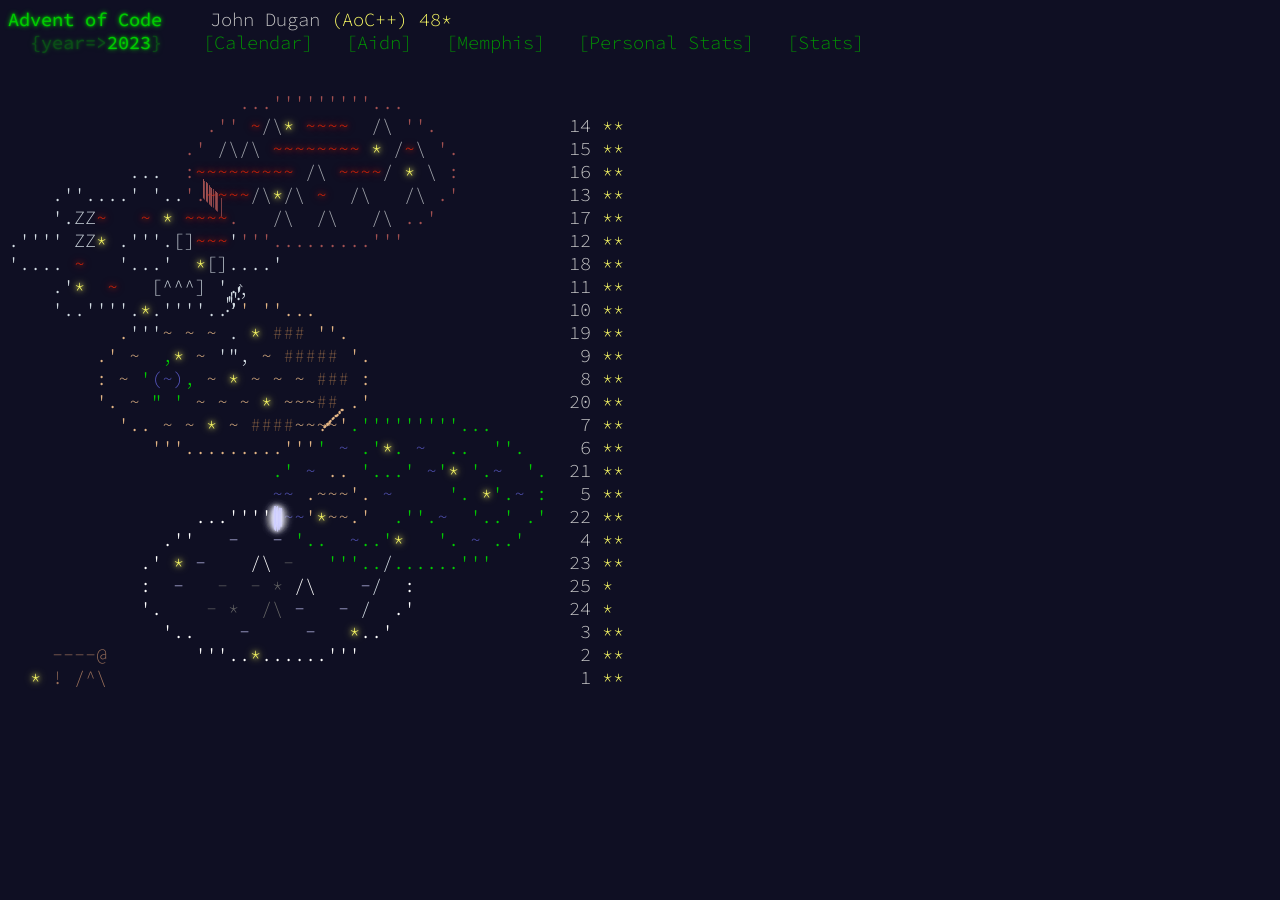
==== commit a8749c93: "Day 25" ====
--- a/site/index.html
+++ b/site/index.html
@@ -50,7 +50,7 @@
 <a aria-label="Day 22, two stars" href="day22.html" class="calendar-day22 calendar-verycomplete">                 <span class="calendar-color-w">...''''<span class="islefall" style=""><span style="left:-0.2px;top:-2.4px;animation-delay:-0.15s">|</span><span style="left:-1.3px;top:-1.8px;animation-delay:-0.30s">|</span><span style="left:-0.5px;top:3.3px;animation-delay:-0.45s">|</span><span style="left:-2.1px;top:3.1px;animation-delay:-0.60s">|</span><span style="left:-2.7px;top:-3.0px;animation-delay:-0.75s">|</span><span style="left:2.2px;top:-1.3px;animation-delay:-0.90s">|</span><span style="left:-2.5px;top:3.0px;animation-delay:-1.05s">|</span><span style="left:-2.5px;top:-0.0px;animation-delay:-1.20s">|</span><span style="left:3.5px;top:-0.9px;animation-delay:-1.35s">|</span><span style="left:-2.7px;top:1.3px;animation-delay:-1.50s">|</span><span style="left:-2.8px;top:-1.0px;animation-delay:-1.65s">|</span><span style="left:1.7px;top:1.7px;animation-delay:-1.80s">|</span><span style="left:-0.5px;top:2.4px;animation-delay:-1.95s">|</span><span style="left:-0.9px;top:-2.7px;animation-delay:-2.10s">|</span><span style="left:0.3px;top:-3.0px;animation-delay:-2.25s">|</span><span style="left:3.0px;top:-1.3px;animation-delay:-2.40s">|</span><span style="left:1.9px;top:-1.5px;animation-delay:-2.55s">|</span><span style="left:-2.9px;top:1.1px;animation-delay:-2.70s">|</span><span style="left:0.9px;top:1.9px;animation-delay:-2.85s">|</span><span style="left:-2.5px;top:-2.9px;animation-delay:-3.00s">|</span></span></span><span class="calendar-color-b">~~~</span><span class="calendar-color-s">'</span><span class="calendar-color-y">*</span><span class="calendar-color-s">~~.'</span>  <span class="calendar-color-g">.''.</span><span class="calendar-color-b">~</span>  <span class="calendar-color-g">'..'</span> <span class="calendar-color-g">.'</span>  <span class="calendar-day">22</span> <span class="calendar-mark-complete">*</span><span class="calendar-mark-verycomplete">*</span></a>
 <a aria-label="Day 4, two stars" href="day04.html" class="calendar-day4 calendar-verycomplete">              <span class="calendar-color-w">.''</span>   <span class="calendar-color-l">-</span>   <span class="calendar-color-l">-</span> <span class="calendar-color-g">'..</span>  <span class="calendar-color-b">~</span><span class="calendar-color-g">..'</span><span class="calendar-color-y">*</span>   <span class="calendar-color-g">'.</span> <span class="calendar-color-b">~</span> <span class="calendar-color-g">..'</span>    <span class="calendar-day"> 4</span> <span class="calendar-mark-complete">*</span><span class="calendar-mark-verycomplete">*</span></a>
 <a aria-label="Day 23, two stars" href="day23.html" class="calendar-day23 calendar-verycomplete">            <span class="calendar-color-w">.'</span> <span class="calendar-color-y">*</span> <span class="calendar-color-l">-</span>    <span class="calendar-color-w">/\</span> -   <span class="calendar-color-g">'''..</span><span class="calendar-color-m">/</span><span class="calendar-color-g">......'''</span>       <span class="calendar-day">23</span> <span class="calendar-mark-complete">*</span><span class="calendar-mark-verycomplete">*</span></a>
-<a aria-label="Day 25" href="day25.html" class="calendar-day25">            <span class="calendar-color-w">:</span>  <span class="calendar-color-l">-</span>   -  - * <span class="calendar-color-w">/\</span>    <span class="calendar-color-l">-</span><span class="calendar-color-m">/</span>  <span class="calendar-color-w">:</span>              <span class="calendar-day">25</span> <span class="calendar-mark-complete">*</span><span class="calendar-mark-verycomplete">*</span></a>
+<a aria-label="Day 25" href="day25.html" class="calendar-day25 calendar-complete">            <span class="calendar-color-w">:</span>  <span class="calendar-color-l">-</span>   -  - * <span class="calendar-color-w">/\</span>    <span class="calendar-color-l">-</span><span class="calendar-color-m">/</span>  <span class="calendar-color-w">:</span>              <span class="calendar-day">25</span> <span class="calendar-mark-complete">*</span><span class="calendar-mark-verycomplete">*</span></a>
 <a aria-label="Day 24, one star" href="day24.html" class="calendar-day24 calendar-complete">            <span class="calendar-color-w">'.</span>    - *  /\ <span class="calendar-color-l">-</span>   <span class="calendar-color-l">-</span> <span class="calendar-color-m">/</span>  <span class="calendar-color-w">.'</span>              <span class="calendar-day">24</span> <span class="calendar-mark-complete">*</span><span class="calendar-mark-verycomplete">*</span></a>
 <a aria-label="Day 3, two stars" href="day03.html" class="calendar-day3 calendar-verycomplete">              <span class="calendar-color-w">'..</span>    <span class="calendar-color-l">-</span>     <span class="calendar-color-l">-</span>   <span class="calendar-color-y">*</span><span class="calendar-color-w">..'</span>                <span class="calendar-day"> 3</span> <span class="calendar-mark-complete">*</span><span class="calendar-mark-verycomplete">*</span></a>
 <a aria-label="Day 2, two stars" href="day02.html" class="calendar-day2 calendar-verycomplete">    <span class="calendar-color-n">----@</span>        <span class="calendar-color-w">'''..</span><span class="calendar-color-y">*</span><span class="calendar-color-w">......'''</span>                   <span class="calendar-day"> 2</span> <span class="calendar-mark-complete">*</span><span class="calendar-mark-verycomplete">*</span></a>
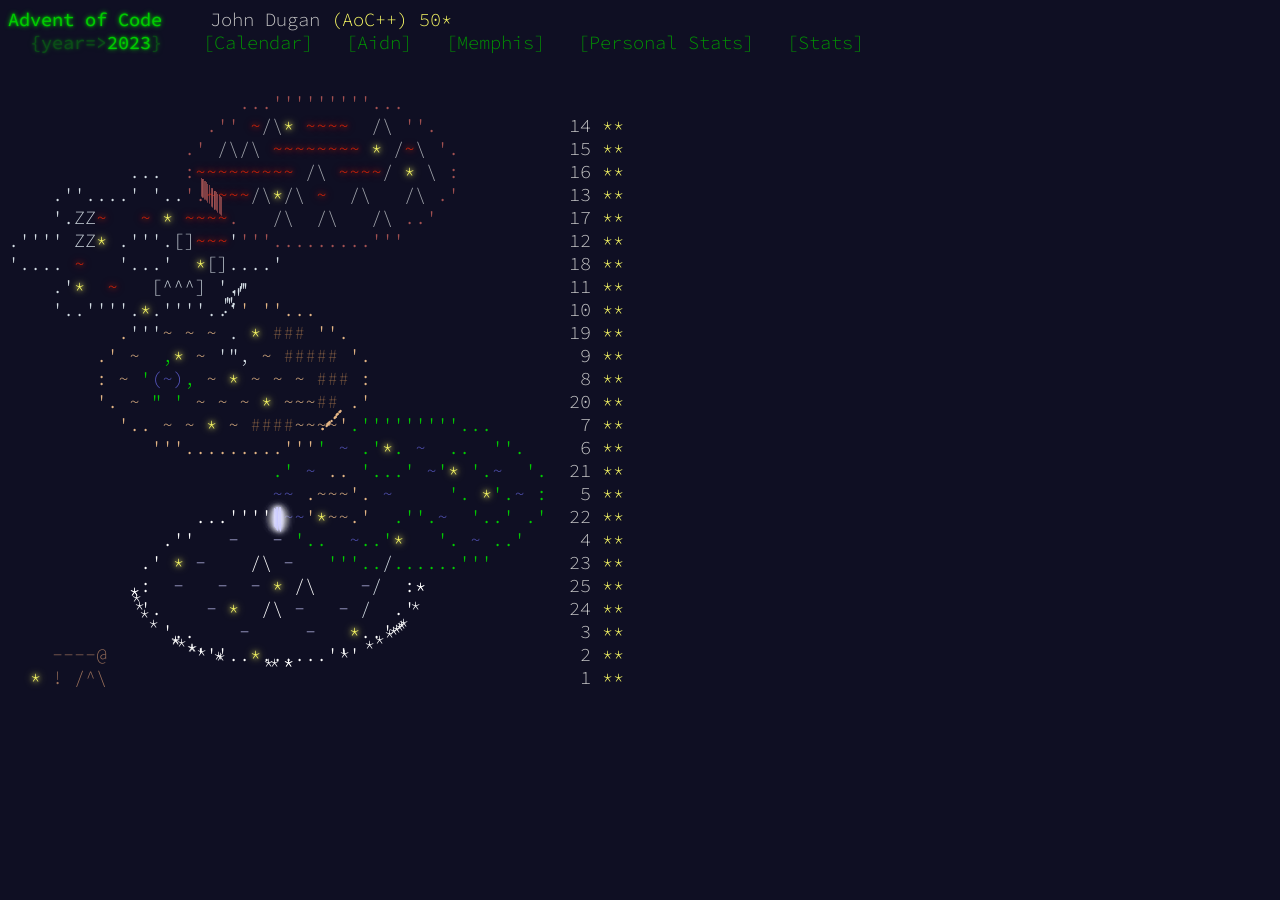
==== commit 56533bad: "Final cleanup" ====
--- a/site/index.html
+++ b/site/index.html
@@ -29,29 +29,29 @@
     </div>
   </header>
   <main>
-    <pre class="calendar"><a aria-label="Day 14, two stars" href="day14.html" class="calendar-day14 calendar-verycomplete">                     <span class="calendar-color-i">...'''''''''...</span>
+    <pre class="calendar calendar-perfect"><a aria-label="Day 14, two stars" href="day14.html" class="calendar-day14 calendar-verycomplete">                     <span class="calendar-color-i">...'''''''''...</span>
                   <span class="calendar-color-i">.''</span> <span class="calendar-color-v">~</span><span class="calendar-color-a">/\</span><span class="calendar-color-y">*</span> <span class="calendar-color-v">~~~~</span>  <span class="calendar-color-a">/\</span> <span class="calendar-color-i">''.</span>            <span class="calendar-day">14</span> <span class="calendar-mark-complete">*</span><span class="calendar-mark-verycomplete">*</span></a>
 <a aria-label="Day 15, two stars" href="day15.html" class="calendar-day15 calendar-verycomplete">                <span class="calendar-color-i">.'</span> <span class="calendar-color-a">/\/\</span> <span class="calendar-color-v">~~~~~~~~</span> <span class="calendar-color-y">*</span> <span class="calendar-color-a">/</span><span class="calendar-color-v">~</span><span class="calendar-color-a">\</span> <span class="calendar-color-i">'.</span>          <span class="calendar-day">15</span> <span class="calendar-mark-complete">*</span><span class="calendar-mark-verycomplete">*</span></a>
 <a aria-label="Day 16, two stars" href="day16.html" class="calendar-day16 calendar-verycomplete">           <span class="calendar-color-m">...</span>  <span class="calendar-color-i">:</span><span class="calendar-color-v">~~~~~~~~~</span> <span class="calendar-color-a">/\</span> <span class="calendar-color-v">~~~~</span><span class="calendar-color-a">/</span> <span class="calendar-color-y">*</span> <span class="calendar-color-a">\</span> <span class="calendar-color-i">:</span>          <span class="calendar-day">16</span> <span class="calendar-mark-complete">*</span><span class="calendar-mark-verycomplete">*</span></a>
-<a aria-label="Day 13, two stars" href="day13.html" class="calendar-day13 calendar-verycomplete">    <span class="calendar-color-m">.''....'</span> <span class="calendar-color-m">'..</span><span class="calendar-color-i">'.<span class="lavafall" style=""><span style="left:-6.6px;top:-6.6px;animation-delay:-1.45s">|</span><span style="left:10.4px;top:10.4px;animation-delay:-1.90s">|</span><span style="left:-2.3px;top:-2.3px;animation-delay:-2.47s">|</span><span style="left:-3.7px;top:-3.7px;animation-delay:-1.44s">|</span><span style="left:-4.6px;top:-4.6px;animation-delay:-0.49s">|</span><span style="left:1.6px;top:1.6px;animation-delay:-1.76s">|</span><span style="left:6.1px;top:6.1px;animation-delay:-1.44s">|</span><span style="left:-5.5px;top:-5.5px;animation-delay:-2.75s">|</span><span style="left:-4.3px;top:-4.3px;animation-delay:-0.15s">|</span><span style="left:-1.7px;top:-1.7px;animation-delay:-2.71s">|</span><span style="left:-8.2px;top:-8.2px;animation-delay:-1.37s">|</span><span style="left:-5.5px;top:-5.5px;animation-delay:-0.42s">|</span><span style="left:0.4px;top:0.4px;animation-delay:-2.27s">|</span><span style="left:0.3px;top:0.3px;animation-delay:-2.46s">|</span><span style="left:-0.6px;top:-0.6px;animation-delay:-2.12s">|</span><span style="left:4.1px;top:4.1px;animation-delay:-1.25s">|</span><span style="left:4.7px;top:4.7px;animation-delay:-1.08s">|</span><span style="left:-8.1px;top:-8.1px;animation-delay:-1.03s">|</span><span style="left:4.5px;top:4.5px;animation-delay:-1.72s">|</span><span style="left:-7.7px;top:-7.7px;animation-delay:-1.18s">|</span></span></span><span class="calendar-color-v">~~~~</span><span class="calendar-color-a">/\</span><span class="calendar-color-y">*</span><span class="calendar-color-a">/\</span> <span class="calendar-color-v">~</span>  <span class="calendar-color-a">/\</span>   <span class="calendar-color-a">/\</span> <span class="calendar-color-i">.'</span>          <span class="calendar-day">13</span> <span class="calendar-mark-complete">*</span><span class="calendar-mark-verycomplete">*</span></a>
+<a aria-label="Day 13, two stars" href="day13.html" class="calendar-day13 calendar-verycomplete">    <span class="calendar-color-m">.''....'</span> <span class="calendar-color-m">'..</span><span class="calendar-color-i">'.<span class="lavafall" style=""><span style="left:-6.7px;top:-6.7px;animation-delay:-2.63s">|</span><span style="left:-9.7px;top:-9.7px;animation-delay:-0.36s">|</span><span style="left:-2.1px;top:-2.1px;animation-delay:-0.25s">|</span><span style="left:7.8px;top:7.8px;animation-delay:-1.22s">|</span><span style="left:-8.6px;top:-8.6px;animation-delay:-1.48s">|</span><span style="left:3.4px;top:3.4px;animation-delay:-0.17s">|</span><span style="left:1.3px;top:1.3px;animation-delay:-1.30s">|</span><span style="left:0.2px;top:0.2px;animation-delay:-1.97s">|</span><span style="left:0.7px;top:0.7px;animation-delay:-0.09s">|</span><span style="left:-3.8px;top:-3.8px;animation-delay:-1.95s">|</span><span style="left:6.4px;top:6.4px;animation-delay:-0.84s">|</span><span style="left:-8.7px;top:-8.7px;animation-delay:-2.59s">|</span><span style="left:-8.0px;top:-8.0px;animation-delay:-2.90s">|</span><span style="left:-6.2px;top:-6.2px;animation-delay:-1.37s">|</span><span style="left:9.6px;top:9.6px;animation-delay:-2.57s">|</span><span style="left:-5.1px;top:-5.1px;animation-delay:-1.69s">|</span><span style="left:3.2px;top:3.2px;animation-delay:-0.42s">|</span><span style="left:4.0px;top:4.0px;animation-delay:-1.50s">|</span><span style="left:5.1px;top:5.1px;animation-delay:-0.36s">|</span><span style="left:8.7px;top:8.7px;animation-delay:-2.22s">|</span></span></span><span class="calendar-color-v">~~~~</span><span class="calendar-color-a">/\</span><span class="calendar-color-y">*</span><span class="calendar-color-a">/\</span> <span class="calendar-color-v">~</span>  <span class="calendar-color-a">/\</span>   <span class="calendar-color-a">/\</span> <span class="calendar-color-i">.'</span>          <span class="calendar-day">13</span> <span class="calendar-mark-complete">*</span><span class="calendar-mark-verycomplete">*</span></a>
 <a aria-label="Day 17, two stars" href="day17.html" class="calendar-day17 calendar-verycomplete">    <span class="calendar-color-m">'.ZZ</span><span class="calendar-color-v">~</span>   <span class="calendar-color-v">~</span> <span class="calendar-color-y">*</span> <span class="calendar-color-v">~~~~</span><span class="calendar-color-i">.</span>   <span class="calendar-color-a">/\</span>  <span class="calendar-color-a">/\</span>   <span class="calendar-color-a">/\</span> <span class="calendar-color-i">..'</span>            <span class="calendar-day">17</span> <span class="calendar-mark-complete">*</span><span class="calendar-mark-verycomplete">*</span></a>
 <a aria-label="Day 12, two stars" href="day12.html" class="calendar-day12 calendar-verycomplete"><span class="calendar-color-m">.''''</span> <span class="calendar-color-m">ZZ</span><span class="calendar-color-y">*</span> <span class="calendar-color-m">.'''.[]</span><span class="calendar-color-v">~~~</span><span class="calendar-color-m">'</span><span class="calendar-color-i">'''.........'''</span>               <span class="calendar-day">12</span> <span class="calendar-mark-complete">*</span><span class="calendar-mark-verycomplete">*</span></a>
 <a aria-label="Day 18, two stars" href="day18.html" class="calendar-day18 calendar-verycomplete"><span class="calendar-color-m">'....</span> <span class="calendar-color-v">~</span>   <span class="calendar-color-m">'...'</span>  <span class="calendar-color-y">*</span><span class="calendar-color-m">[]....'</span>                          <span class="calendar-day">18</span> <span class="calendar-mark-complete">*</span><span class="calendar-mark-verycomplete">*</span></a>
 <a aria-label="Day 11, two stars" href="day11.html" class="calendar-day11 calendar-verycomplete">    <span class="calendar-color-m">.'</span><span class="calendar-color-y">*</span>  <span class="calendar-color-v">~</span>   <span class="calendar-color-m">[^^^]</span> <span class="calendar-color-m">'.</span>                              <span class="calendar-day">11</span> <span class="calendar-mark-complete">*</span><span class="calendar-mark-verycomplete">*</span></a>
-<a aria-label="Day 10, two stars" href="day10.html" class="calendar-day10 calendar-verycomplete">    <span class="calendar-color-m">'..''''.</span><span class="calendar-color-y">*</span><span class="calendar-color-m">.''''.<span class="gearfall" style=""><span class="gearfall-whatzit" style="left:6.8px;top:-6.8px;animation-delay:-0.95s">&quot;</span><span class="gearfall-thingamabob" style="left:16.3px;top:-16.3px;animation-delay:-0.82s">'</span><span class="gearfall-gizmo" style="left:11.2px;top:-11.2px;animation-delay:-0.19s">,</span><span class="gearfall-thingamabob" style="left:7.3px;top:-7.3px;animation-delay:-2.93s">'</span><span class="gearfall-gadget" style="left:4.7px;top:-4.7px;animation-delay:-0.16s">.</span><span class="gearfall-gadget" style="left:16.3px;top:-16.3px;animation-delay:-1.40s">.</span><span class="gearfall-gizmo" style="left:21.0px;top:-21.0px;animation-delay:-0.06s">,</span><span class="gearfall-thingamabob" style="left:16.9px;top:-16.9px;animation-delay:-0.39s">'</span><span class="gearfall-whozit" style="left:18.8px;top:-18.8px;animation-delay:-1.34s">`</span><span class="gearfall-whatzit" style="left:11.0px;top:-11.0px;animation-delay:-0.10s">&quot;</span></span>.'</span><span class="calendar-color-s">'</span> <span class="calendar-color-s">''...</span>                       <span class="calendar-day">10</span> <span class="calendar-mark-complete">*</span><span class="calendar-mark-verycomplete">*</span></a>
+<a aria-label="Day 10, two stars" href="day10.html" class="calendar-day10 calendar-verycomplete">    <span class="calendar-color-m">'..''''.</span><span class="calendar-color-y">*</span><span class="calendar-color-m">.''''.<span class="gearfall" style=""><span class="gearfall-whatzit" style="left:5.0px;top:-5.0px;animation-delay:-0.44s">&quot;</span><span class="gearfall-whatzit" style="left:13.6px;top:-13.6px;animation-delay:-1.31s">&quot;</span><span class="gearfall-gadget" style="left:9.5px;top:-9.5px;animation-delay:-2.56s">.</span><span class="gearfall-gadget" style="left:3.2px;top:-3.2px;animation-delay:-2.01s">.</span><span class="gearfall-whatzit" style="left:6.7px;top:-6.7px;animation-delay:-0.05s">&quot;</span><span class="gearfall-thingamabob" style="left:15.6px;top:-15.6px;animation-delay:-2.08s">'</span><span class="gearfall-gadget" style="left:10.9px;top:-10.9px;animation-delay:-2.78s">.</span><span class="gearfall-thingamabob" style="left:17.8px;top:-17.8px;animation-delay:-2.21s">'</span><span class="gearfall-whatzit" style="left:20.7px;top:-20.7px;animation-delay:-0.32s">&quot;</span><span class="gearfall-thingamabob" style="left:20.6px;top:-20.6px;animation-delay:-1.01s">'</span></span>.'</span><span class="calendar-color-s">'</span> <span class="calendar-color-s">''...</span>                       <span class="calendar-day">10</span> <span class="calendar-mark-complete">*</span><span class="calendar-mark-verycomplete">*</span></a>
 <a aria-label="Day 19, two stars" href="day19.html" class="calendar-day19 calendar-verycomplete">          <span class="calendar-color-s">.</span><span class="calendar-color-m">'''</span><span class="calendar-color-s">~</span> <span class="calendar-color-s">~</span> <span class="calendar-color-s">~</span> <span class="calendar-color-m">.</span> <span class="calendar-color-y">*</span> <span class="calendar-color-k">###</span> <span class="calendar-color-s">''.</span>                    <span class="calendar-day">19</span> <span class="calendar-mark-complete">*</span><span class="calendar-mark-verycomplete">*</span></a>
 <a aria-label="Day 9, two stars" href="day09.html" class="calendar-day9 calendar-verycomplete">        <span class="calendar-color-s">.'</span> <span class="calendar-color-s">~</span>  <span class="calendar-color-g">,</span><span class="calendar-color-y">*</span> <span class="calendar-color-s">~</span> <span class="calendar-color-m">'&quot;,</span> <span class="calendar-color-s">~</span> <span class="calendar-color-k">#####</span> <span class="calendar-color-s">'.</span>                  <span class="calendar-day"> 9</span> <span class="calendar-mark-complete">*</span><span class="calendar-mark-verycomplete">*</span></a>
 <a aria-label="Day 8, two stars" href="day08.html" class="calendar-day8 calendar-verycomplete">        <span class="calendar-color-s">:</span> <span class="calendar-color-s">~</span> <span class="calendar-color-g">'</span><span class="calendar-color-b">(~)</span><span class="calendar-color-g">,</span> <span class="calendar-color-s">~</span> <span class="calendar-color-y">*</span> <span class="calendar-color-s">~</span> <span class="calendar-color-s">~</span> <span class="calendar-color-s">~</span> <span class="calendar-color-k">###</span> <span class="calendar-color-s">:</span>                  <span class="calendar-day"> 8</span> <span class="calendar-mark-complete">*</span><span class="calendar-mark-verycomplete">*</span></a>
 <a aria-label="Day 20, two stars" href="day20.html" class="calendar-day20 calendar-verycomplete">        <span class="calendar-color-s">'.</span> <span class="calendar-color-s">~</span> <span class="calendar-color-g">&quot;</span> <span class="calendar-color-g">'</span> <span class="calendar-color-s">~</span> <span class="calendar-color-s">~</span> <span class="calendar-color-s">~</span> <span class="calendar-color-y">*</span> <span class="calendar-color-s">~~~</span><span class="calendar-color-k">##</span> <span class="calendar-color-s">.'</span>                  <span class="calendar-day">20</span> <span class="calendar-mark-complete">*</span><span class="calendar-mark-verycomplete">*</span></a>
-<a aria-label="Day 7, two stars" href="day07.html" class="calendar-day7 calendar-verycomplete">          <span class="calendar-color-s">'..</span> <span class="calendar-color-s">~</span> <span class="calendar-color-s">~</span> <span class="calendar-color-y">*</span> <span class="calendar-color-s">~</span> <span class="calendar-color-k">####</span><span class="calendar-color-s">~~<span class="sandfall" style=""><span style="left:6.2px;top:-6.2px;animation-delay:-0.01s">.</span><span style="left:4.4px;top:-4.4px;animation-delay:-2.81s">.</span><span style="left:17.5px;top:-17.5px;animation-delay:-1.96s">.</span><span style="left:14.7px;top:-14.7px;animation-delay:-0.66s">.</span><span style="left:13.9px;top:-13.9px;animation-delay:-0.99s">.</span><span style="left:18.3px;top:-18.3px;animation-delay:-0.78s">.</span><span style="left:15.7px;top:-15.7px;animation-delay:-0.93s">.</span><span style="left:0.5px;top:-0.5px;animation-delay:-1.99s">.</span><span style="left:7.9px;top:-7.9px;animation-delay:-2.88s">.</span><span style="left:6.2px;top:-6.2px;animation-delay:-0.79s">.</span><span style="left:3.0px;top:-3.0px;animation-delay:-0.98s">.</span><span style="left:20.5px;top:-20.5px;animation-delay:-2.41s">.</span><span style="left:5.8px;top:-5.8px;animation-delay:-2.37s">.</span><span style="left:9.3px;top:-9.3px;animation-delay:-0.19s">.</span><span style="left:6.2px;top:-6.2px;animation-delay:-0.81s">.</span><span style="left:12.1px;top:-12.1px;animation-delay:-2.45s">.</span><span style="left:7.5px;top:-7.5px;animation-delay:-1.00s">.</span><span style="left:3.0px;top:-3.0px;animation-delay:-1.61s">.</span><span style="left:10.9px;top:-10.9px;animation-delay:-2.78s">.</span><span style="left:20.1px;top:-20.1px;animation-delay:-0.36s">.</span></span>~~'</span><span class="calendar-color-g">.'''''''''...</span>       <span class="calendar-day"> 7</span> <span class="calendar-mark-complete">*</span><span class="calendar-mark-verycomplete">*</span></a>
+<a aria-label="Day 7, two stars" href="day07.html" class="calendar-day7 calendar-verycomplete">          <span class="calendar-color-s">'..</span> <span class="calendar-color-s">~</span> <span class="calendar-color-s">~</span> <span class="calendar-color-y">*</span> <span class="calendar-color-s">~</span> <span class="calendar-color-k">####</span><span class="calendar-color-s">~~<span class="sandfall" style=""><span style="left:8.2px;top:-8.2px;animation-delay:-2.98s">.</span><span style="left:7.6px;top:-7.6px;animation-delay:-0.76s">.</span><span style="left:15.9px;top:-15.9px;animation-delay:-2.07s">.</span><span style="left:6.5px;top:-6.5px;animation-delay:-1.89s">.</span><span style="left:5.7px;top:-5.7px;animation-delay:-1.43s">.</span><span style="left:12.6px;top:-12.6px;animation-delay:-0.19s">.</span><span style="left:9.8px;top:-9.8px;animation-delay:-2.38s">.</span><span style="left:6.4px;top:-6.4px;animation-delay:-2.25s">.</span><span style="left:0.9px;top:-0.9px;animation-delay:-2.94s">.</span><span style="left:7.3px;top:-7.3px;animation-delay:-1.12s">.</span><span style="left:6.1px;top:-6.1px;animation-delay:-0.52s">.</span><span style="left:13.7px;top:-13.7px;animation-delay:-1.07s">.</span><span style="left:1.2px;top:-1.2px;animation-delay:-1.99s">.</span><span style="left:19.0px;top:-19.0px;animation-delay:-1.22s">.</span><span style="left:15.3px;top:-15.3px;animation-delay:-2.06s">.</span><span style="left:18.2px;top:-18.2px;animation-delay:-2.62s">.</span><span style="left:18.3px;top:-18.3px;animation-delay:-1.31s">.</span><span style="left:4.8px;top:-4.8px;animation-delay:-2.58s">.</span><span style="left:13.6px;top:-13.6px;animation-delay:-1.26s">.</span><span style="left:16.1px;top:-16.1px;animation-delay:-2.36s">.</span></span>~~'</span><span class="calendar-color-g">.'''''''''...</span>       <span class="calendar-day"> 7</span> <span class="calendar-mark-complete">*</span><span class="calendar-mark-verycomplete">*</span></a>
 <a aria-label="Day 6, two stars" href="day06.html" class="calendar-day6 calendar-verycomplete">             <span class="calendar-color-s">'''.........'''</span><span class="calendar-color-g">'</span> <span class="calendar-color-b">~</span> <span class="calendar-color-g">.'</span><span class="calendar-color-y">*</span><span class="calendar-color-g">.</span> <span class="calendar-color-b">~</span>  <span class="calendar-color-g">..</span>  <span class="calendar-color-g">''.</span>    <span class="calendar-day"> 6</span> <span class="calendar-mark-complete">*</span><span class="calendar-mark-verycomplete">*</span></a>
 <a aria-label="Day 21, two stars" href="day21.html" class="calendar-day21 calendar-verycomplete">                        <span class="calendar-color-g">.'</span> <span class="calendar-color-b">~</span> <span class="calendar-color-s">..</span> <span class="calendar-color-g">'...'</span> <span class="calendar-color-b">~</span><span class="calendar-color-g">'</span><span class="calendar-color-y">*</span> <span class="calendar-color-g">'.</span><span class="calendar-color-b">~</span>  <span class="calendar-color-g">'.</span>  <span class="calendar-day">21</span> <span class="calendar-mark-complete">*</span><span class="calendar-mark-verycomplete">*</span></a>
 <a aria-label="Day 5, two stars" href="day05.html" class="calendar-day5 calendar-verycomplete">                        <span class="calendar-color-b">~~</span> <span class="calendar-color-s">.~~~'.</span> <span class="calendar-color-b">~</span>     <span class="calendar-color-g">'.</span> <span class="calendar-color-y">*</span><span class="calendar-color-g">'.</span><span class="calendar-color-b">~</span> <span class="calendar-color-g">:</span>  <span class="calendar-day"> 5</span> <span class="calendar-mark-complete">*</span><span class="calendar-mark-verycomplete">*</span></a>
-<a aria-label="Day 22, two stars" href="day22.html" class="calendar-day22 calendar-verycomplete">                 <span class="calendar-color-w">...''''<span class="islefall" style=""><span style="left:-0.2px;top:-2.4px;animation-delay:-0.15s">|</span><span style="left:-1.3px;top:-1.8px;animation-delay:-0.30s">|</span><span style="left:-0.5px;top:3.3px;animation-delay:-0.45s">|</span><span style="left:-2.1px;top:3.1px;animation-delay:-0.60s">|</span><span style="left:-2.7px;top:-3.0px;animation-delay:-0.75s">|</span><span style="left:2.2px;top:-1.3px;animation-delay:-0.90s">|</span><span style="left:-2.5px;top:3.0px;animation-delay:-1.05s">|</span><span style="left:-2.5px;top:-0.0px;animation-delay:-1.20s">|</span><span style="left:3.5px;top:-0.9px;animation-delay:-1.35s">|</span><span style="left:-2.7px;top:1.3px;animation-delay:-1.50s">|</span><span style="left:-2.8px;top:-1.0px;animation-delay:-1.65s">|</span><span style="left:1.7px;top:1.7px;animation-delay:-1.80s">|</span><span style="left:-0.5px;top:2.4px;animation-delay:-1.95s">|</span><span style="left:-0.9px;top:-2.7px;animation-delay:-2.10s">|</span><span style="left:0.3px;top:-3.0px;animation-delay:-2.25s">|</span><span style="left:3.0px;top:-1.3px;animation-delay:-2.40s">|</span><span style="left:1.9px;top:-1.5px;animation-delay:-2.55s">|</span><span style="left:-2.9px;top:1.1px;animation-delay:-2.70s">|</span><span style="left:0.9px;top:1.9px;animation-delay:-2.85s">|</span><span style="left:-2.5px;top:-2.9px;animation-delay:-3.00s">|</span></span></span><span class="calendar-color-b">~~~</span><span class="calendar-color-s">'</span><span class="calendar-color-y">*</span><span class="calendar-color-s">~~.'</span>  <span class="calendar-color-g">.''.</span><span class="calendar-color-b">~</span>  <span class="calendar-color-g">'..'</span> <span class="calendar-color-g">.'</span>  <span class="calendar-day">22</span> <span class="calendar-mark-complete">*</span><span class="calendar-mark-verycomplete">*</span></a>
+<a aria-label="Day 22, two stars" href="day22.html" class="calendar-day22 calendar-verycomplete">                 <span class="calendar-color-w">...''''<span class="islefall" style=""><span style="left:2.1px;top:1.8px;animation-delay:-0.15s">|</span><span style="left:-0.1px;top:-1.4px;animation-delay:-0.30s">|</span><span style="left:-1.8px;top:0.1px;animation-delay:-0.45s">|</span><span style="left:3.1px;top:1.3px;animation-delay:-0.60s">|</span><span style="left:-1.3px;top:1.5px;animation-delay:-0.75s">|</span><span style="left:3.2px;top:1.0px;animation-delay:-0.90s">|</span><span style="left:1.8px;top:0.5px;animation-delay:-1.05s">|</span><span style="left:3.1px;top:3.5px;animation-delay:-1.20s">|</span><span style="left:3.0px;top:-1.9px;animation-delay:-1.35s">|</span><span style="left:-2.9px;top:-0.9px;animation-delay:-1.50s">|</span><span style="left:2.5px;top:2.4px;animation-delay:-1.65s">|</span><span style="left:1.8px;top:-1.2px;animation-delay:-1.80s">|</span><span style="left:0.1px;top:-2.8px;animation-delay:-1.95s">|</span><span style="left:-2.0px;top:-0.6px;animation-delay:-2.10s">|</span><span style="left:-0.3px;top:2.6px;animation-delay:-2.25s">|</span><span style="left:2.0px;top:-1.9px;animation-delay:-2.40s">|</span><span style="left:2.6px;top:1.3px;animation-delay:-2.55s">|</span><span style="left:-0.9px;top:-2.0px;animation-delay:-2.70s">|</span><span style="left:-0.5px;top:1.3px;animation-delay:-2.85s">|</span><span style="left:0.2px;top:-2.8px;animation-delay:-3.00s">|</span></span></span><span class="calendar-color-b">~~~</span><span class="calendar-color-s">'</span><span class="calendar-color-y">*</span><span class="calendar-color-s">~~.'</span>  <span class="calendar-color-g">.''.</span><span class="calendar-color-b">~</span>  <span class="calendar-color-g">'..'</span> <span class="calendar-color-g">.'</span>  <span class="calendar-day">22</span> <span class="calendar-mark-complete">*</span><span class="calendar-mark-verycomplete">*</span></a>
 <a aria-label="Day 4, two stars" href="day04.html" class="calendar-day4 calendar-verycomplete">              <span class="calendar-color-w">.''</span>   <span class="calendar-color-l">-</span>   <span class="calendar-color-l">-</span> <span class="calendar-color-g">'..</span>  <span class="calendar-color-b">~</span><span class="calendar-color-g">..'</span><span class="calendar-color-y">*</span>   <span class="calendar-color-g">'.</span> <span class="calendar-color-b">~</span> <span class="calendar-color-g">..'</span>    <span class="calendar-day"> 4</span> <span class="calendar-mark-complete">*</span><span class="calendar-mark-verycomplete">*</span></a>
-<a aria-label="Day 23, two stars" href="day23.html" class="calendar-day23 calendar-verycomplete">            <span class="calendar-color-w">.'</span> <span class="calendar-color-y">*</span> <span class="calendar-color-l">-</span>    <span class="calendar-color-w">/\</span> -   <span class="calendar-color-g">'''..</span><span class="calendar-color-m">/</span><span class="calendar-color-g">......'''</span>       <span class="calendar-day">23</span> <span class="calendar-mark-complete">*</span><span class="calendar-mark-verycomplete">*</span></a>
-<a aria-label="Day 25" href="day25.html" class="calendar-day25 calendar-complete">            <span class="calendar-color-w">:</span>  <span class="calendar-color-l">-</span>   -  - * <span class="calendar-color-w">/\</span>    <span class="calendar-color-l">-</span><span class="calendar-color-m">/</span>  <span class="calendar-color-w">:</span>              <span class="calendar-day">25</span> <span class="calendar-mark-complete">*</span><span class="calendar-mark-verycomplete">*</span></a>
-<a aria-label="Day 24, one star" href="day24.html" class="calendar-day24 calendar-complete">            <span class="calendar-color-w">'.</span>    - *  /\ <span class="calendar-color-l">-</span>   <span class="calendar-color-l">-</span> <span class="calendar-color-m">/</span>  <span class="calendar-color-w">.'</span>              <span class="calendar-day">24</span> <span class="calendar-mark-complete">*</span><span class="calendar-mark-verycomplete">*</span></a>
+<a aria-label="Day 23, two stars" href="day23.html" class="calendar-day23 calendar-verycomplete">            <span class="calendar-color-w">.'</span> <span class="calendar-color-y">*</span> <span class="calendar-color-l">-</span>    <span class="calendar-color-w">/\</span> <span class="calendar-color-l">-</span>   <span class="calendar-color-g">'''..</span><span class="calendar-color-m">/</span><span class="calendar-color-g">......'''</span>       <span class="calendar-day">23</span> <span class="calendar-mark-complete">*</span><span class="calendar-mark-verycomplete">*</span></a>
+<a aria-label="Day 25, two stars" href="day25.html" class="calendar-day25 calendar-verycomplete">            <span class="calendar-color-w">:</span>  <span class="calendar-color-l">-</span>   <span class="calendar-color-l">-</span>  <span class="calendar-color-l">-</span> <span class="snowfall" style=""><span style="left:10.57ch;top:4.08ch;animation-delay:-1.80s">*</span><span style="left:-7.85ch;top:5.58ch;animation-delay:-1.76s">*</span><span style="left:11.43ch;top:3.34ch;animation-delay:-3.18s">*</span><span style="left:-0.81ch;top:6.99ch;animation-delay:-8.65s">*</span><span style="left:-5.22ch;top:6.41ch;animation-delay:-4.11s">*</span><span style="left:12.56ch;top:1.81ch;animation-delay:-6.91s">*</span><span style="left:-0.24ch;top:7.00ch;animation-delay:-9.70s">*</span><span style="left:-12.97ch;top:0.50ch;animation-delay:-7.17s">*</span><span style="left:-12.10ch;top:2.55ch;animation-delay:-5.10s">*</span><span style="left:-8.73ch;top:5.19ch;animation-delay:-6.57s">*</span><span style="left:-9.23ch;top:4.93ch;animation-delay:-6.28s">*</span><span style="left:-12.84ch;top:1.10ch;animation-delay:-3.22s">*</span><span style="left:8.37ch;top:5.36ch;animation-delay:-5.79s">*</span><span style="left:-5.41ch;top:6.37ch;animation-delay:-3.79s">*</span><span style="left:13.00ch;top:0.10ch;animation-delay:-6.37s">*</span><span style="left:-12.56ch;top:1.81ch;animation-delay:-9.40s">*</span><span style="left:11.06ch;top:3.68ch;animation-delay:-2.27s">*</span><span style="left:1.02ch;top:6.98ch;animation-delay:-5.29s">*</span><span style="left:13.00ch;top:0.05ch;animation-delay:-6.71s">*</span><span style="left:-6.92ch;top:5.93ch;animation-delay:-5.71s">*</span><span style="left:1.02ch;top:6.98ch;animation-delay:-1.03s">*</span><span style="left:-12.97ch;top:0.49ch;animation-delay:-6.11s">*</span><span style="left:-7.70ch;top:5.64ch;animation-delay:-2.25s">*</span><span style="left:6.11ch;top:6.18ch;animation-delay:-3.29s">*</span><span style="left:11.26ch;top:3.50ch;animation-delay:-4.44s">*</span><span style="left:-9.24ch;top:4.92ch;animation-delay:-9.64s">*</span><span style="left:10.86ch;top:3.85ch;animation-delay:-2.96s">*</span><span style="left:9.26ch;top:4.91ch;animation-delay:-6.78s">*</span><span style="left:-11.29ch;top:3.47ch;animation-delay:-8.87s">*</span><span style="left:10.17ch;top:4.36ch;animation-delay:-4.67s">*</span></span><span class="calendar-color-y">*</span> <span class="calendar-color-w">/\</span>    <span class="calendar-color-l">-</span><span class="calendar-color-m">/</span>  <span class="calendar-color-w">:</span>              <span class="calendar-day">25</span> <span class="calendar-mark-complete">*</span><span class="calendar-mark-verycomplete">*</span></a>
+<a aria-label="Day 24, two stars" href="day24.html" class="calendar-day24 calendar-verycomplete">            <span class="calendar-color-w">'.</span>    <span class="calendar-color-l">-</span> <span class="calendar-color-y">*</span>  <span class="calendar-color-w">/\</span> <span class="calendar-color-l">-</span>   <span class="calendar-color-l">-</span> <span class="calendar-color-m">/</span>  <span class="calendar-color-w">.'</span>              <span class="calendar-day">24</span> <span class="calendar-mark-complete">*</span><span class="calendar-mark-verycomplete">*</span></a>
 <a aria-label="Day 3, two stars" href="day03.html" class="calendar-day3 calendar-verycomplete">              <span class="calendar-color-w">'..</span>    <span class="calendar-color-l">-</span>     <span class="calendar-color-l">-</span>   <span class="calendar-color-y">*</span><span class="calendar-color-w">..'</span>                <span class="calendar-day"> 3</span> <span class="calendar-mark-complete">*</span><span class="calendar-mark-verycomplete">*</span></a>
 <a aria-label="Day 2, two stars" href="day02.html" class="calendar-day2 calendar-verycomplete">    <span class="calendar-color-n">----@</span>        <span class="calendar-color-w">'''..</span><span class="calendar-color-y">*</span><span class="calendar-color-w">......'''</span>                   <span class="calendar-day"> 2</span> <span class="calendar-mark-complete">*</span><span class="calendar-mark-verycomplete">*</span></a>
 <a aria-label="Day 1, two stars" href="day01.html" class="calendar-day1 calendar-verycomplete">  <span class="calendar-color-y">*</span> <span class="calendar-color-n">!</span> <span class="calendar-color-n">/^\</span>                                          <span class="calendar-day"> 1</span> <span class="calendar-mark-complete">*</span><span class="calendar-mark-verycomplete">*</span></a>
--- a/site/assets/home.css
+++ b/site/assets/home.css
@@ -2,7 +2,7 @@
    main
 -----------------------------------------------------------*/
 
-.calendar .calendar-color-b { color:#5555bb; }
+.calendar .calendar-color-k { color:#6b4d3b; }
 .calendar .lavafall {
   position: relative;
 }
@@ -19,28 +19,7 @@
   100% { transform: translateY(3ch); opacity:0.0; color:#df2308; text-shadow: 0 0 3px #df2308, 0 0 5px #df2308, 0 0 10px #df2308, 0 0 15px #df2308, 0 0 20px #df2308; }
 }
 
-.calendar .calendar-color-y { color:#ffff66; text-shadow:0 0 5px #ffff66, 0 0 10px #ffff66; }
-.calendar .calendar-color-m { color:#d4dde4; }
-.calendar .calendar-color-i { color:#a25151; }
-.calendar .calendar-color-a { color:#a5a8af; }
-.calendar .calendar-color-n { color:#9b715b; }
-.calendar .sandfall {
-  position: relative;
-}
-.calendar .sandfall > span {
-  position: absolute;
-  animation: anim-calendar-sandfall 3s linear infinite;
-  display: inline-block;
-  color: #e3b585;
-  pointer-events: none;
-}
-@keyframes anim-calendar-sandfall {
-    0% { transform: translateY(0);     opacity:0.0; }
-   10% {                               opacity:0.8; }
-   90% {                               opacity:0.8; }
-  100% { transform: translateY(7.5ch); opacity:0.0; }
-}
-
+.calendar .calendar-color-g { color:#00cc00; }
 .calendar .gearfall {
   position: relative;
 }
@@ -67,8 +46,26 @@
   100% { transform: translateY(4ch) rotate(2turn) translateY(.5ch); opacity:0.0; }
 }
 
-.calendar .calendar-color-k { color:#6b4d3b; }
-.calendar .calendar-color-w { color:#ffffff; }
+.calendar .calendar-color-s { color:#e3b585; }
+.calendar .snowfall {
+  position: relative;
+}
+.calendar .snowfall > span {
+  position: absolute;
+  animation: anim-calendar-snowfall 10s linear infinite;
+  display: inline-block;
+  color: #ffffff;
+  pointer-events: none;
+}
+@keyframes anim-calendar-snowfall {
+    0% { transform: translate(0,0)      rotate(0);       opacity:0.0; }
+   10% {                                                 opacity:0.8; }
+  100% { transform: translate(1ch, 6ch) rotate(0.5turn); opacity:0.0; }
+}
+
+.calendar .calendar-color-m { color:#d4dde4; }
+.calendar .calendar-color-b { color:#5555bb; }
+.calendar .calendar-color-v { color:#df2308; text-shadow:0 0 5px #df2308, 0 0 10px #df2308; }
 .calendar .islefall {
   position: relative;
 }
@@ -86,7 +83,25 @@
   100% { transform: translateY(6ch); opacity:0.0; }
 }
 
-.calendar .calendar-color-g { color:#00cc00; }
+.calendar .calendar-color-y { color:#ffff66; text-shadow:0 0 5px #ffff66, 0 0 10px #ffff66; }
+.calendar .calendar-color-i { color:#a25151; }
+.calendar .calendar-color-a { color:#a5a8af; }
 .calendar .calendar-color-l { color:#ccccff; }
-.calendar .calendar-color-s { color:#e3b585; }
-.calendar .calendar-color-v { color:#df2308; text-shadow:0 0 5px #df2308, 0 0 10px #df2308; }+.calendar .calendar-color-n { color:#9b715b; }
+.calendar .calendar-color-w { color:#ffffff; }
+.calendar .sandfall {
+  position: relative;
+}
+.calendar .sandfall > span {
+  position: absolute;
+  animation: anim-calendar-sandfall 3s linear infinite;
+  display: inline-block;
+  color: #e3b585;
+  pointer-events: none;
+}
+@keyframes anim-calendar-sandfall {
+    0% { transform: translateY(0);     opacity:0.0; }
+   10% {                               opacity:0.8; }
+   90% {                               opacity:0.8; }
+  100% { transform: translateY(7.5ch); opacity:0.0; }
+}
